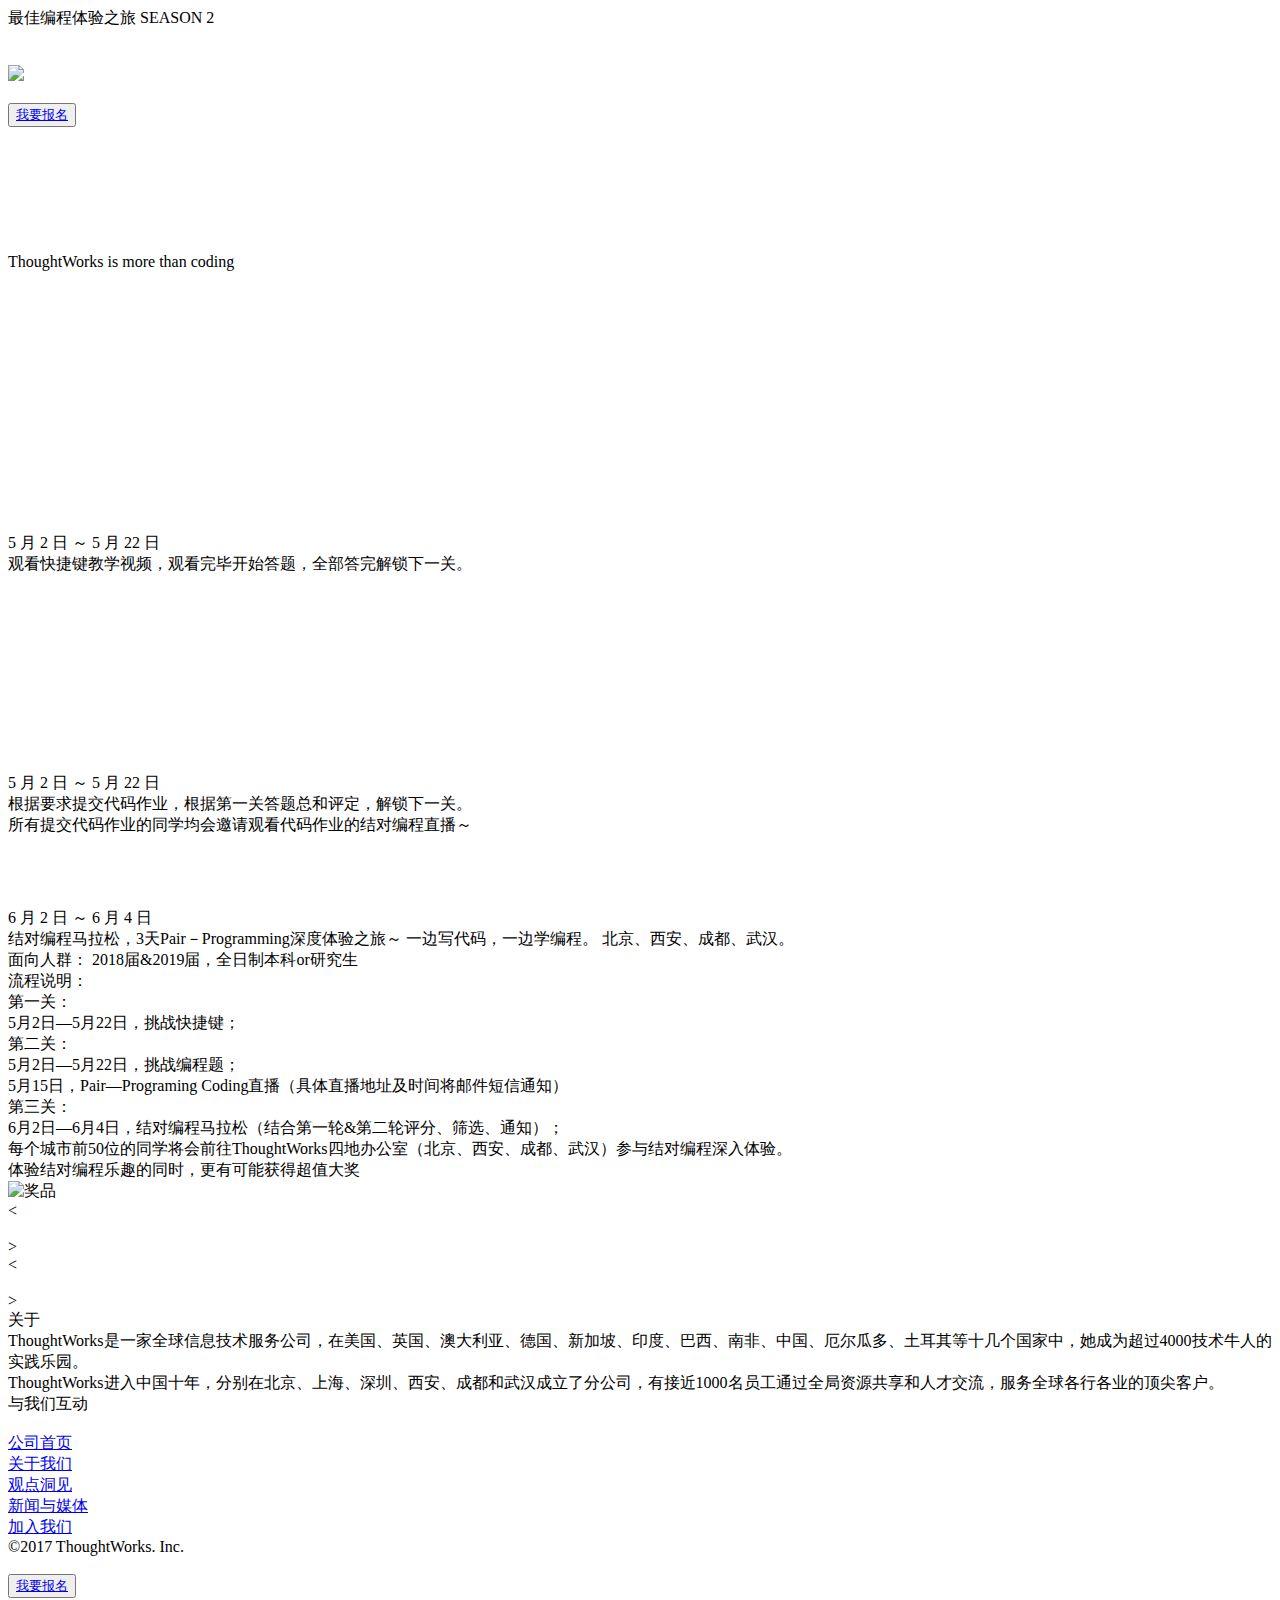
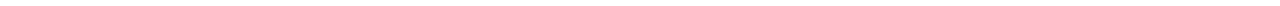
==== index.html @ 56cae60b "modified data-num" ====
<!DOCTYPE html>
<html lang="en">
<head>
    <meta charset="UTF-8">
    <meta name="viewport" content="width=device-width, initial-scale=1, user-scalable=no" />
    <link rel="stylesheet" href="style/index.css"/>
    <link rel="stylesheet" media="screen and (max-width:800px)" href="style/mobile.css" type="text/css"/>
    <link rel="stylesheet" media="screen and (min-width:800px)" href="style/PC.css" type="text/css"/>
    <link rel="stylesheet" type="text/css" href="style/shake.css">
    <link rel="stylesheet" type="text/css" href="style/fixed-positioning.css">
    <link rel="stylesheet" type="text/css" href="style/level1-light-animation.css">
    <title>ThoughtWorks Pair Programming</title>
</head>
<body>
<div class="level1-level2-level3__back-ground"></div>
<section>
    <div class="begin"
         data-start="top:0%" data-300="display:flex;justify-content: center;height:100%"
         data-1400="justify-content:center;"
         data-1600="top: -100%; display: none">
        <div class="begin__header">
            最佳编程体验之旅 SEASON 2
        </div>
        <div class="begin__body">
            <div class="keep-width-element">
                <img src="img/background-horizontal.png" alt="" class="level3__background-horizontal">
            </div>
            <div class="begin__pair-programming">
                <img src="img/pair-programming.png" alt="">
            </div>
            <div class="begin__pair-programming-cn">
                <img src="img/par-programming-cn.png"/>
            </div>
            <div class="begin__pear">
                <img src="img/pear.png" alt="">
            </div>
            <div class="begin__sign-up">
                <div class="begin__sign-up__button">
                    <button><a href="https://school.thoughtworks.cn/learn-demo/register.html#register">我要报名</a></button>
                </div>
                <img src="img/ground.png" alt="" class="begin__sign-up__ground">
            </div>
            <div class="heavenly-body__left1"
                 data-9="opacity: 0" data-10="top: 100%; opacity: 1"
                 data-200="top: 10%; display:block;" data-800="display:block; top:10%"
                 data-1000="top: -50%;opacity: 0;">
                <img src="img/heavenly-body/left1.png" alt="">
            </div>
            <div class="heavenly-body__right2"
                 data-9="opacity: 0" data-10="top: 100%; opacity: 1"
                 data-200="top:10%;" data-800="display:block; top:0%"
                 data-1000="top: -50%;opacity: 0;">
                <img src="img/heavenly-body/right2.png" alt="">
            </div>
            <div class="heavenly-body__left3"
                 data-199="opacity: 0" data-200="top: 100%; opacity: 1"
                 data-400="top: 31%;display:block;" data-1000="display:block; top:31%"
                 data-1200="top: -50%;opacity: 0;">
                <img src="img/heavenly-body/left3.png" alt="">
            </div>
            <div class="heavenly-body__right3"
                 data-39="opacity: 0" data-200="top: 100%; opacity: 1"
                 data-400="top: 33%;display:block;" data-1000="display:block; top:33%"
                 data-1200="top: -50%;opacity: 0;">
                <img src="img/heavenly-body/right3.png" alt="">
            </div>
            <div class="heavenly-body__left2"
                 data-299="opacity: 0" data-300="top: 100%; opacity: 1"
                 data-600="top: 44%;display:block;" data-1200="display:block; top:44%"
                 data-1400="top: -50%;opacity: 0;">
                <img src="img/heavenly-body/left2.png" alt="">
            </div>
            <div class="heavenly-body__right1"
                 data-299="opacity: 0" data-300="top: 100%; opacity: 1"
                 data-600="top: 42%;display:block;" data-1200="display:block; top:42%"
                 data-1400="top: -50%;opacity: 0;">
                <img src="img/heavenly-body/right1.png" alt="">
            </div>
        </div>
    </div>
</section>
<section>
    <div class="video"
         data-1400="top:100%"
         data-1600="top:0%"
         data-2400="display:flex;justify-content: center;height:100%"
         data-2600="top:-110% display: none">
        <div class="video__header">
            ThoughtWorks is more than coding
        </div>
        <div class="keep-width-element">
            <img src="img/background-horizontal.png" alt="" class="level3__background-horizontal">
        </div>
        <div class="video__body">
            <div class="video-frame__layer1"
                 data-1600="top:12%"
                 data-1800="top: 6%" data-2200="display: block;"
                 data-2400="top: 0%"></div>
            <div class="video-frame__layer2"
                 data-1600="top:30%"
                 data-1800="top: 16%" data-2200="display: block;"
                 data-2400="top: 0%"></div>
            <div class="video-frame__layer3"
                 data-1600="top:35%"
                 data-1800="top: 19%" data-2200="display: block;"
                 data-2400="top: 0%"></div>
            <div class="video__body__watch-video"
                 data-1600="top:74%"
                 data-1800="top: 40%" data-2200="top: 40%"
                 data-2400="top: 1%">
                <img src="img/watch-video.png" alt="">
            </div>
            <div class="video-frame__layer4"
                 data-1600="top: 53%"
                 data-1800="top: 28%" data-2200="display: block;"
                 data-2400="top: 0%">
                <div class="video__body__background">
                    <div class="video__body__watch-video-cn" onClick="videoPlayPause()">
                        <video id="video-programming-tour" poster="img/">
                            <source src="video/thoughtWorks-programming-tour.mp4"> </source>
                        </video>
                        <img src="img/watch-video-cn.png" alt="">
                    </div>
                </div>
            </div>
        </div>
    </div>
</section>
<section>
    <div class="level1"
         data-2400="top:100%"
         data-2600="top:0%;"
         data-3000="display:flex;justify-content: center;height:100%"
         data-3200="top:-100%; display: none">
        <div class="level1__header">
            <img src="img/level1-header.png" alt="">
        </div>
        <div class="level1__body">
            <div class="level1__background"
                 data-2600="opacity: 0;"
                 data-2800="opacity: 1;"
                 data-3000="opacity: 0;">
                <div class="light-relative-position">
                    <div class="level1__background-red1--position">
                        <div class="level1__background-red1">
                            <div class="level1__background-red1--space"></div>
                        </div>
                    </div>
                    <div class="level1__background-orange1--position">
                        <div class="level1__background-orange1">
                            <div class="level1__background-orange1--space"></div>
                        </div>
                    </div>
                    <div class="level1__background-orangered1--position">
                        <div class="level1__background-orangered1">
                            <div class="level1__background-orangered1--space"></div>
                        </div>
                    </div>
                    <div class="level1__background-red2--position">
                        <div class="level1__background-red2">
                            <div class="level1__background-red2--space"></div>
                        </div>
                    </div>
                    <div class="level1__background-orange2--position">
                        <div class="level1__background-orange2">
                            <div class="level1__background-orange2--space"></div>
                        </div>
                    </div>
                    <div class="level1__background-orangered2--position">
                        <div class="level1__background-orangered2">
                            <div class="level1__background-orangered2--space"></div>
                        </div>
                    </div>
                    <div class="level1__background-red3--position">
                        <div class="level1__background-red3">
                            <div class="level1__background-red3--space"></div>
                        </div>
                    </div>
                    <div class="level1__background-red4--position">
                        <div class="level1__background-red4">
                            <div class="level1__background-red4--space"></div>
                        </div>
                    </div>
                    <div class="level1__background-orange3--position">
                        <div class="level1__background-orange3">
                            <div class="level1__background-orange3--space"></div>
                        </div>
                    </div>
                </div>
            </div>
            <div class="level1__keys">
                <div class="level1__keys--row">
                    <img src="img/keys/S.png" alt="" class="shake-slow shake-constant">
                    <img src="img/keys/H.png" alt="" class="shake-slow shake-constant">
                    <img src="img/keys/O.png" alt="" class="shake-slow shake-constant">
                    <img src="img/keys/R.png" alt="" class="shake-slow shake-constant">
                    <img src="img/keys/T.png" alt="" class="shake-slow shake-constant">
                </div>
                <div class="level1__keys--row2">
                    <img src="img/keys/⌘.png" alt="" class="shake-slow shake-constant">
                    <img src="img/keys/C.png" alt="" class="shake-slow shake-constant">
                    <img src="img/keys/U.png" alt="" class="shake-slow shake-constant">
                    <img src="img/keys/T2.png" alt="" class="shake-slow shake-constant">
                </div>
                <div class="keep-width-element">
                    <img src="img/background-horizontal.png" alt="" class="level3__background-horizontal">
                </div>
            </div>
        </div>
        <div class="level1__time">
            <span class="level1__number">5</span>
            <span>月</span>
            <span class="level1__number">2</span>
            <span>日</span>
            <span class="level1__tiled"> ～ </span>
            <span class="level1__number">5</span>
            <span>月</span>
            <span class="level1__number">22</span>
            <span>日</span>

        </div>
        <div class="level1__description">
            观看快捷键教学视频，观看完毕开始答题，全部答完解锁下一关。
        </div>
    </div>
</section>
<section>
    <div class="level2"
         data-3000="top:100%;"
         data-3200="top:0%;"
         data-5200="display:flex;justify-content: center;height:100%;"
         data-5400="top:-100%; display: none">
        <div class="level2__header">
            <img src="img/level2-header.png" alt="">
        </div>
        <div class="level2__body">
            <div class="keep-width-element">
                <img src="img/background-horizontal.png" alt="" class="level3__background-horizontal">
            </div>
            <div>
                <div class="level2__body__floor-back-ground">
                    <img src="img/floor.png" alt="" class="level2__body__floor">
                    <img src="img/floor.png" alt="" class="level2__body__floor">
                    <img src="img/floor-light.png" alt="" class="level2__body__floor-light">
                </div>
            </div>
            <div>
                <div class="level2__body__mac">
                    <img src="img/mac.png" alt="">
                    <img src="img/pear/hand.png" alt="" class="level2__body__hand">
                    <img src="img/pear/body.png" alt="" class="level2__body__pear">
                    <img src="img/pear/white-of-eye.png" alt="" class="level2__body__pear-eye-white">
                    <img src="img/pear/eyeball.png" alt=""
                         class="level2__body__pear-eye-ball shake-little shake-constant">
                    <img src="img/pear/mouth.png" alt="" class="level2__body__pear-mouth">
                </div>
            </div>
            <img src="img/lights/light1.png" alt="" class="heavenly-body__light heavenly-body__light1">
            <img src="img/lights/light2.png" alt="" class="heavenly-body__light heavenly-body__light2">
            <img src="img/lights/light3.png" alt="" class="heavenly-body__light heavenly-body__light3">
            <img src="img/lights/light4.png" alt="" class="heavenly-body__light heavenly-body__light4">
            <div class="heavenly-body__left1"
                 data-3399="opacity: 0"
                 data-3400="top: 140%; opacity: 1"
                 data-3600="top: 10%; opacity: 1"
                 data-4200='top:10%; display:block;'
                 data-4400="top: -160%;opacity: 0">
                <img src="img/heavenly-body/left1.png" alt="">
            </div>
            <div class="heavenly-body__right2"
                 data-3399="opacity: 0"
                 data-3400="top: 140%; opacity: 1"
                 data-3600="top: 0%;"
                 data-4200="top: 0%; display:block;"
                 data-4400="top: -150%;opacity: 0">
                <img src="img/heavenly-body/right2.png" alt="">
            </div>
            <div class="heavenly-body__left3"
                 data-3599="opacity: 0"
                 data-3600="top: 140%; opacity:1"
                 data-4000="top: 31%; display:block;"
                 data-4400="top: 31%; display:block;"
                 data-4600="top: -181%;opacity: 0">
                <img src="img/heavenly-body/left3.png" alt="">
            </div>
            <div class="heavenly-body__right3"
                 data-3599="opacity: 0"
                 data-3600="top: 140%; opacity:1"
                 data-4000="top: 33%; display:block;"
                 data-4400="top: 33%; display:block;"
                 data-4600="top: -183%;opacity: 0">
                <img src="img/heavenly-body/right3.png" alt="">
            </div>
            <div class="heavenly-body__left2"
                 data-3799="opacity: 0"
                 data-3800="top: 140%; opacity:1"
                 data-4000="top: 44%;"
                 data-4600="top: 44%; display:block;"
                 data-5200="top: -194%;opacity: 0">
                <img src="img/heavenly-body/left2.png" alt="">
            </div>
            <div class="heavenly-body__right1"
                 data-3799="opacity: 0"
                 data-3800="top: 140%; opacity:1"
                 data-4000="top: 42%;"
                 data-4600="top: 42%; display:block;"
                 data-5200="top: -194%;opacity: 0">
                <img src="img/heavenly-body/right1.png" alt="">
            </div>
        </div>
        <div class="level2__time">
            <span class="level2__number">5</span>
            <span>月</span>
            <span class="level2__number">2</span>
            <span>日</span>
            <span class="level2__tiled"> ～ </span>
            <span class="level2__number">5</span>
            <span>月</span>
            <span class="level2__number">22</span>
            <span>日</span>
        </div>
        <div class="level2__description">
            根据要求提交代码作业，根据第一关答题总和评定，解锁下一关。<br/>
            <span class="level2__description__note">
                   所有提交代码作业的同学均会邀请观看代码作业的结对编程直播～
            </span>
        </div>
    </div>
</section>
<section>
    <div class="level3"
         data-5200="top:100%;"
         data-5400="top:0%;"
         data-6200="top: 0%; display:flex; justify-content: center;height:100%"
         data-6400="top:-100%; display: none">
        <div class="level3__header">
            <img src="img/level3-header.png" alt="">
        </div>
        <div class="level3__body">
            <div class="level3__background">
                <img src="img/background-horizontal.png" alt="" class="level3__background-horizontal">
                <img src="img/background-vertical.png" alt="" class="level3__background-vertical">
            </div>
            <div class="level3__hands">
                <img src="img/left-hand.png" alt="" class="level3__left-hand">
                <img src="img/right-hand.png" alt="" class="level3__right-hand">
            </div>
            <img src="img/stars/red1.png" alt="" class="star__red1" data-5200="top:200%" data-5800="top:88%"  data-6100="top:88%" data-6500="top:-100%">
            <img src="img/stars/red2.png" alt="" class="star__red2" data-5200="top:200%" data-5800="top:0%" data-6100="top:0%" data-6500="top:-100%">
            <img src="img/stars/red3.png" alt="" class="star__red3" data-5200="top:200%" data-5800="top:30%" data-6100="top:30%" data-6500="top:-100%">
            <img src="img/stars/yellow1.png" alt="" class="star__yellow1" data-5200="top:200%" data-5800="top:56%" data-6100="top:56%" data-6500="top:-100%">
            <img src="img/stars/yellow2.png" alt="" class="star__yellow2" data-5200="top:200%" data-5800="top:9%" data-6100="top:9%" data-6500="top:-100%">
            <img src="img/stars/orange1.png" alt="" class="star__orange1" data-5200="top:200%" data-5800="top:63%" data-6100="top:63%" data-6500="top:-100%">
            <img src="img/stars/orange2.png" alt="" class="star__orange2" data-5200="top:200%" data-5800="top:9%" data-6100="top:9%" data-6500="top:-100%">
            <img src="img/stars/orange3.png" alt="" class="star__orange3" data-5200="top:200%" data-5800="top:31%" data-6100="top:31%" data-6500="top:-100%">
        </div>
        <div class="level3__time">
            <span class="level2__number">6</span>
            <span>月</span>
            <span class="level2__number">2</span>
            <span>日</span>
            <span class="level2__tiled"> ～ </span>
            <span class="level2__number">6</span>
            <span>月</span>
            <span class="level2__number">4</span>
            <span>日</span>
        </div>
        <div class="level3__description">
            结对编程马拉松，3天Pair－Programming深度体验之旅～
            一边写代码，一边学编程。
            北京、西安、成都、武汉。
        </div>
    </div>
</section>
<section>
    <div class="activity-and-award"
         data-6200="top:100%;"
         data-6400="top:0%;"
         data-6800="display:flex; justify-content: center; height:110%"
         data-7400="top:-100%; display: none">
        <div class="activity">
            <div class="activity-detail">
                <div class="activity-detail-content">
                    <div class="activity-detail__target">面向人群： 2018届&2019届，全日制本科or研究生</div>
                    <div class="activity-detail__process">
                        <div class="activity-detail__process--head">流程说明：</div>
                        <div class="activity-detail__process--level">
                            <div class="num">第一关：</div>
                            <div class="desciption">5月2日—5月22日，挑战快捷键；</div>
                        </div>
                        <div class="activity-detail__process--level">
                            <div class="num">第二关：</div>
                            <div class="desciption">
                                5月2日—5月22日，挑战编程题；<br/>
                                5月15日，Pair—Programing Coding直播（具体直播地址及时间将邮件短信通知）
                            </div>
                        </div>
                        <div class="activity-detail__process--level">
                            <div class="num">第三关：</div>
                            <div class="desciption">6月2日—6月4日，结对编程马拉松（结合第一轮&第二轮评分、筛选、通知）；</div>
                        </div>
                        <div class="activity-detail__process--end">
                            每个城市前50位的同学将会前往ThoughtWorks四地办公室（北京、西安、成都、武汉）参与结对编程深入体验。
                        </div>
                    </div>
                </div>
            </div>
        </div>
        <div class="awards" id="easing">
            <div class="awards__header">
                体验结对编程乐趣的同时，更有可能获得超值大奖
            </div>
            <div class="awards__img">
                <img src="./img/award.png" alt="奖品">
            </div>
        </div>
    </div>
</section>
<section>
    <div class="last-part-do-not-parallax"
         data-7000="top:200%"
         data-7600="top:-50%"
         data-7800="display:flex; justify-content:flex-end;height:150%;">
        <div class="coaches">
            <div class="coaches__left-arrow" onclick="prevArrow(true)"> <</div>
            <div class="coaches__photos">
                <img src="img/photo/anfeng-yao.png" alt="" class="img--show">
                <img src="img/photo/bin-wu.png" alt="" class="img--show">
                <img src="img/photo/bingyu-lin.png" alt="" class="img--show">
                <img src="img/photo/chongxiao-zhang.png" alt="" class="img--show">
                <img src="img/photo/danni-yu.png" alt="" class="img--show">
                <img src="img/photo/hao-xu.png" alt="" class="img--hide">
                <img src="img/photo/jie-xiong.png" alt="" class="img--hide">
                <img src="img/photo/Jim-Highsmith.png" alt="" class="img--hide">
                <img src="img/photo/jingxian-zhuo.png" alt="" class="img--hide">
                <img src="img/photo/linye-wu.png" alt="" class="img--hide">
                <img src="img/photo/Martin-Fowler.png" alt="" class="img--hide">
                <img src="img/photo/Mike-Mason.png" alt="" class="img--hide">
                <img src="img/photo/Neal-Ford.png" alt="" class="img--hide">
                <img src="img/photo/ni-wang.png" alt="" class="img--hide">
                <img src="img/photo/Ola-Bini-Copy.png" alt="" class="img--hide">
                <img src="img/photo/qihui-qin.png" alt="" class="img--hide">
                <img src="img/photo/ran-xiao.png" alt="" class="img--hide">
                <img src="img/photo/Rebecca-Parsons.png" alt="" class="img--hide">
                <img src="img/photo/rujia-wang.png" alt="" class="img--hide">
                <img src="img/photo/yun-yang.png" alt="" class="img--hide">
            </div>
            <div class="coaches__right-arrow" onclick="nextArrow(true)"> ></div>
        </div>
        <div class="books">
            <div class="books__left-arrow" onClick="prevArrow(false)"> <</div>
            <div class="books__covers">
                <img src="img/books/TW.jpg" alt="" class="book--show">
                <img src="img/books/bad-code.jpg" alt="" class="book--show">
                <img src="img/books/building-microservice.jpg" alt="" class="book--show">
                <img src="img/books/effective-js.jpg" alt="" class="book--show">
                <img src="img/books/TW2.jpg" alt="" class="book--hide">
                <img src="img/books/js-core.jpg" alt="" class="book--hide">
                <img src="img/books/mobile-22.jpg" alt="" class="book--hide">
                <img src="img/books/refactoring.jpg" alt="" class="book--hide">
            </div>
            <div class="books__right-arrow" onClick="nextArrow(false)"> ></div>
        </div>
        <div class="about-us">
            <div class="about-us__content">
                <div class="about-us__tw">
                    <div class="about-us__tw__title">
                        <span>关于</span>
                        <img src="img/tw-logo.png" alt="" class="thought-works-logo">
                    </div>
                    <div class="about-us__tw__detail">
                        ThoughtWorks是一家全球信息技术服务公司，在美国、英国、澳大利亚、德国、新加坡、印度、巴西、南非、中国、厄尔瓜多、土耳其等十几个国家中，她成为超过4000技术牛人的实践乐园。
                    </div>
                    <div class="about-us__tw__detail">
                        ThoughtWorks进入中国十年，分别在北京、上海、深圳、西安、成都和武汉成立了分公司，有接近1000名员工通过全局资源共享和人才交流，服务全球各行各业的顶尖客户。
                    </div>
                </div>
                <div class="about-us__code">
                    <span class="about-us__interactive">与我们互动</span>
                    <img src="img/tw-code.jpg" alt="" class="about-us__QR-Code">
                </div>
            </div>
            <img src="img/background-bottom.png" alt="" class="background-bottom">
        </div>
        <div class="foot">
            <div class="foot__entry-point">
                <div><a href="https://www.thoughtworks.com/cn/">公司首页</a></div>
                <div><a href="https://www.thoughtworks.com/cn/about-us">关于我们</a></div>
                <div><a href="https://www.thoughtworks.com/cn/insights">观点洞见</a></div>
                <div><a href="https://www.thoughtworks.com/cn/news">新闻与媒体</a></div>
                <div><a href="https://www.thoughtworks.com/cn/careers">加入我们</a></div>
            </div>
            <div class="foot__copy-right">
                <span>&copy;2017 ThoughtWorks. Inc.</span>
            </div>
        </div>
    </div>
</section>

<div class="banner"
     data-start="top:0%">
    <div class="banner__logo">
        <img src="img/tw-logo.png" alt="">
    </div>
    <div class="banner__button">
        <div class="fixed__sign-up__button"
             data-1600="opacity: 0;"
             data-1800="display: fixed; top: 10%; right: 6%; opacity: 1">
            <button><a href="https://school.thoughtworks.cn/learn-demo/register.html#register">我要报名</a></button>
        </div>
    </div>
</div>
<script data-main="script/activity-main.js" src="script/activity-require.js"></script>
<script data-main="script/activity-main.js" src="script/index.js"></script>
</body>
</html>
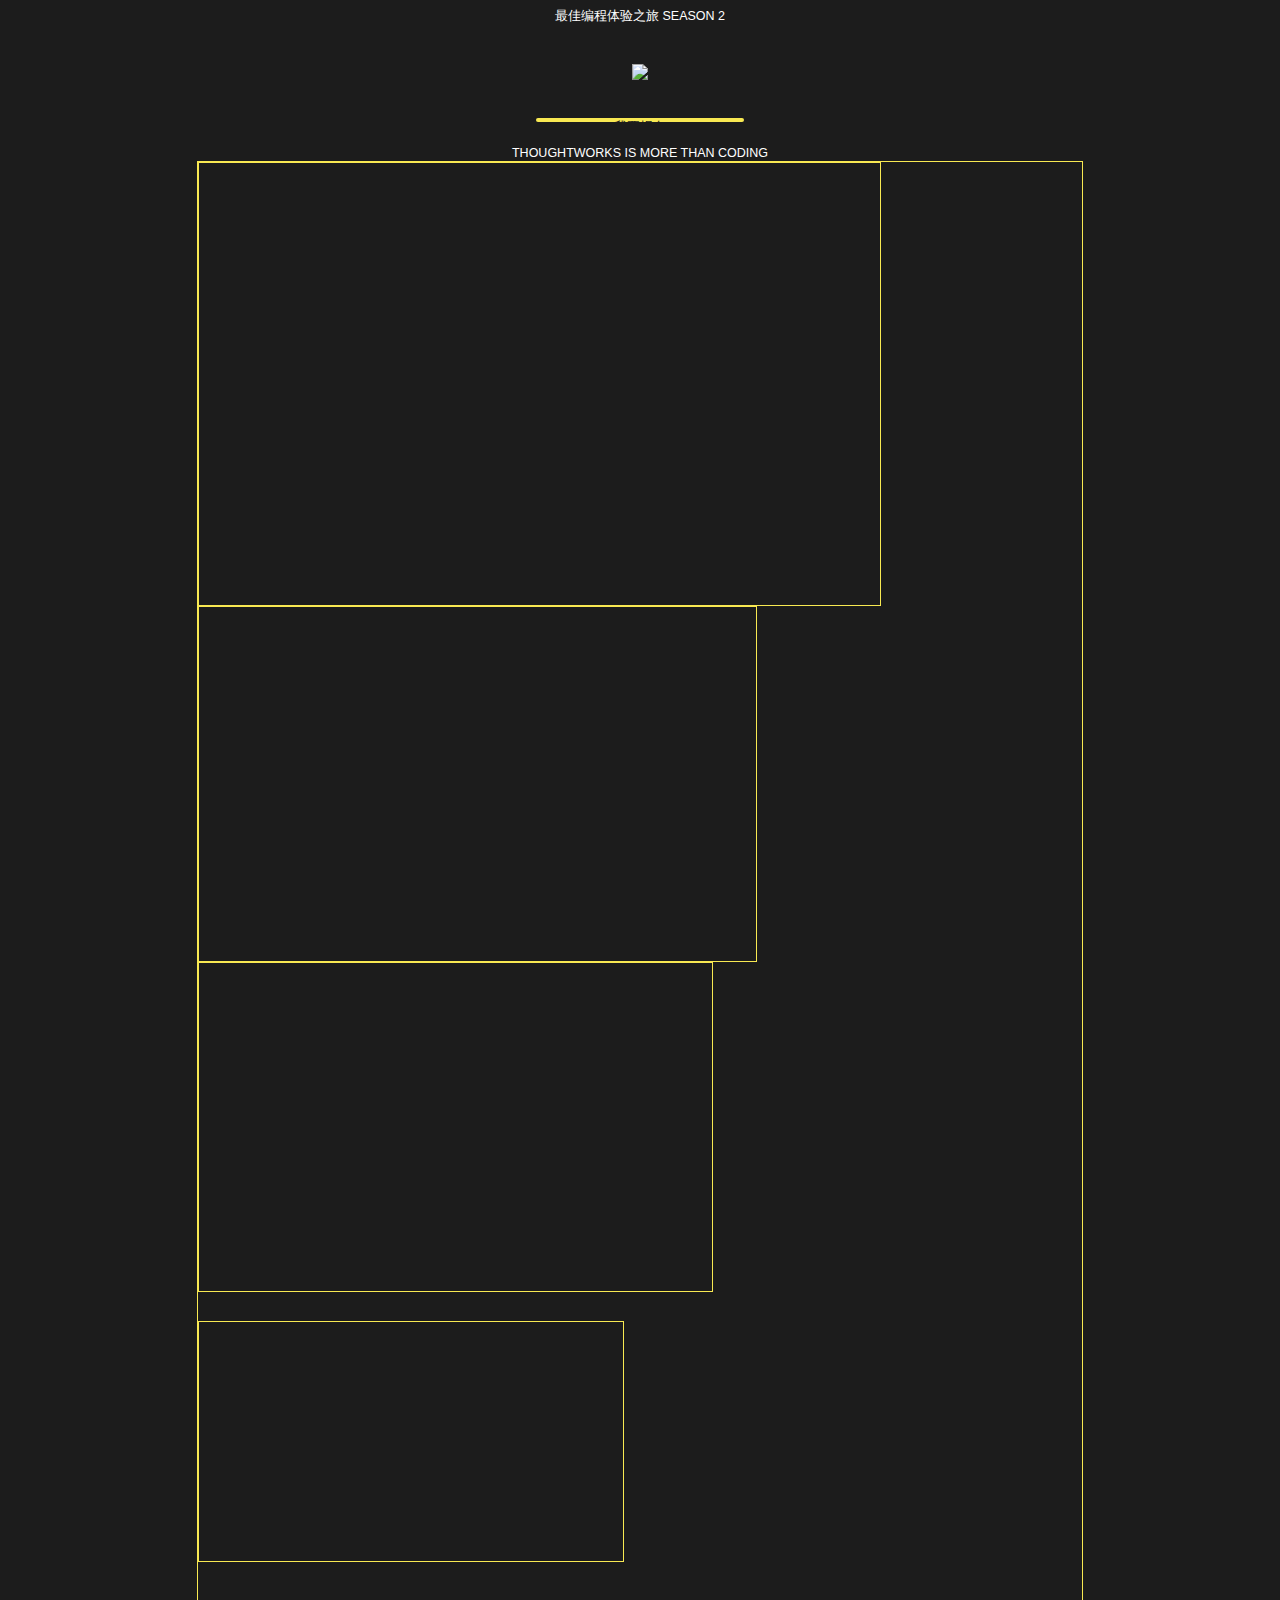
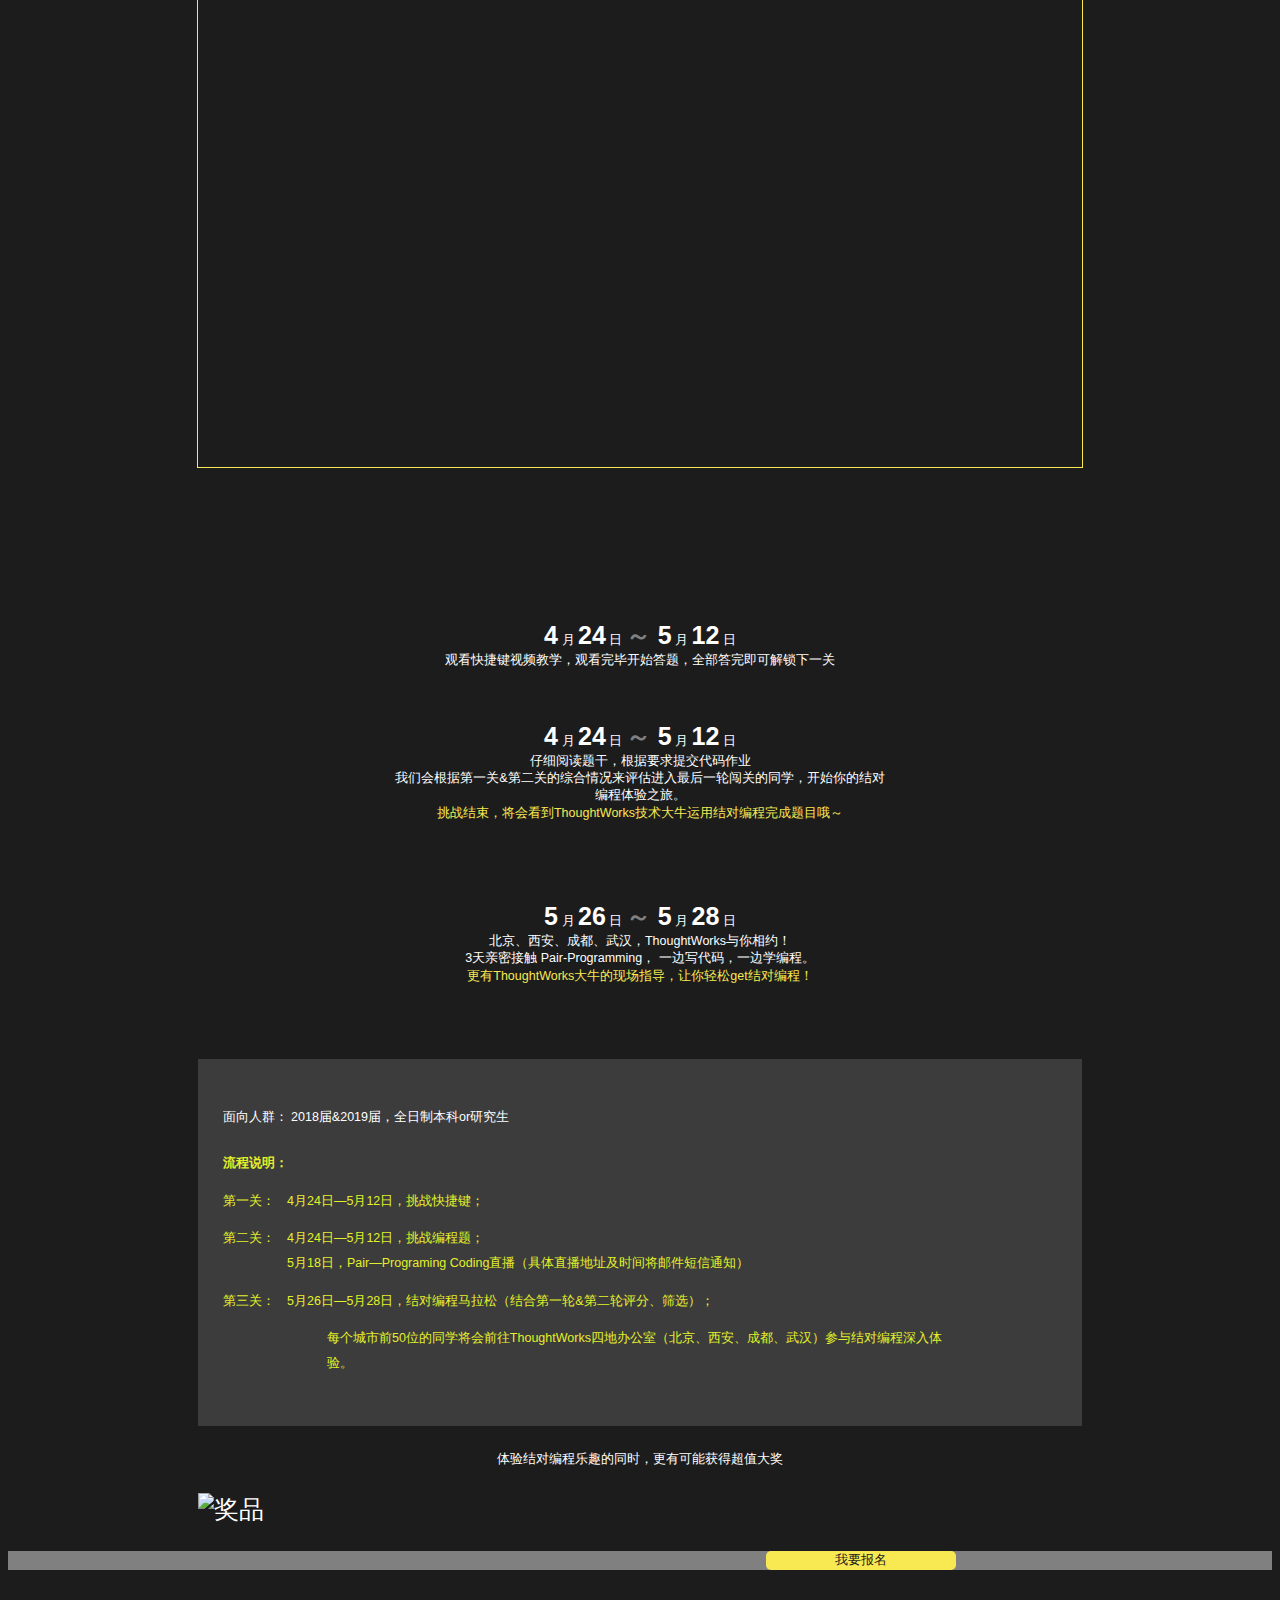
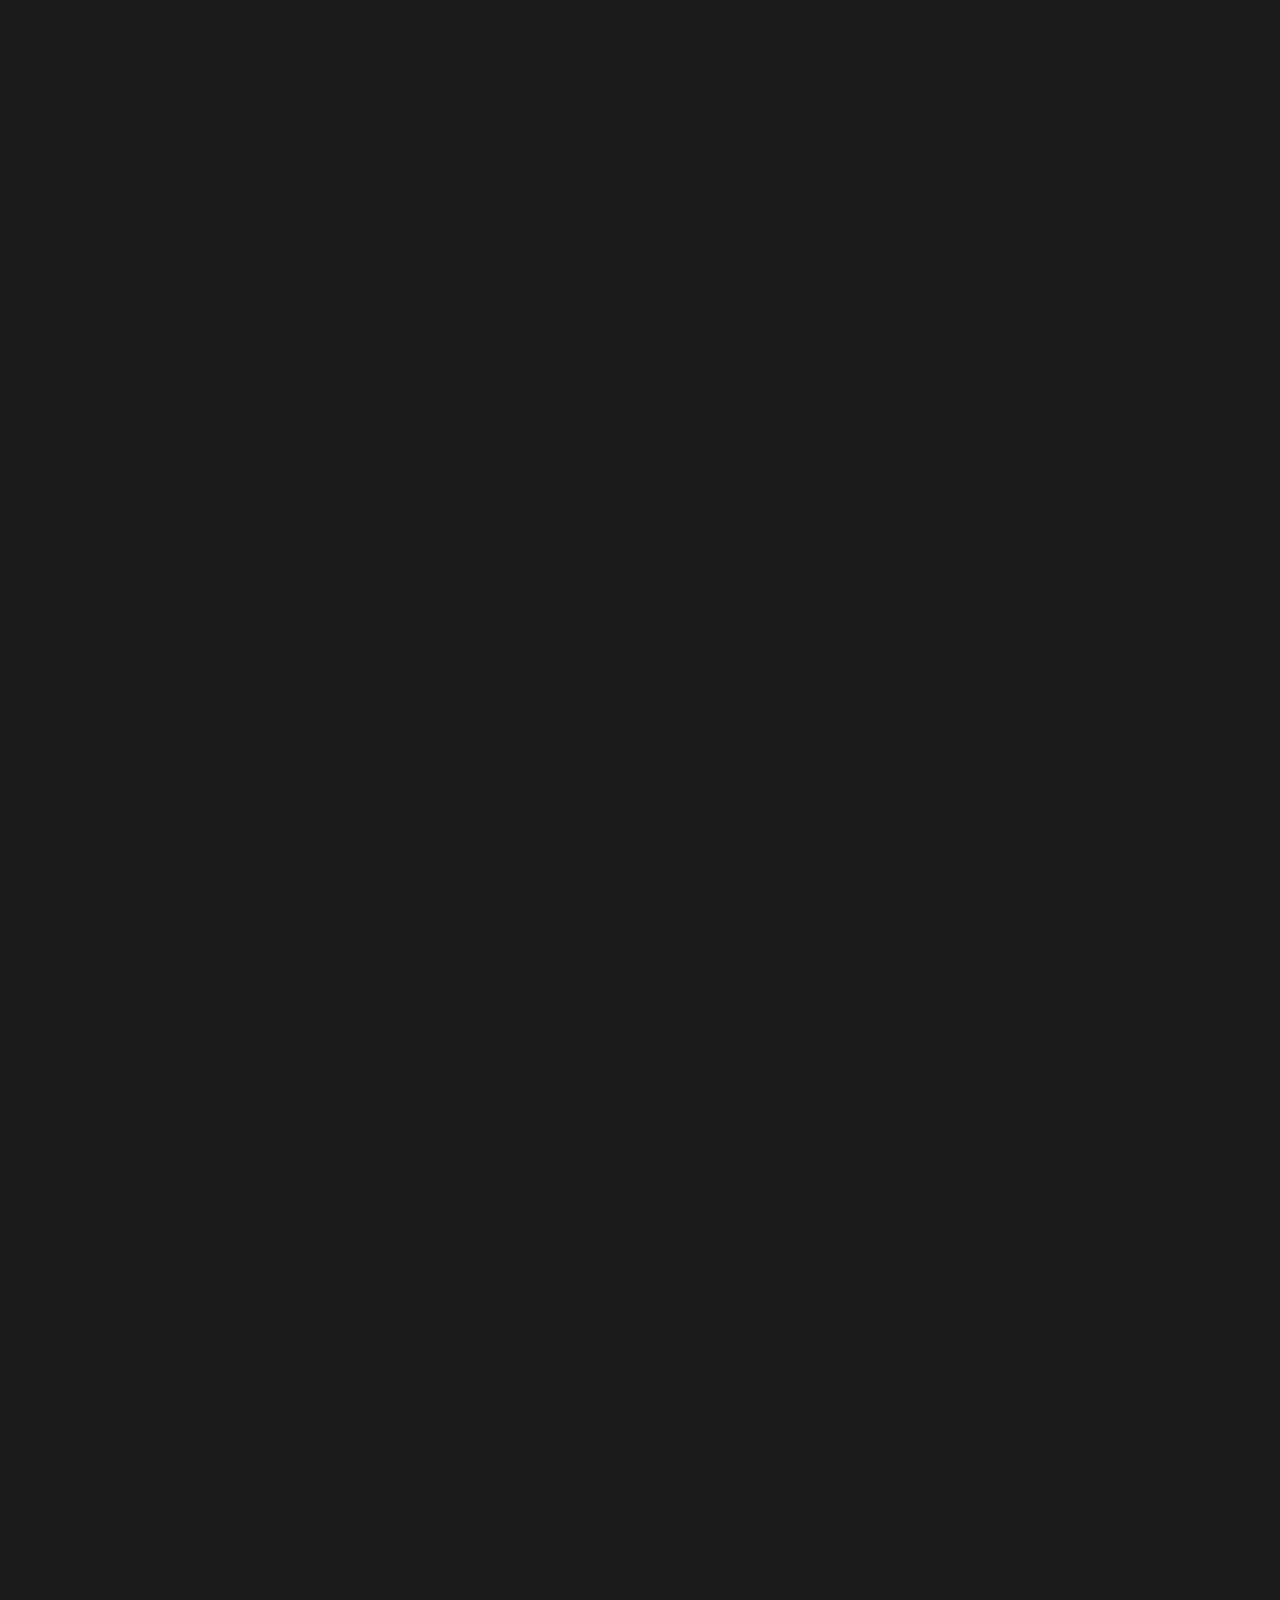
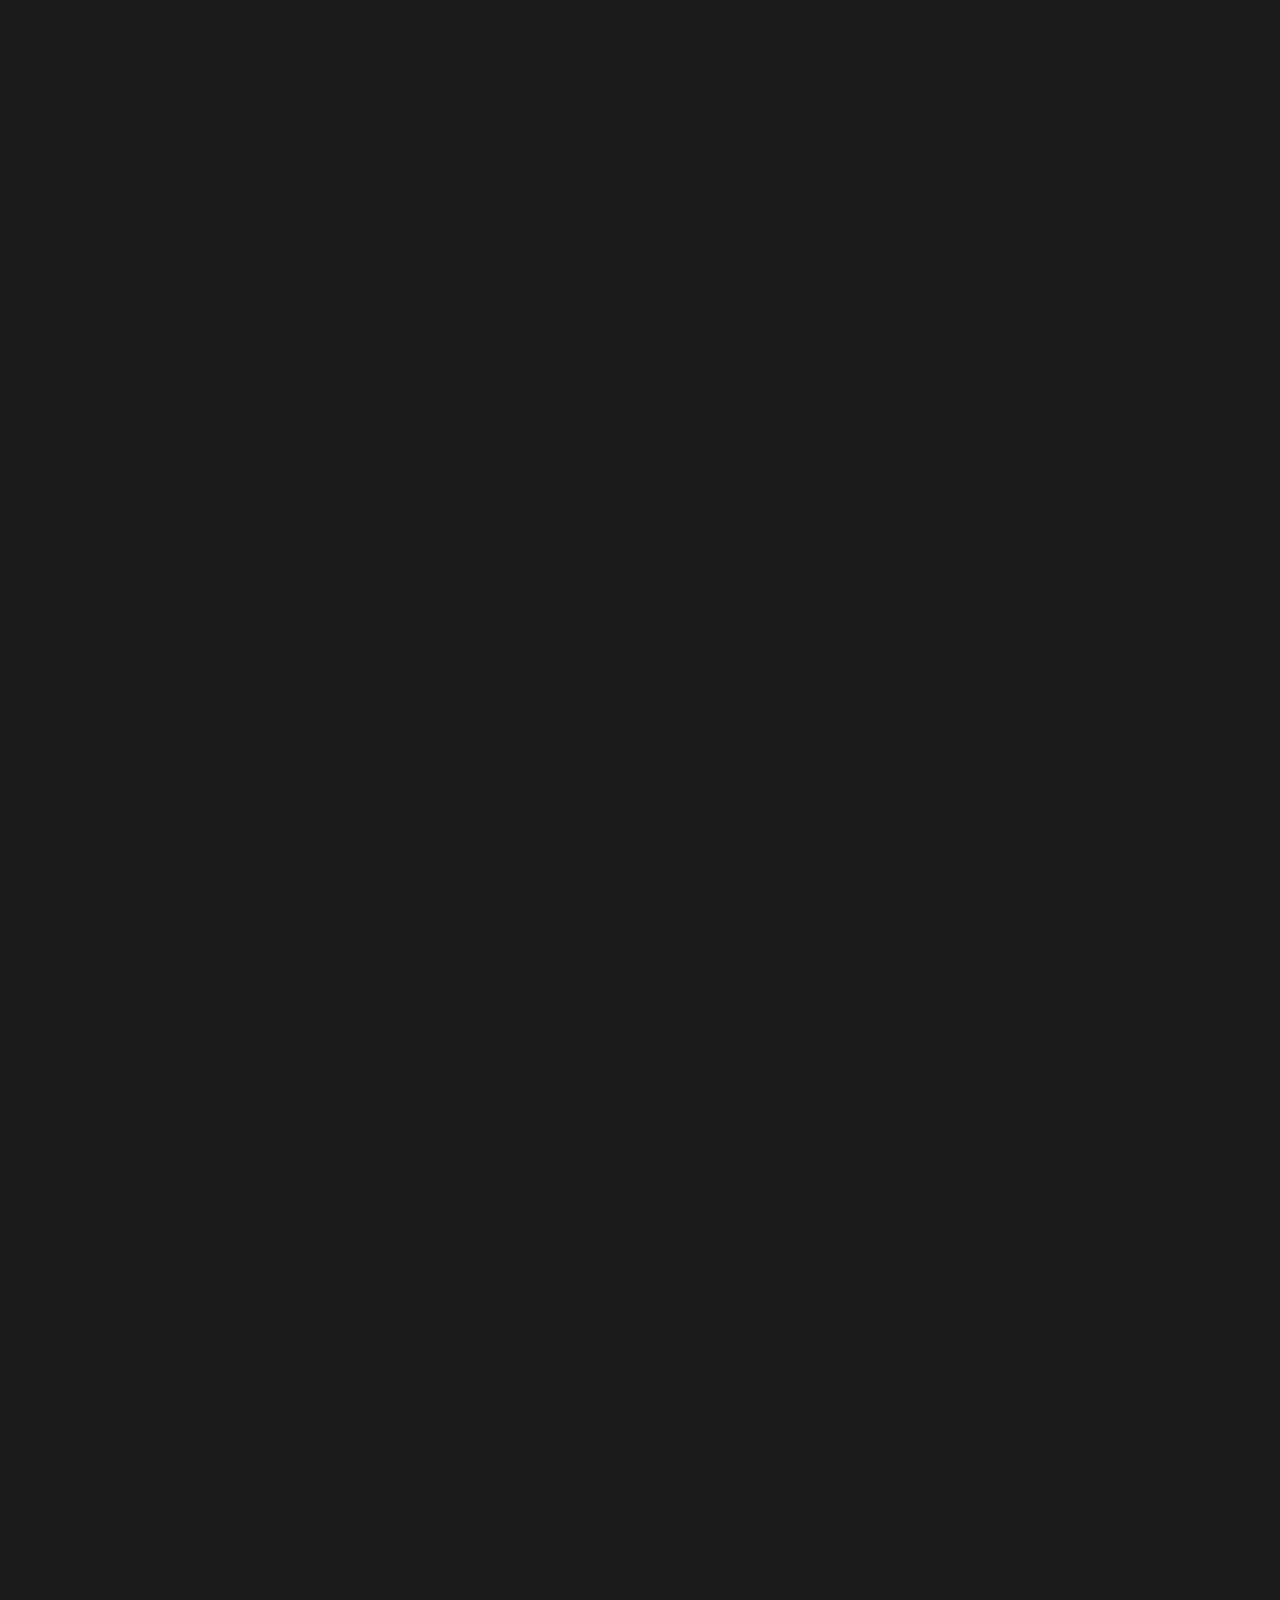
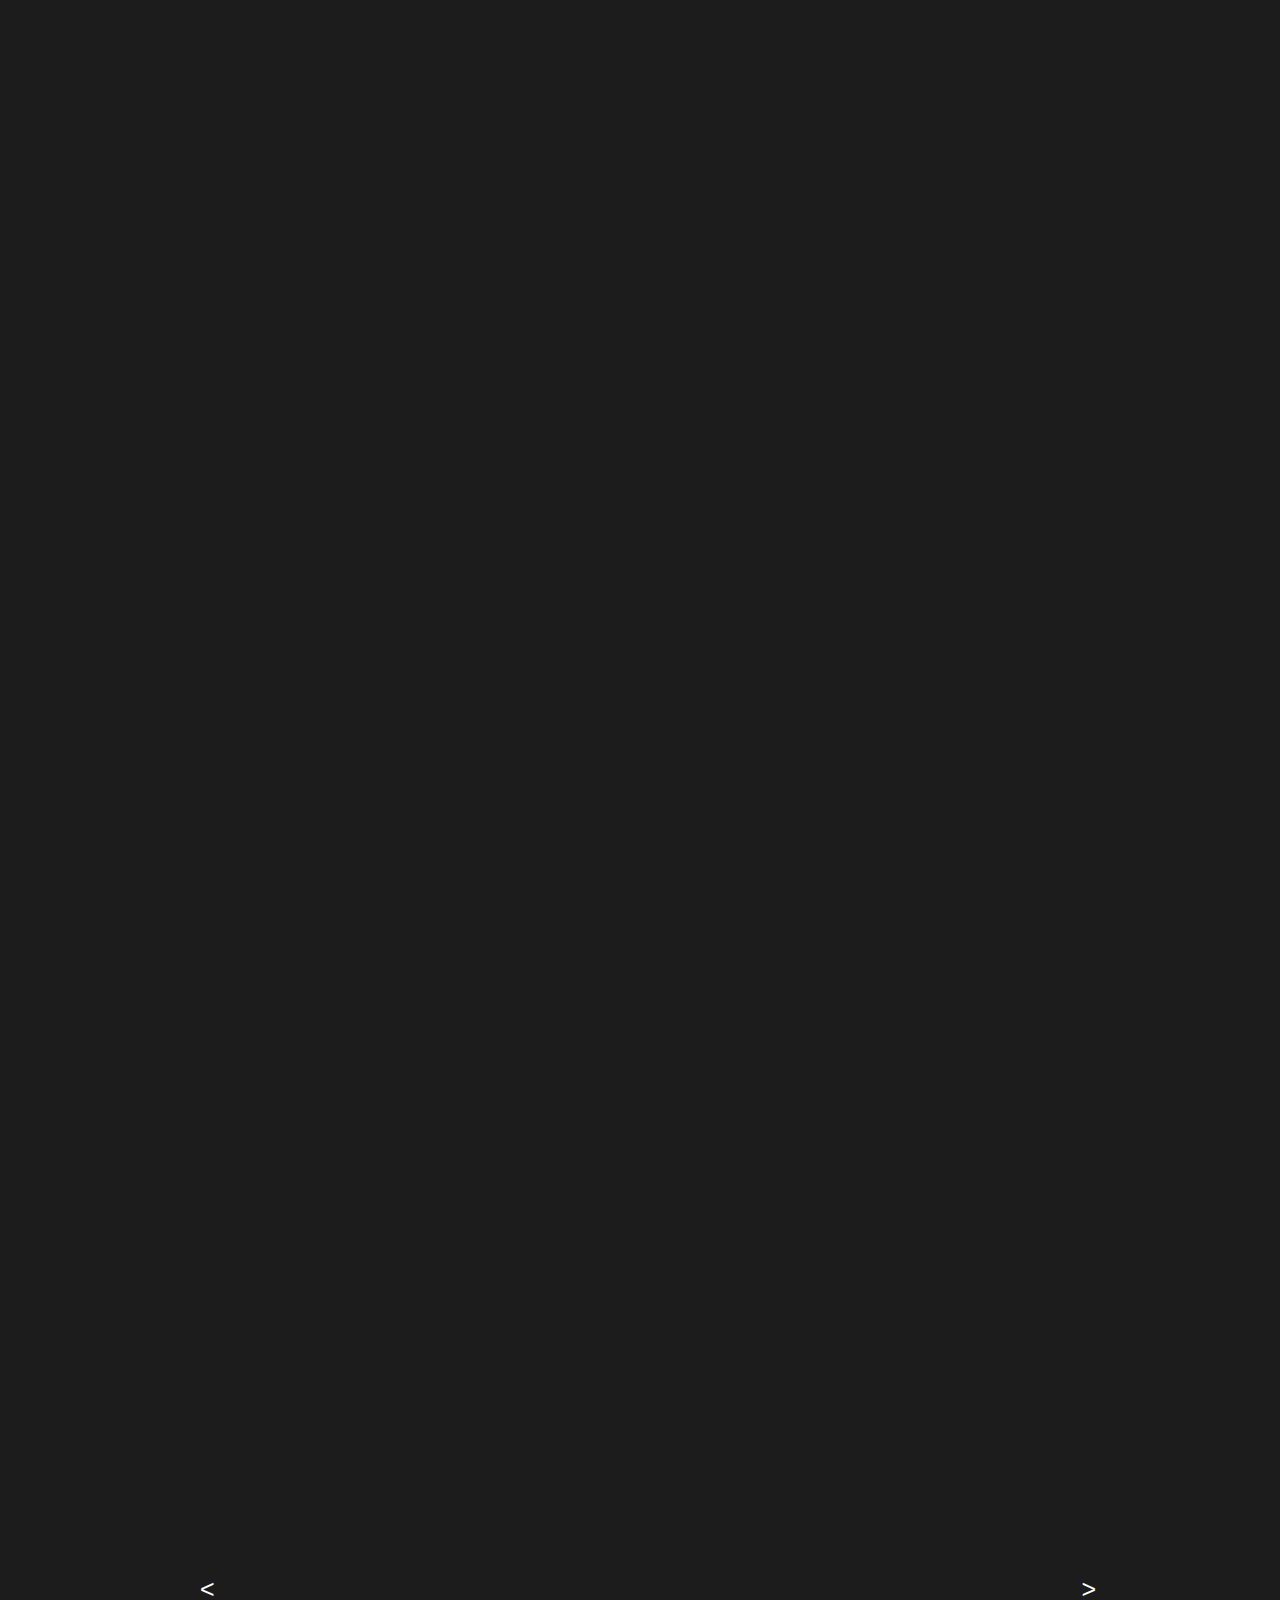
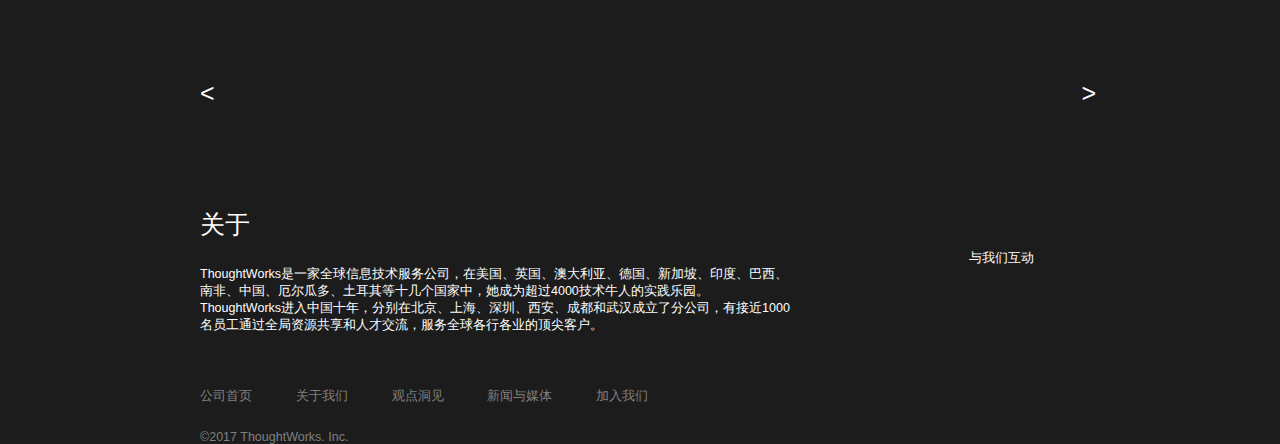
==== commit df1b79ea: "." ====
--- a/index.html
+++ b/index.html
@@ -208,19 +208,19 @@
             </div>
         </div>
         <div class="level1__time">
-            <span class="level1__number">5</span>
+            <span class="level1__number">4</span>
             <span>月</span>
-            <span class="level1__number">2</span>
+            <span class="level1__number">24</span>
             <span>日</span>
             <span class="level1__tiled"> ～ </span>
             <span class="level1__number">5</span>
             <span>月</span>
-            <span class="level1__number">22</span>
+            <span class="level1__number">12</span>
             <span>日</span>
 
         </div>
         <div class="level1__description">
-            观看快捷键教学视频，观看完毕开始答题，全部答完解锁下一关。
+            观看快捷键视频教学，观看完毕开始答题，全部答完即可解锁下一关
         </div>
     </div>
 </section>
@@ -255,10 +255,10 @@
                     <img src="img/pear/mouth.png" alt="" class="level2__body__pear-mouth">
                 </div>
             </div>
-            <img src="img/lights/light1.png" alt="" class="heavenly-body__light heavenly-body__light1">
-            <img src="img/lights/light2.png" alt="" class="heavenly-body__light heavenly-body__light2">
-            <img src="img/lights/light3.png" alt="" class="heavenly-body__light heavenly-body__light3">
-            <img src="img/lights/light4.png" alt="" class="heavenly-body__light heavenly-body__light4">
+            <img src="img/lights/light1.png" alt="" class="heavenly-body__light1">
+            <img src="img/lights/light2.png" alt="" class="heavenly-body__light2">
+            <img src="img/lights/light3.png" alt="" class="heavenly-body__light3">
+            <img src="img/lights/light4.png" alt="" class="heavenly-body__light4">
             <div class="heavenly-body__left1"
                  data-3399="opacity: 0"
                  data-3400="top: 140%; opacity: 1"
@@ -309,21 +309,23 @@
             </div>
         </div>
         <div class="level2__time">
-            <span class="level2__number">5</span>
+            <span class="level2__number">4</span>
             <span>月</span>
-            <span class="level2__number">2</span>
+            <span class="level2__number">24</span>
             <span>日</span>
             <span class="level2__tiled"> ～ </span>
             <span class="level2__number">5</span>
             <span>月</span>
-            <span class="level2__number">22</span>
+            <span class="level2__number">12</span>
             <span>日</span>
         </div>
         <div class="level2__description">
-            根据要求提交代码作业，根据第一关答题总和评定，解锁下一关。<br/>
+            仔细阅读题干，根据要求提交代码作业</br>
+            我们会根据第一关&第二关的综合情况来评估进入最后一轮闯关的同学，开始你的结对</br>
+            编程体验之旅。</br>
             <span class="level2__description__note">
-                   所有提交代码作业的同学均会邀请观看代码作业的结对编程直播～
-            </span>
+                    挑战结束，将会看到ThoughtWorks技术大牛运用结对编程完成题目哦～
+                </span>
         </div>
     </div>
 </section>
@@ -345,30 +347,32 @@
                 <img src="img/left-hand.png" alt="" class="level3__left-hand">
                 <img src="img/right-hand.png" alt="" class="level3__right-hand">
             </div>
-            <img src="img/stars/red1.png" alt="" class="star__red1" data-5200="top:200%" data-5800="top:88%"  data-6100="top:88%" data-6500="top:-100%">
-            <img src="img/stars/red2.png" alt="" class="star__red2" data-5200="top:200%" data-5800="top:0%" data-6100="top:0%" data-6500="top:-100%">
-            <img src="img/stars/red3.png" alt="" class="star__red3" data-5200="top:200%" data-5800="top:30%" data-6100="top:30%" data-6500="top:-100%">
-            <img src="img/stars/yellow1.png" alt="" class="star__yellow1" data-5200="top:200%" data-5800="top:56%" data-6100="top:56%" data-6500="top:-100%">
-            <img src="img/stars/yellow2.png" alt="" class="star__yellow2" data-5200="top:200%" data-5800="top:9%" data-6100="top:9%" data-6500="top:-100%">
-            <img src="img/stars/orange1.png" alt="" class="star__orange1" data-5200="top:200%" data-5800="top:63%" data-6100="top:63%" data-6500="top:-100%">
-            <img src="img/stars/orange2.png" alt="" class="star__orange2" data-5200="top:200%" data-5800="top:9%" data-6100="top:9%" data-6500="top:-100%">
-            <img src="img/stars/orange3.png" alt="" class="star__orange3" data-5200="top:200%" data-5800="top:31%" data-6100="top:31%" data-6500="top:-100%">
+            <img src="img/stars/red1.png" alt="" class="star__red1">
+            <img src="img/stars/red2.png" alt="" class="star__red2">
+            <img src="img/stars/red3.png" alt="" class="star__red3">
+            <img src="img/stars/yellow1.png" alt="" class="star__yellow1">
+            <img src="img/stars/yellow2.png" alt="" class="star__yellow2">
+            <img src="img/stars/orange1.png" alt="" class="star__orange1">
+            <img src="img/stars/orange2.png" alt="" class="star__orange2">
+            <img src="img/stars/orange3.png" alt="" class="star__orange3">
         </div>
         <div class="level3__time">
-            <span class="level2__number">6</span>
+            <span class="level2__number">5</span>
             <span>月</span>
-            <span class="level2__number">2</span>
+            <span class="level2__number">26</span>
             <span>日</span>
             <span class="level2__tiled"> ～ </span>
-            <span class="level2__number">6</span>
+            <span class="level2__number">5</span>
             <span>月</span>
-            <span class="level2__number">4</span>
+            <span class="level2__number">28</span>
             <span>日</span>
         </div>
         <div class="level3__description">
-            结对编程马拉松，3天Pair－Programming深度体验之旅～
-            一边写代码，一边学编程。
-            北京、西安、成都、武汉。
+            北京、西安、成都、武汉，ThoughtWorks与你相约！</br>
+            3天亲密接触 Pair-Programming， 一边写代码，一边学编程。</br>
+            <span class="level3__description__note">
+            更有ThoughtWorks大牛的现场指导，让你轻松get结对编程！
+        </span>
         </div>
     </div>
 </section>
@@ -376,7 +380,7 @@
     <div class="activity-and-award"
          data-6200="top:100%;"
          data-6400="top:0%;"
-         data-6800="display:flex; justify-content: center; height:110%"
+         data-6800="display:flex; justify-content: center;height:100%"
          data-7400="top:-100%; display: none">
         <div class="activity">
             <div class="activity-detail">
@@ -386,21 +390,20 @@
                         <div class="activity-detail__process--head">流程说明：</div>
                         <div class="activity-detail__process--level">
                             <div class="num">第一关：</div>
-                            <div class="desciption">5月2日—5月22日，挑战快捷键；</div>
+                            <div class="desciption">4月24日—5月12日，挑战快捷键；</div>
                         </div>
                         <div class="activity-detail__process--level">
                             <div class="num">第二关：</div>
                             <div class="desciption">
-                                5月2日—5月22日，挑战编程题；<br/>
-                                5月15日，Pair—Programing Coding直播（具体直播地址及时间将邮件短信通知）
+                                4月24日—5月12日，挑战编程题；<br/>
+                                5月18日，Pair—Programing Coding直播（具体直播地址及时间将邮件短信通知）
                             </div>
                         </div>
                         <div class="activity-detail__process--level">
                             <div class="num">第三关：</div>
-                            <div class="desciption">6月2日—6月4日，结对编程马拉松（结合第一轮&第二轮评分、筛选、通知）；</div>
-                        </div>
-                        <div class="activity-detail__process--end">
-                            每个城市前50位的同学将会前往ThoughtWorks四地办公室（北京、西安、成都、武汉）参与结对编程深入体验。
+                            <div class="desciption">5月26日—5月28日，结对编程马拉松（结合第一轮&第二轮评分、筛选）；</div>
+                        </div>
+                        <div class="activity-detail__process--end">每个城市前50位的同学将会前往ThoughtWorks四地办公室（北京、西安、成都、武汉）参与结对编程深入体验。
                         </div>
                     </div>
                 </div>
@@ -417,10 +420,7 @@
     </div>
 </section>
 <section>
-    <div class="last-part-do-not-parallax"
-         data-7000="top:200%"
-         data-7600="top:-50%"
-         data-7800="display:flex; justify-content:flex-end;height:150%;">
+    <div class="last-part-do-not-parallax">
         <div class="coaches">
             <div class="coaches__left-arrow" onclick="prevArrow(true)"> <</div>
             <div class="coaches__photos">
@@ -505,7 +505,7 @@
     <div class="banner__button">
         <div class="fixed__sign-up__button"
              data-1600="opacity: 0;"
-             data-1800="display: fixed; top: 10%; right: 6%; opacity: 1">
+             data-1800="display: fixed; top: 0%; right: 6%; opacity: 1">
             <button><a href="https://school.thoughtworks.cn/learn-demo/register.html#register">我要报名</a></button>
         </div>
     </div>
--- a/style/index.css
+++ b/style/index.css
@@ -0,0 +1,757 @@
+body {
+    background-color: #1c1c1c;
+    color: white;
+    font-family: sans-serif;
+}
+
+img {
+    max-width: 100%;
+}
+
+a {
+    text-decoration: none;
+    color: gray;
+}
+
+button a {
+    color: #1c1c1c;
+}
+
+.banner {
+    background-color: gray;
+    width: 100%;
+    z-index: 6;
+    top: 0%;
+    left: 0%;
+    display: flex;
+    align-items: center;
+    justify-content: space-around;
+}
+
+.banner__logo {
+    position: relative;
+    /*height: 6%;*/
+    width: 30%;
+    /* flex: 1 0 30%; */
+    /* flex-direction: column; */
+    display: flex;
+    align-items: center;
+    /*width: 88%;*/
+    /*align-items: flex-start;*/
+}
+
+.banner__button {
+    position: relative;
+    width: 30%;
+    height: 100%;
+}
+
+.fixed__sign-up__button {
+    border: none;
+    border-radius: 0.2rem;
+    background: #f8e952;
+    /*width: 18%;*/
+    /*max-width: 28rem;*/
+    font-size: 0.5rem;
+    /* padding: 0.4rem 0; */
+    /*top: 5%;*/
+    /*right: 37%;*/
+    width: 50%;
+    top: 0%;
+    right: 0%;
+    height: 100%;
+    display: flex;
+    align-items: center;
+    justify-content: center;
+}
+
+.fixed__sign-up__button button {
+    border: none;
+    background: #f8e952;
+    font-size: 0.5rem;
+}
+
+.begin {
+    display: flex;
+    flex-direction: column;
+    justify-content: center;
+    align-items: center;
+    top: 0%;
+    height: 100%;
+    width: 100%;
+}
+
+.begin__header {
+    display: flex;
+    align-items: center;
+    justify-content: center;
+    height: 5%;
+    width: 70%;
+    font-size: 0.5rem;
+}
+
+.begin__body {
+    position: relative;
+    display: flex;
+    flex-direction: column;
+    align-items: center;
+}
+
+.begin__pair-programming,
+.begin__pair-programming-cn,
+.begin__pear {
+    display: flex;
+    justify-content: center;
+    align-items: center;
+    padding: 0.5rem 0;
+}
+
+.begin__pear {
+    width: 15%;
+}
+.begin__pair-programming {
+    width: 50%;
+}
+
+.begin__pair-programming-cn {
+    width: 20%;
+}
+
+.begin__sign-up__ground {
+    width: 100%;
+}
+.begin__sign-up {
+    position: relative;
+    width: 90%;
+}
+
+.begin__sign-up__button {
+    position: absolute;
+    display: flex;
+    justify-content: center;
+    top: 5%;
+    right: 37%;
+    width: 26%;
+    height: 13%;
+    border: none;
+    border-radius: 0.2rem;
+    background: #f8e952;
+    font-size: 0.5rem;
+}
+
+.begin__sign-up__button button {
+    border: none;
+    background: #f8e952;
+    font-size: 0.5rem;
+}
+
+.heavenly-body__left1 {
+    position: absolute;
+    left: 3%;
+    width: 7%;
+}
+
+.heavenly-body__left2 {
+    position: absolute;
+    left: 11%;
+    width: 4%;
+}
+
+.heavenly-body__left3 {
+    position: absolute;
+    width: 4%;
+    left: 21%;
+}
+
+.heavenly-body__right1 {
+    position: absolute;
+    width: 6%;
+    right: 8%;
+}
+
+.heavenly-body__right2 {
+    position: absolute;
+    width: 7%;
+    right: 7%;
+}
+
+.heavenly-body__right3 {
+    position: absolute;
+    width: 4%;
+    right: 19%;
+}
+
+
+
+
+
+
+
+
+
+.video {
+    display: flex;
+    justify-content: center;
+    align-items: center;
+    flex-direction: column;
+    height: 100%;
+    width: 100%;
+}
+
+.video__header {
+    display: flex;
+    justify-content: center;
+    align-items: center;
+    font-size: 0.5rem;
+    height: 5%;
+    width: 70%;
+    text-transform: uppercase;
+}
+
+.video__body {
+    position: relative;
+    padding-bottom: 40%;
+    width: 70%;
+    border: 1px solid #f8e952;
+}
+
+.video-frame__layer1 {
+    padding-bottom: 50%;
+    height: 0;
+    width: 77%;
+    left: 12%;
+    right: 12%;
+    border: 1px solid #f8e952;
+
+}
+
+.video-frame__layer2 {
+    height: 0;
+    width: 63%;
+    left: 19%;
+    right: 19%;
+    padding-bottom: 40%;
+    border: 1px solid #f8e952;
+
+}
+
+.video-frame__layer3 {
+    height: 0;
+    width: 58%;
+    left: 21%;
+    right: 21%;
+    padding-bottom: 37%;
+    border: 1px solid #f8e952;
+
+}
+
+.video-frame__layer4 {
+    height: 0;
+    width: 48%;
+    left: 26%;
+    right: 26%;
+    padding-bottom: 27%;
+    border: 1px solid #f8e952;
+}
+
+.video__body__background {
+    position: relative;
+}
+
+.video__body__watch-video {
+    width: 35%;
+    left: 34%;
+}
+.video__body__watch-video-cn {
+    position: relative;
+    display: flex;
+    align-items: center;
+    justify-content: center;
+    width: 100%;
+}
+
+.video__body__watch-video-cn img {
+    position: absolute;
+    width: 40%;
+}
+
+.video__body__watch-video-cn video {
+    width: 100%;
+    z-index: 2;
+}
+
+.level1__header, .level2__header, .level3__header {
+    z-index: 1;
+    height: 10%;
+    display: flex;
+    justify-content: center;
+    align-items: center;
+}
+.level1__header img, .level2__header img, .level3__header img {
+    width: 50%;
+    padding-bottom: 1rem;
+}
+
+.level1, .level2 {
+    display: flex;
+    flex-direction: column;
+    align-items: center;
+    justify-content: center;
+    top: 0%;
+    height: 100%;
+    width: 100%;
+}
+
+
+
+.level1__body {
+    position: relative;
+}
+
+.level1__keys {
+    display: flex;
+    flex-direction: column;
+    align-items: center;
+}
+
+.level1__keys--row, .level1__keys--row2 {
+    display: flex;
+    flex-direction: row;
+    align-items: center;
+    justify-content: space-around;
+    width: 50%;
+    padding: 1rem 0;
+}
+
+.level1__keys--row img, .level1__keys--row2 img {
+    width: 15%;
+}
+
+.level1__background {
+    display: flex;
+    justify-content: center;
+    align-items: center;
+    position: absolute;
+    width: 100%;
+    height: 100%;
+    top: 0%;
+    bottom: 0%;
+    left: 0%;
+    right: 0%;
+}
+
+.keep-width-element {
+    height: 1px;
+    visibility: hidden
+}
+
+.level1__time, .level2__time, .level3__time {
+    display: block;
+    font-size: 0.5rem;
+    padding-top: 1rem;
+}
+
+.level1__number, .level1__tiled, .level2__number, .level2__tiled {
+    font-size: 1.0rem;
+    font-weight: bolder;
+}
+
+.level1__tiled, .level2__tiled {
+    color: gray;
+}
+
+.level1__description, .level2__description, .level3__description {
+    text-align: center;
+    font-size: 0.5rem;
+}
+
+
+
+
+.level2__body {
+    position: relative;
+}
+
+.level1-level2-level3__back-ground {
+    background: url(../img/background.png) repeat;
+    background-size: contain;
+    position: absolute;
+    top: 0%;
+    width: 100%;
+}
+
+.level2__body__floor-back-ground :nth-child(1) {
+    visibility: hidden;
+}
+
+.level2__body__floor-back-ground {
+    width: 100%;
+    position: relative;
+    display: flex;
+    flex-direction: column;
+    align-items: center;
+    justify-content: center;
+}
+
+.level2__body__floor {
+    width: 100%;
+}
+
+.level2__body__floor-light {
+    position: absolute;
+    bottom: 0%;
+    left: 44%;
+}
+
+.level2__body__mac {
+    position: absolute;
+    width: 24%;
+    top: 0%;
+    right: 38%;
+}
+
+.level2__body__pear {
+    position: absolute;
+    width: 55%;
+    top: 15%;
+    left: 31%;
+}
+
+.level2__body__pear-mouth {
+    position: absolute;
+    top: 42%;
+    width: 5%;
+    left: 66%;
+}
+
+.level2__body__pear-eye-white {
+    position: absolute;
+    top: 35%;
+    width: 28%;
+    left: 55%;
+}
+
+.level2__body__hand {
+    position: absolute;
+    top: 41%;
+    width: 15%;
+    left: 38%;
+}
+
+.level2__body__pear-eye-ball {
+    position: absolute;
+    top: 35%;
+    width: 23%;
+    left: 55%;
+}
+
+.heavenly-body__light1 {
+    position: absolute;
+    width: 3%;
+    top: 4%;
+    right: 33%;
+}
+
+.heavenly-body__light2 {
+    position: absolute;
+    width: 4%;
+    top: 13%;
+    right: 32%;
+}
+
+.heavenly-body__light3 {
+    position: absolute;
+    width: 4%;
+    top: 25%;
+    right: 32%;
+}
+
+.heavenly-body__light4 {
+    position: absolute;
+    width: 2%;
+    top: 35%;
+    right: 34%;
+}
+
+.level2__description__note, .level3__description__note {
+    color: #f8e952;
+    padding: 0.5rem 0;
+}
+
+.level3 {
+    top: 0%;
+    height: 100%;
+    display: flex;
+    flex-direction: column;
+    justify-content: center;
+    align-items: center;
+}
+
+.level3__body {
+    position: relative;
+    max-width: 140rem;
+}
+
+.level3__background {
+    position: relative;
+}
+
+.level3__background-vertical {
+    position: absolute;
+    top: 0%;
+    right: 40%;
+    width: 19%;
+}
+
+.level3__hands {
+    display: flex;
+    flex-direction: row;
+    justify-content: center;
+    align-items: center;
+    z-index: 2;
+    position: absolute;
+    left: 0;
+    top: 0;
+    right: 0;
+    bottom: 0;
+}
+
+.level3__hands img {
+    width: 40%;
+}
+
+.star__red1 {
+    position: absolute;
+    width: 4%;
+    bottom: -5%;
+    right: 20%;
+}
+
+.star__red2 {
+    position: absolute;
+    width: 2%;
+    top: 9%;
+    right: 32%;
+}
+
+.star__red3 {
+    position: absolute;
+    width: 2%;
+    top: 30%;
+    left: 45%;
+}
+
+.star__yellow1 {
+    position: absolute;
+    width: 4%;
+    top: 57%;
+    left: 3%;
+}
+
+.star__yellow2 {
+    position: absolute;
+    width: 2%;
+    bottom: 3%;
+    left: 29%;
+}
+
+.star__orange1 {
+    position: absolute;
+    width: 2%;
+    bottom: 31%;
+    right: 40%;
+}
+
+.star__orange2 {
+    position: absolute;
+    width: 3%;
+    top: 12%;
+    left: 24%;
+}
+
+.star__orange3 {
+    position: absolute;
+    width: 3%;
+    top: 26%;
+    right: 8%;
+}
+
+/*---------------------------------------------activity-start-----------------------------------------------*/
+.activity, .awards {
+    display: flex;
+    align-items: center;
+    flex-direction: column;
+}
+
+.activity-and-award {
+    top: 0%;
+    height: 100%;
+    width: 100%;;
+    display: flex;
+    justify-content: center;
+    flex-direction: column;
+}
+
+.activity-detail {
+    background-color: #3C3C3C;
+    font-size: .6rem;
+    width: 70%;
+}
+
+.activity-detail-content {
+    padding:1rem;
+}
+
+.activity-detail__target, .activity-detail__process {
+    display: flex;
+    align-items: flex-start;
+    flex-direction: column;
+}
+
+.activity-detail__target {
+}
+
+.activity-detail__process {
+    position: relative;
+    color: #E4F02A;
+}
+
+.activity-detail__process--head {
+    font-weight: bold;
+}
+
+.activity-detail__process--level {
+    display: flex;
+    flex-direction: row;
+    align-items: flex-start;
+    width: 100%;
+}
+
+.activity-detail__process--level .num {
+    align-items: flex-start;
+    padding-right: .5rem;
+}
+
+.activity-detail__process--level .desciption {
+    flex: 9;
+    align-items: flex-start;
+}
+
+.activity-detail__process--end {
+    width: 75%;
+    align-items: center;
+    margin: 0 auto;
+}
+
+/*---------------------------------------------awards-start-----------------------------------------------*/
+.awards {
+    position: relative;
+    width: 100%;
+}
+
+.awards__header {
+    text-align: center;
+}
+
+
+
+
+.coaches__photos, .books__covers {
+    width: 90%;
+    display: flex;
+    align-items: center;
+    justify-content: space-around;
+    flex-direction: row;
+}
+
+.coaches__photos img {
+    width: 17%;
+}
+
+.img--show {
+    display: block;
+}
+
+.img--hide {
+    display: none;
+}
+
+.books__covers img {
+    width: 22%;
+}
+
+.book--show {
+    display: block;
+}
+
+.book--hide {
+    display: none;
+}
+
+.about-us__content {
+    display: flex;
+    flex-direction: row;
+    justify-content: center;
+}
+
+.about-us__tw {
+    display: flex;
+    flex-direction: column;
+    justify-content: space-between;
+}
+
+.about-us__tw__title {
+    display: flex;
+    flex-direction: row;
+}
+
+.about-us__tw__detail {
+    font-size: 0.5rem;
+}
+
+.about-us__code {
+    display: flex;
+    flex-direction: column;
+    justify-content: center;
+    align-items: flex-end;
+}
+
+.about-us__interactive {
+    font-size: 0.5rem;
+    padding: 1rem 0;
+}
+
+.about-us__QR-Code {
+    width: 50%;
+}
+
+.foot {
+    align-items: flex-start;
+    color: gray;
+    font-size: 0.5rem;
+}
+
+.foot__entry-point {
+    display: flex;
+    flex-direction: row;
+    padding: 1rem 0;
+}
+
+.foot__copy-right {
+
+}
+
+
+.last-part-do-not-parallax {
+    width: 100%;
+    display: flex;
+    flex-direction: column;
+    align-items: center;
+}
+
+.coaches, .books {
+    display: flex;
+    align-items: center;
+    flex-direction: row;
+    justify-content: space-between;
+}--- a/style/mobile.css
+++ b/style/mobile.css
@@ -0,0 +1,95 @@
+html {
+    font-size: 16px;
+}
+
+.level1-level2-level3__back-ground {
+    height: 900%;
+}
+
+.banner {
+    height: 4%;
+}
+
+.begin__body {
+    width: 100%;
+}
+
+.foot__entry-point {
+    width: 100%;
+    justify-content: space-between;
+}
+
+.thought-works-logo {
+    width: 70%;
+}
+
+.level2__body__floor-light {
+    width: 43%;
+}
+
+.activity {
+    padding: 2rem 0;
+}
+
+.activity-detail {
+    font-size: .6rem;
+    padding: 1rem 0;
+    width: 80%;
+}
+
+.activity-detail__target {
+    font-size: .8rem;
+}
+
+.activity-detail__process {
+    padding-top: 1rem;
+    line-height: 1.2rem;
+}
+
+.activity-detail__process--end {
+    line-height: 1.2rem;
+    padding-top: 1rem;
+}
+
+.awards__header {
+    font-size: .8rem;
+    padding-bottom: 2rem;
+    line-height: 1.5rem;
+}
+
+.awards {
+    padding-bottom: 2rem;
+}
+
+.awards__img {
+    width: 80%
+}
+
+.last-part-do-not-parallax {
+    position: absolute;
+    top: 7800px;
+}
+
+.about-us__tw {
+    flex: 1 0 80%;
+}
+
+.about-us__code {
+    flex: 1 0 20%;
+}
+
+.about-us__QR-Code {
+    width: 90%;
+}
+
+.books, .coaches, .about-us, .foot {
+    width: 80%;
+}
+
+.coaches {
+    padding: 6rem 0;
+}
+
+.books {
+    padding-bottom: 6rem;
+}--- a/style/PC.css
+++ b/style/PC.css
@@ -0,0 +1,108 @@
+html {
+    font-size: 25px;
+}
+
+.level1-level2-level3__back-ground {
+    height: 850%;
+}
+
+.banner {
+    height: 6%;
+}
+
+.level2__body, .level3__body, .begin__body {
+    width: 70%;
+}
+
+.level2__body__floor-light {
+    width: 42%;
+}
+
+.awards__img {
+    width: 70%
+}
+
+.foot__entry-point {
+    width: 50%;
+    justify-content: space-between;
+}
+
+.last-part-do-not-parallax {
+    position: absolute;
+    top: 7900px;
+}
+
+.about-us__tw__title {
+    padding: 1rem 0;
+    width: 100%;
+}
+
+.about-us__tw {
+    flex: 1 0 63%;
+}
+
+.about-us__code {
+    flex: 1 0 30%;
+}
+
+.about-us__QR-Code {
+    width: 50%;
+}
+
+.thought-works-logo {
+    width: 40%;
+}
+
+.activity {
+    padding: 1rem 0;
+}
+
+.activity-detail {
+    font-size: .5rem;
+    padding: 1rem 0;
+    margin-top: 2rem;
+    width: 70%;
+}
+
+.activity-detail__target {
+    font-size: .5rem;
+}
+
+.activity-detail__process {
+    padding-top: 1rem;
+    line-height: 1rem;
+}
+
+.activity-detail__process--level {
+    padding-top: 0.5rem;
+}
+
+.activity-detail__process--end {
+    line-height: 1rem;
+    padding-top: 0.5rem;
+}
+
+.awards__header {
+    font-size: .5rem;
+    padding-bottom: 1rem;
+}
+
+.awards {
+    padding-bottom: 1rem;
+}
+
+.about-us__interactive {
+    padding-right: 2.5rem;
+}
+
+.books, .coaches, .about-us, .foot {
+    width: 70%;
+}
+
+.coaches {
+    padding: 3rem 0;
+}
+
+.books {
+    padding-bottom: 3rem;
+}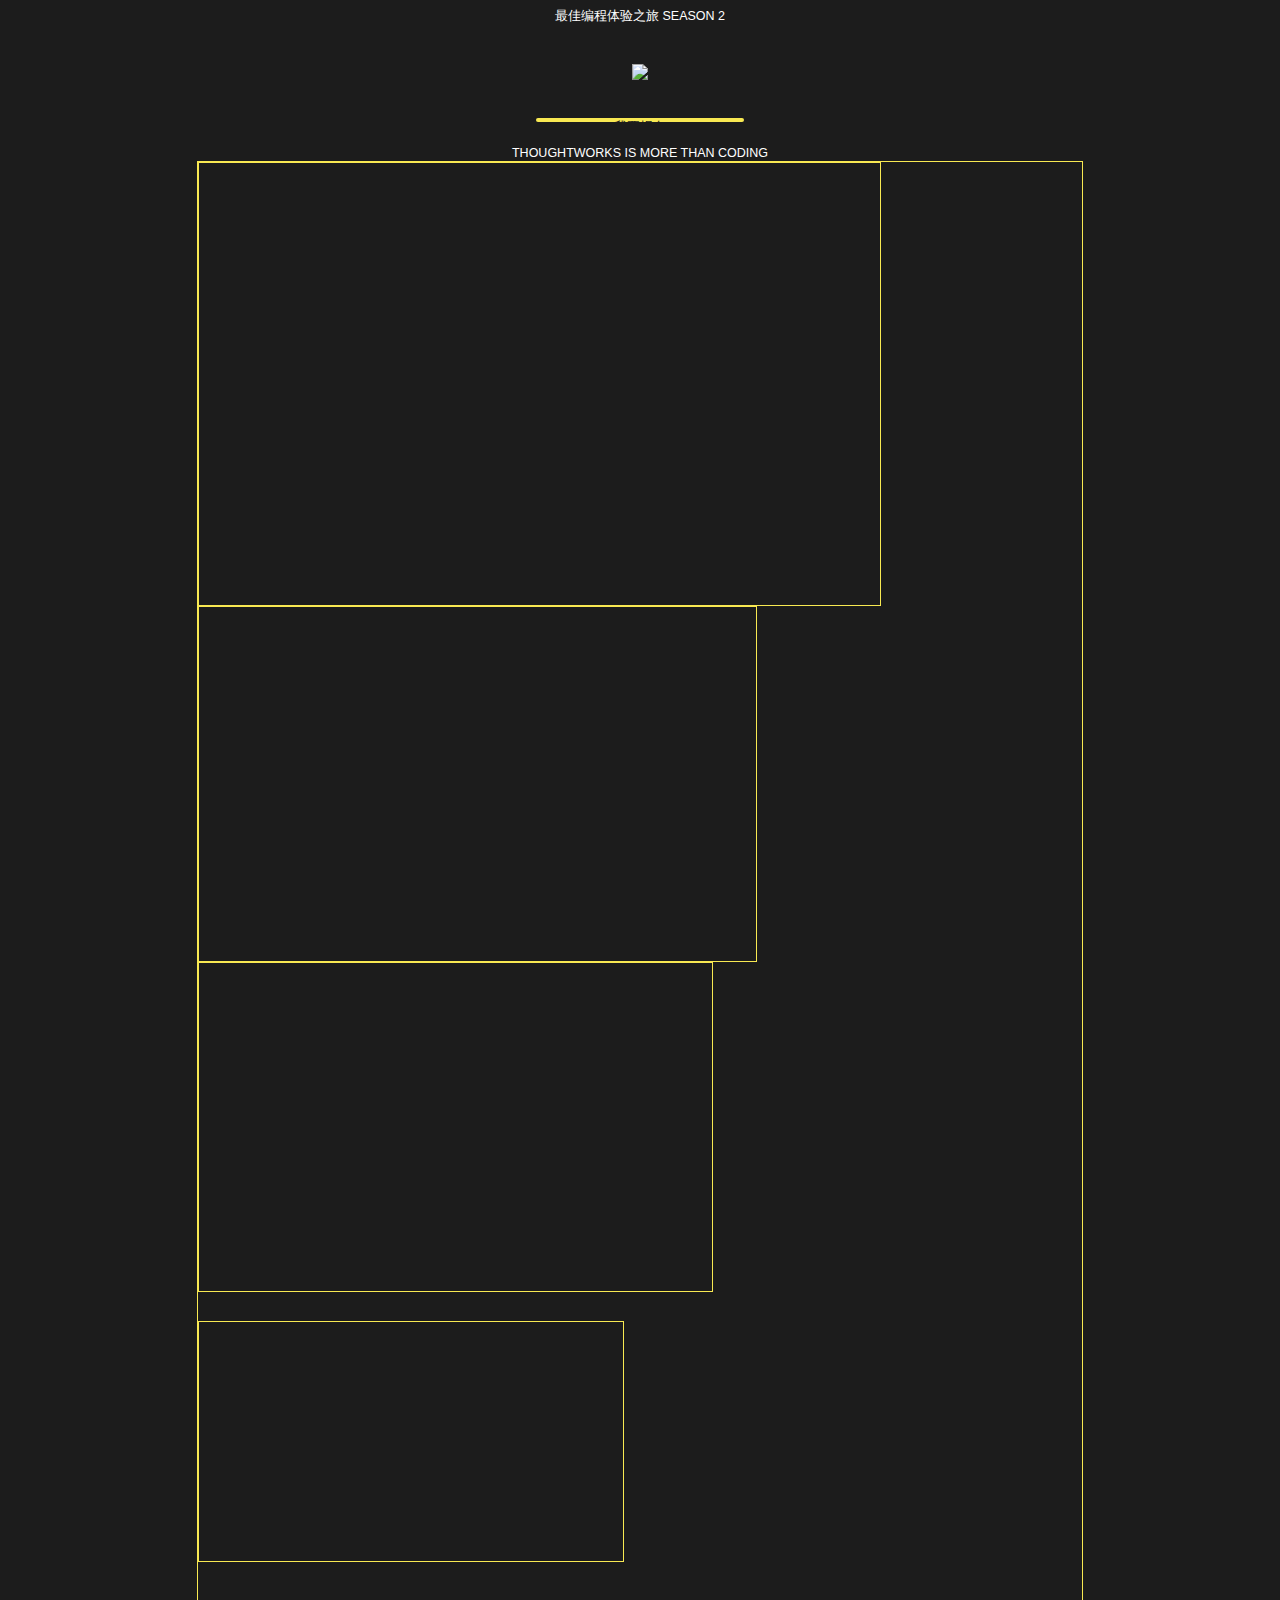
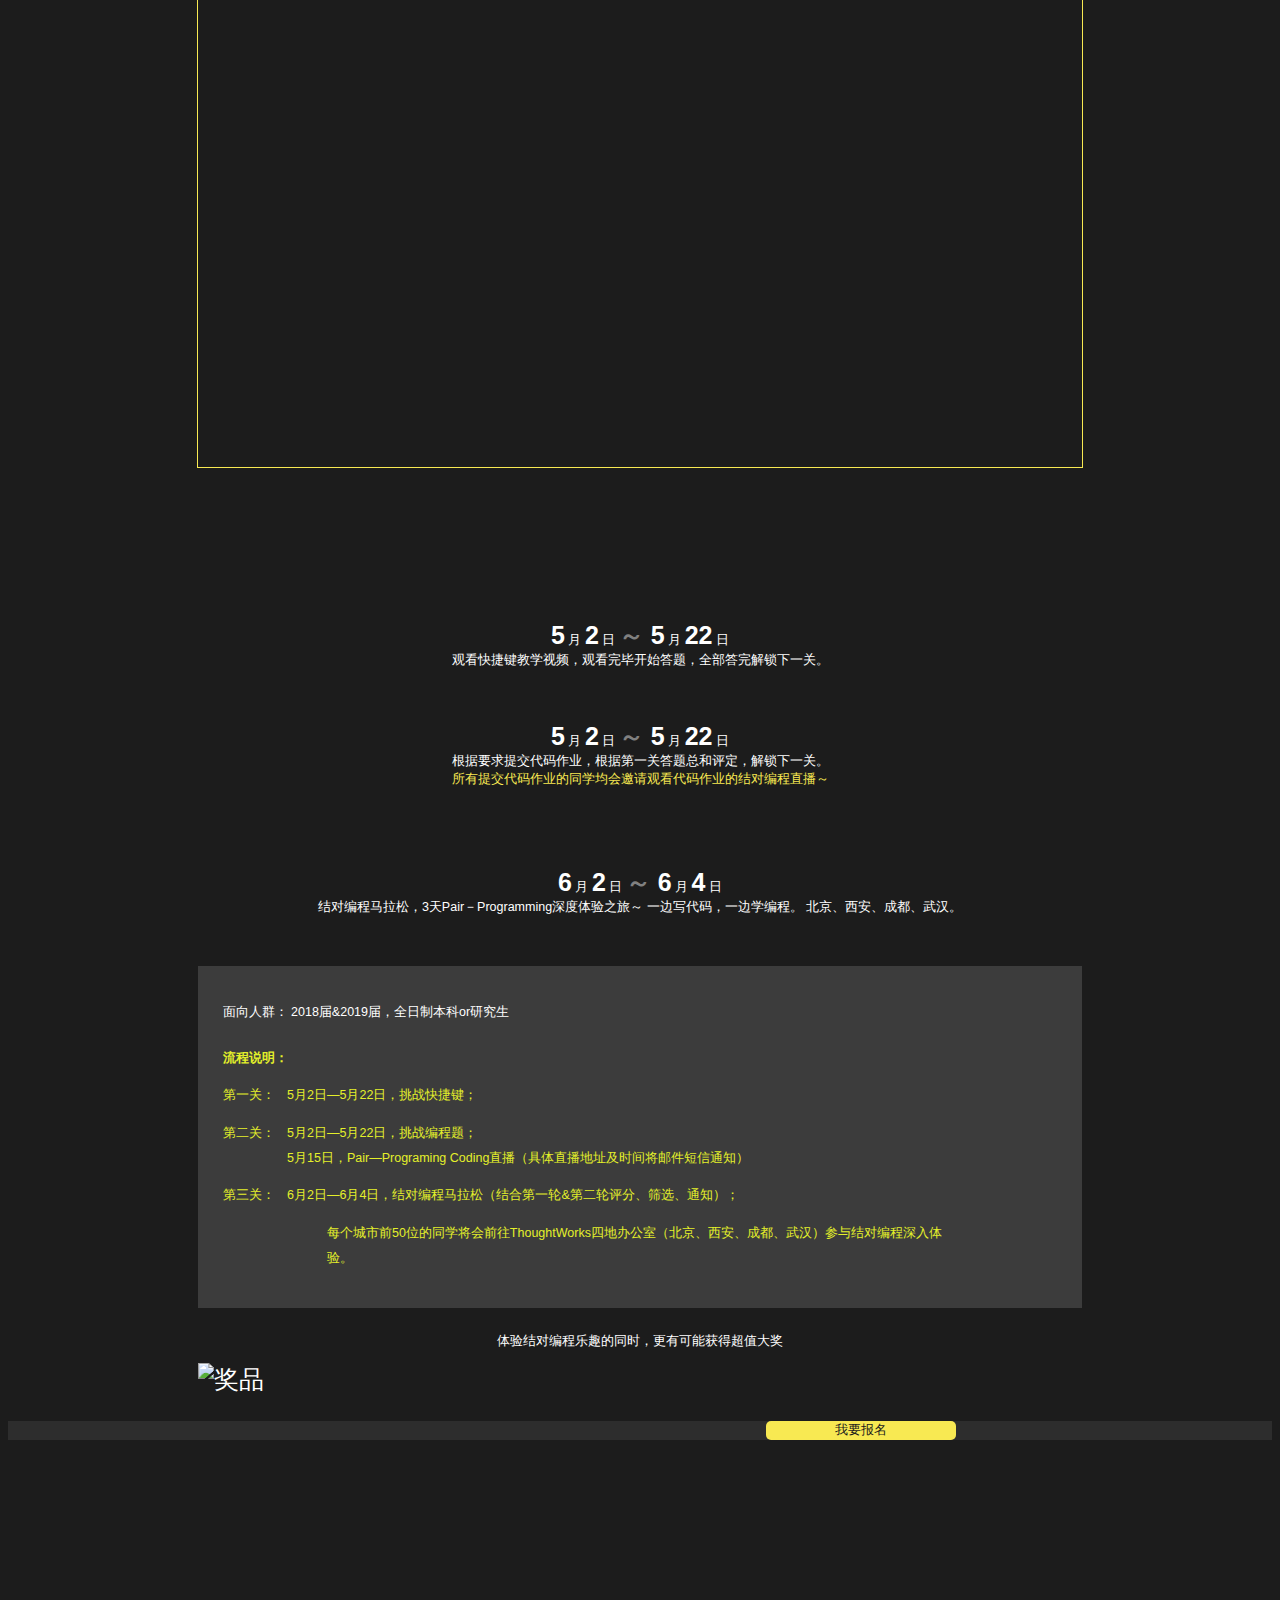
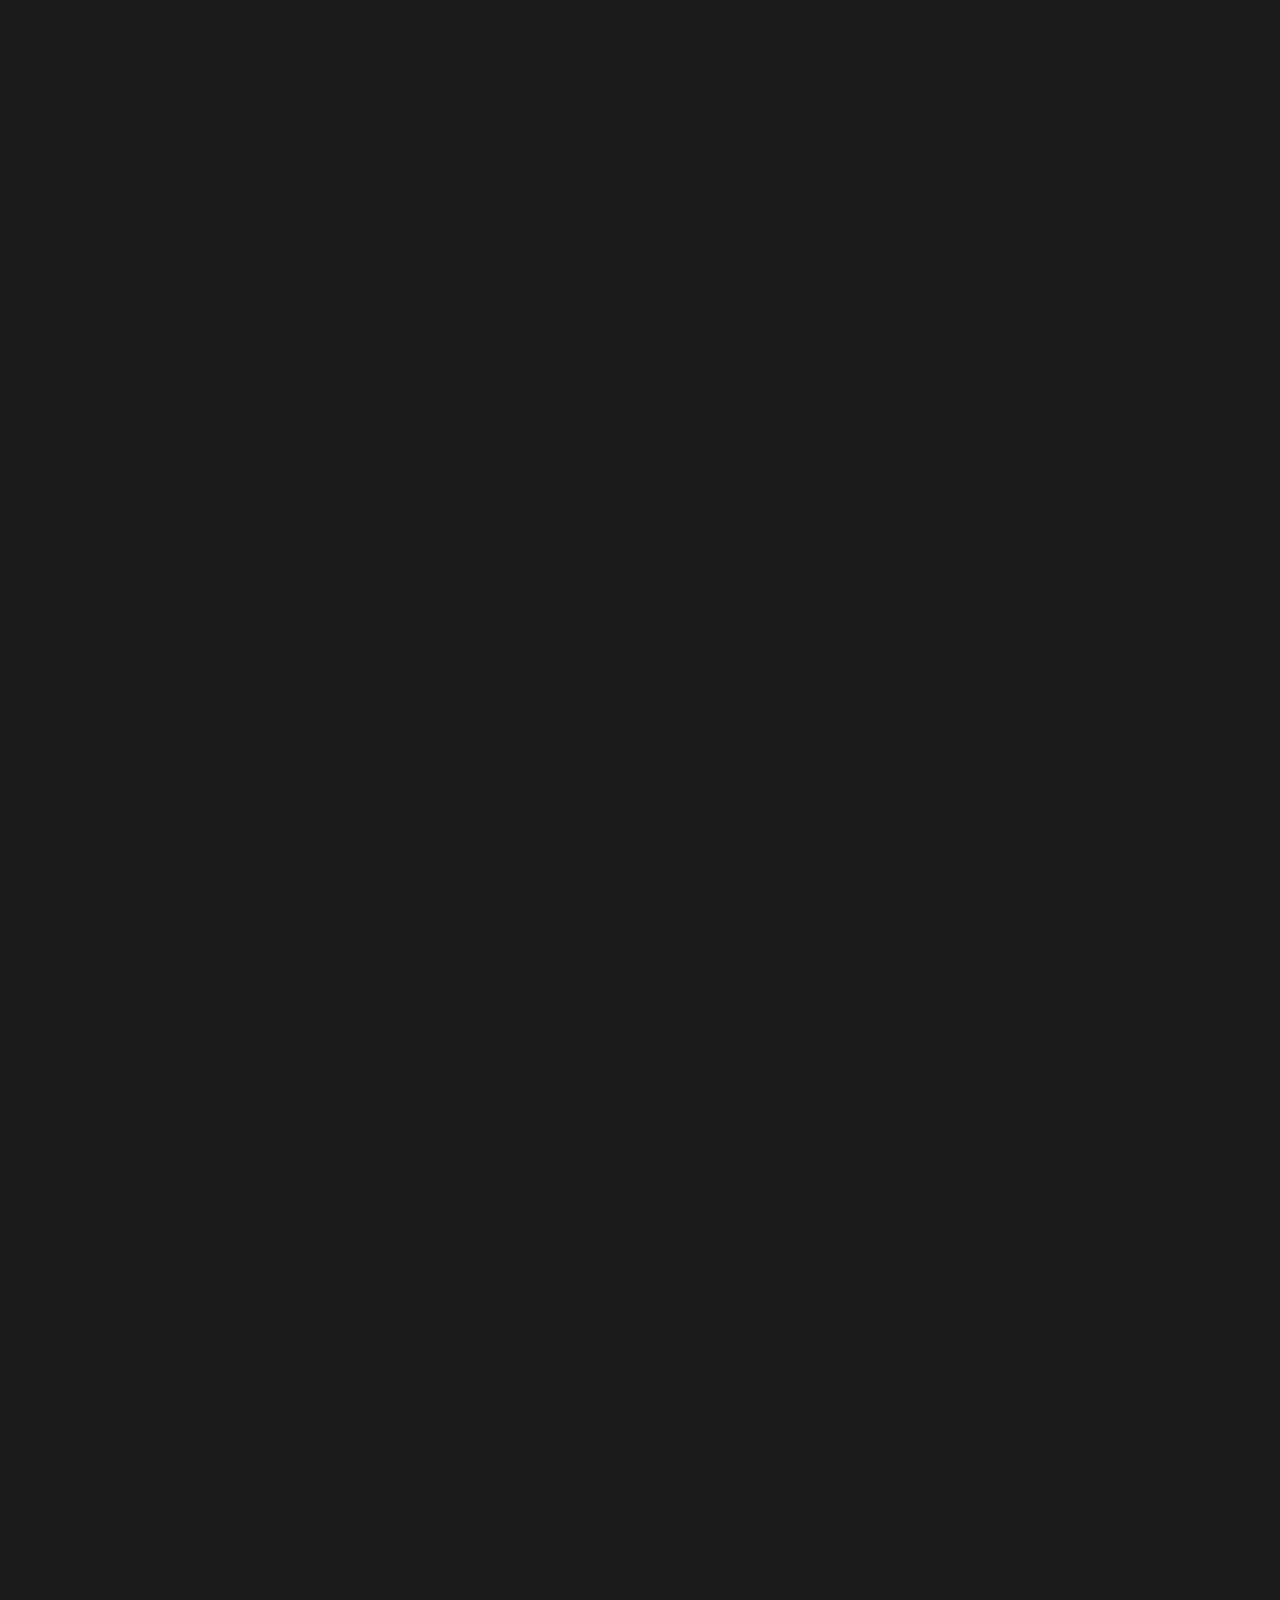
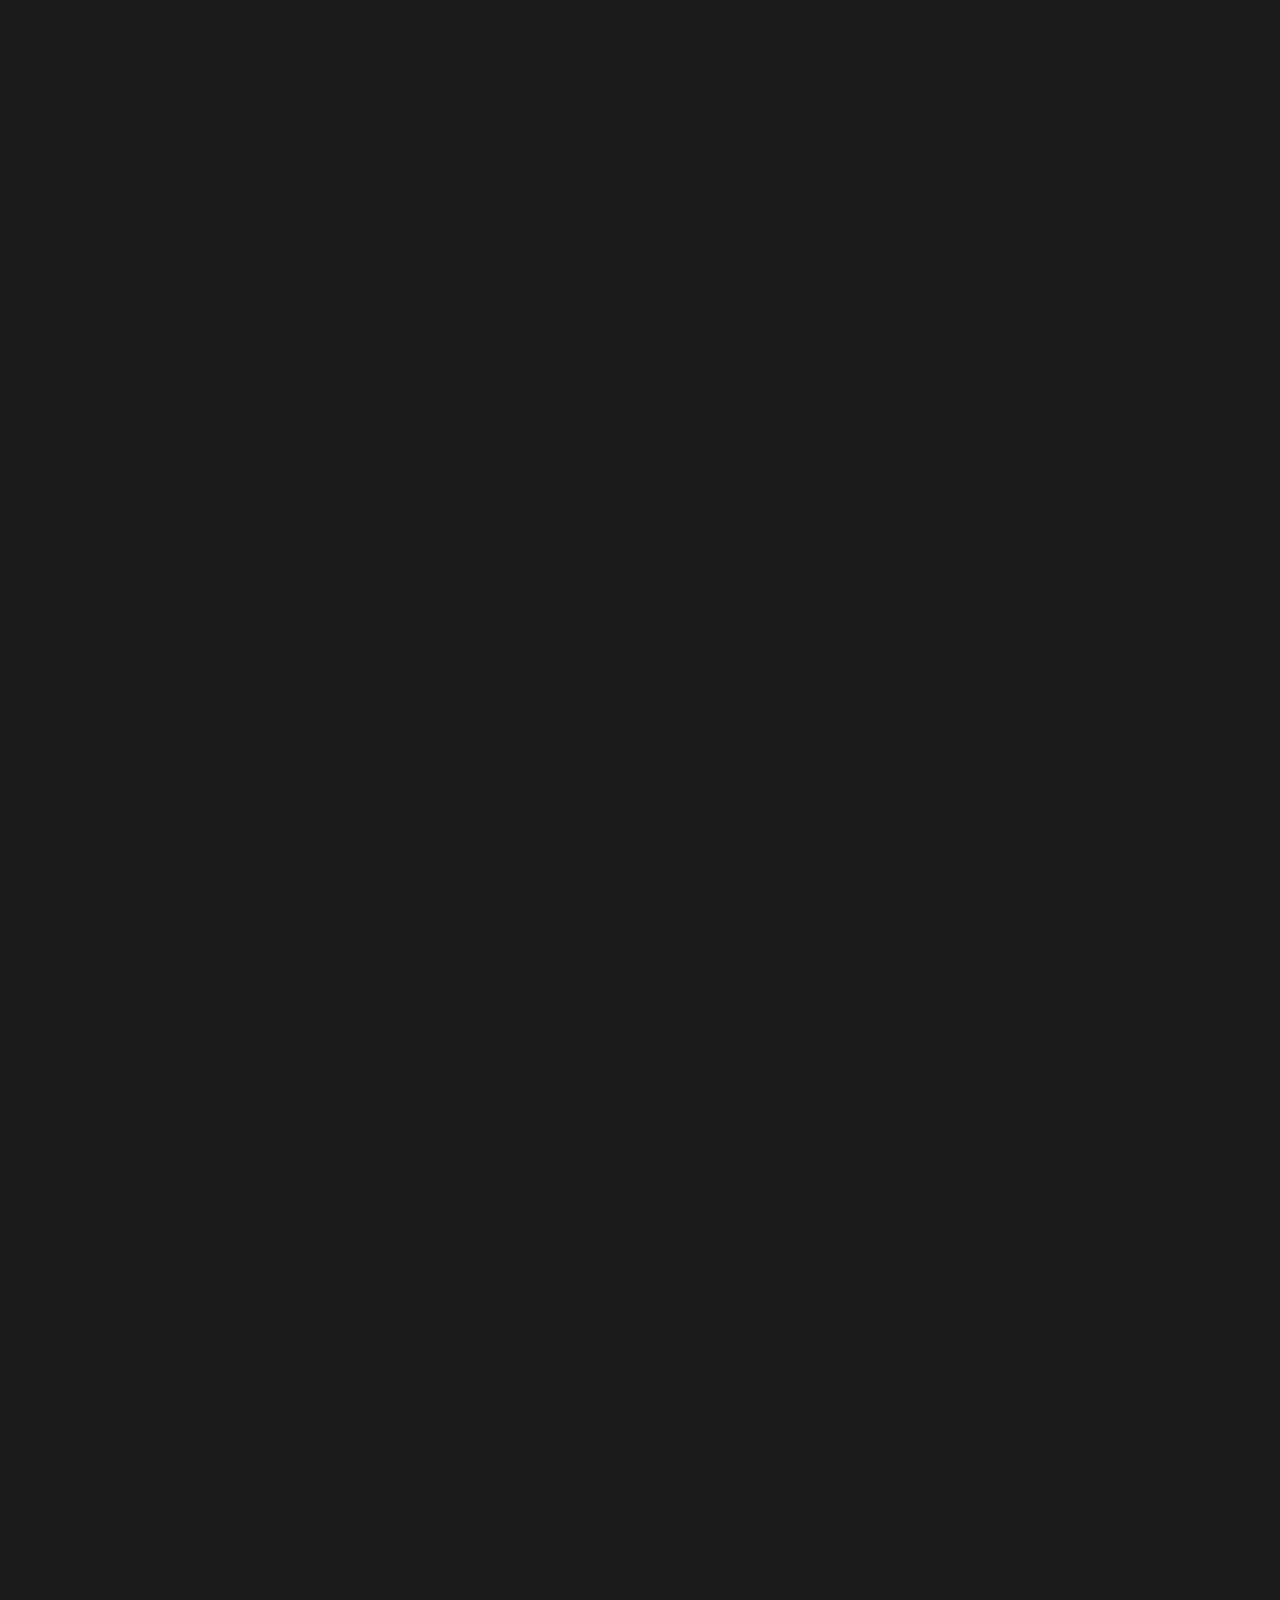
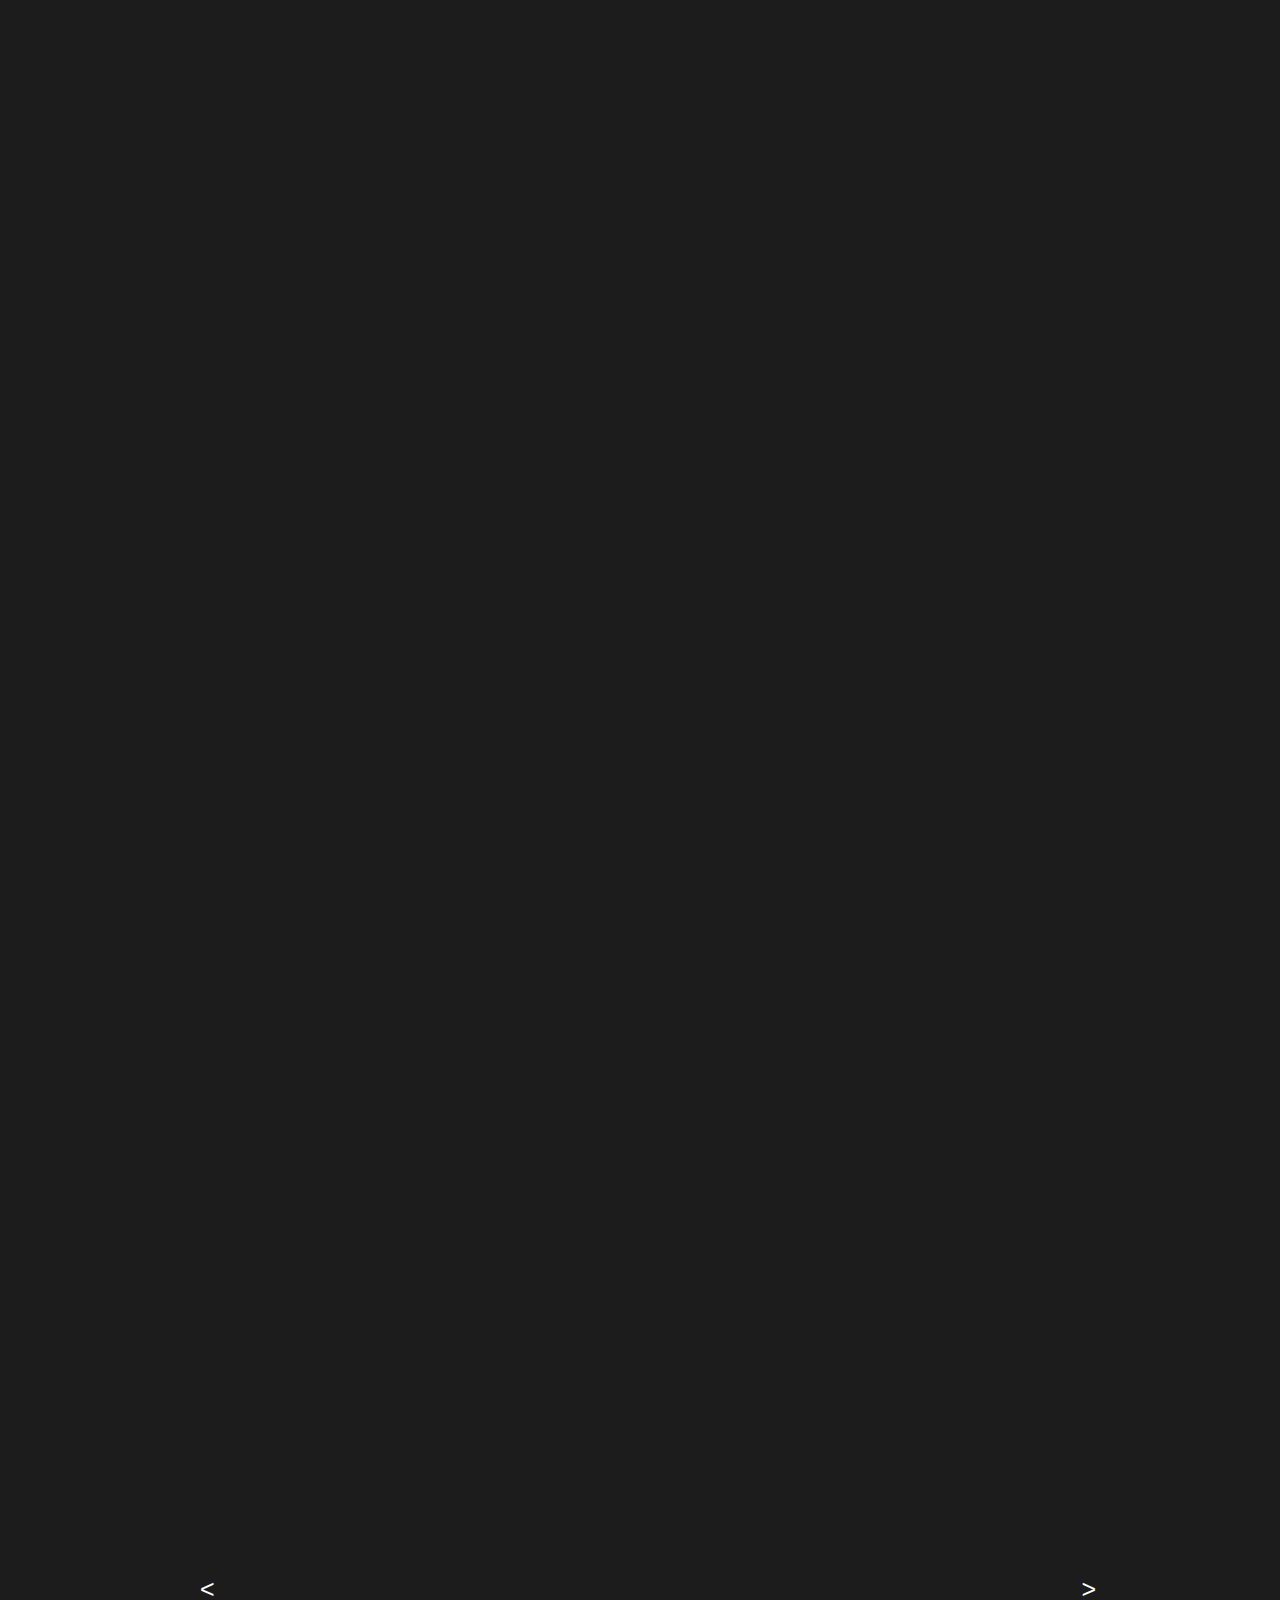
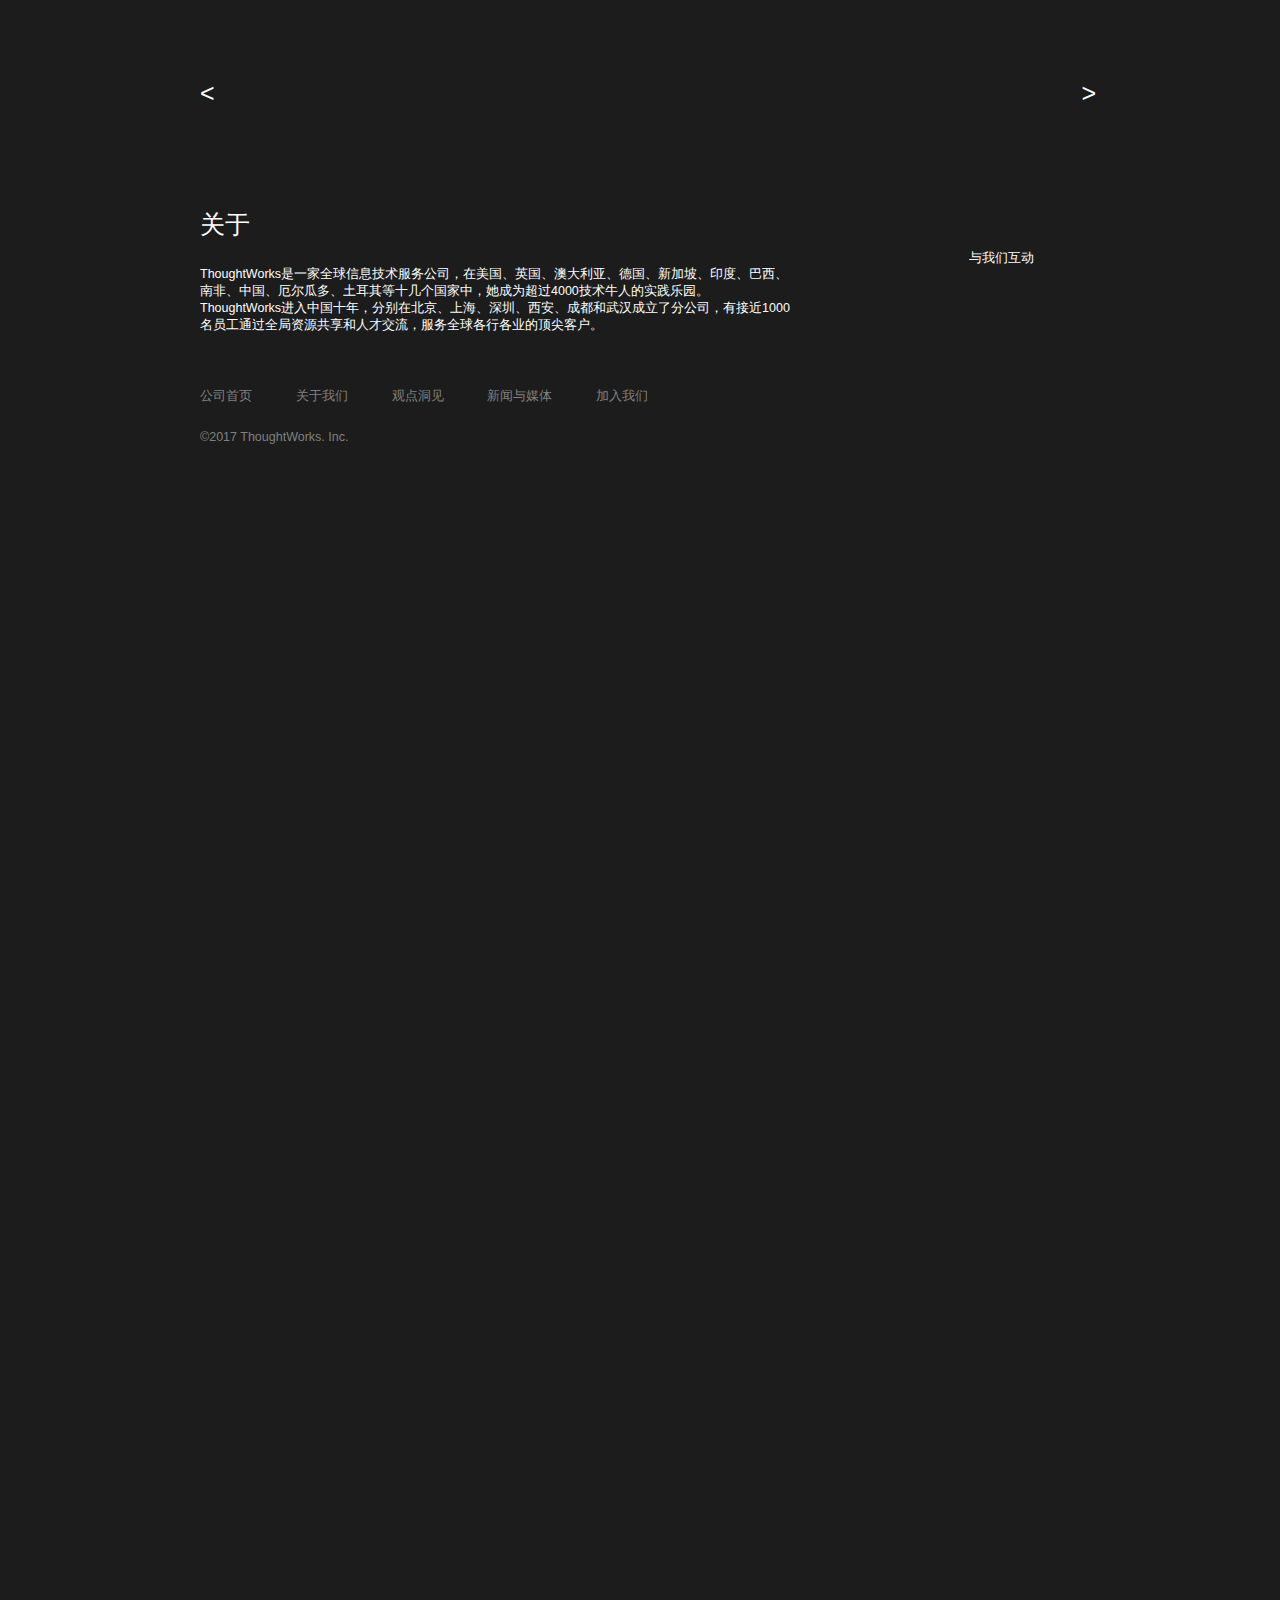
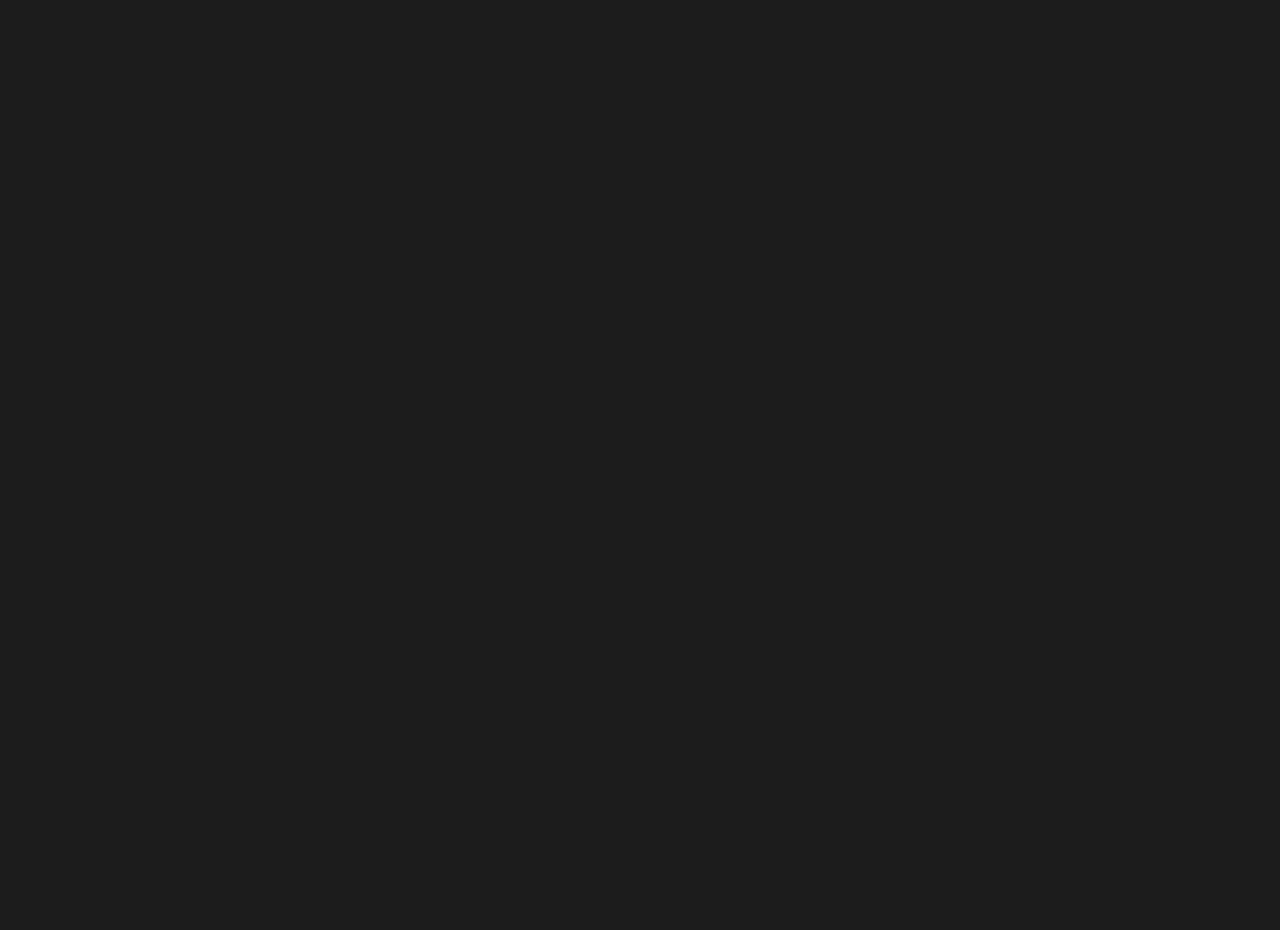
==== commit 9421d05d: ".." ====
--- a/index.html
+++ b/index.html
@@ -117,7 +117,7 @@
                 <div class="video__body__background">
                     <div class="video__body__watch-video-cn" onClick="videoPlayPause()">
                         <video id="video-programming-tour" poster="img/">
-                            <source src="video/thoughtWorks-programming-tour.mp4"> </source>
+                            <source src="video/thoughtWorks-programming-tour.mp4"></source>
                         </video>
                         <img src="img/watch-video-cn.png" alt="">
                     </div>
@@ -208,19 +208,19 @@
             </div>
         </div>
         <div class="level1__time">
-            <span class="level1__number">4</span>
+            <span class="level1__number">5</span>
             <span>月</span>
-            <span class="level1__number">24</span>
+            <span class="level1__number">2</span>
             <span>日</span>
             <span class="level1__tiled"> ～ </span>
             <span class="level1__number">5</span>
             <span>月</span>
-            <span class="level1__number">12</span>
+            <span class="level1__number">22</span>
             <span>日</span>
 
         </div>
         <div class="level1__description">
-            观看快捷键视频教学，观看完毕开始答题，全部答完即可解锁下一关
+            观看快捷键教学视频，观看完毕开始答题，全部答完解锁下一关。
         </div>
     </div>
 </section>
@@ -255,10 +255,10 @@
                     <img src="img/pear/mouth.png" alt="" class="level2__body__pear-mouth">
                 </div>
             </div>
-            <img src="img/lights/light1.png" alt="" class="heavenly-body__light1">
-            <img src="img/lights/light2.png" alt="" class="heavenly-body__light2">
-            <img src="img/lights/light3.png" alt="" class="heavenly-body__light3">
-            <img src="img/lights/light4.png" alt="" class="heavenly-body__light4">
+            <img src="img/lights/light1.png" alt="" class="heavenly-body__light heavenly-body__light1">
+            <img src="img/lights/light2.png" alt="" class="heavenly-body__light heavenly-body__light2">
+            <img src="img/lights/light3.png" alt="" class="heavenly-body__light heavenly-body__light3">
+            <img src="img/lights/light4.png" alt="" class="heavenly-body__light heavenly-body__light4">
             <div class="heavenly-body__left1"
                  data-3399="opacity: 0"
                  data-3400="top: 140%; opacity: 1"
@@ -309,23 +309,21 @@
             </div>
         </div>
         <div class="level2__time">
-            <span class="level2__number">4</span>
+            <span class="level2__number">5</span>
             <span>月</span>
-            <span class="level2__number">24</span>
+            <span class="level2__number">2</span>
             <span>日</span>
             <span class="level2__tiled"> ～ </span>
             <span class="level2__number">5</span>
             <span>月</span>
-            <span class="level2__number">12</span>
+            <span class="level2__number">22</span>
             <span>日</span>
         </div>
         <div class="level2__description">
-            仔细阅读题干，根据要求提交代码作业</br>
-            我们会根据第一关&第二关的综合情况来评估进入最后一轮闯关的同学，开始你的结对</br>
-            编程体验之旅。</br>
+            根据要求提交代码作业，根据第一关答题总和评定，解锁下一关。<br/>
             <span class="level2__description__note">
-                    挑战结束，将会看到ThoughtWorks技术大牛运用结对编程完成题目哦～
-                </span>
+                   所有提交代码作业的同学均会邀请观看代码作业的结对编程直播～
+            </span>
         </div>
     </div>
 </section>
@@ -347,32 +345,30 @@
                 <img src="img/left-hand.png" alt="" class="level3__left-hand">
                 <img src="img/right-hand.png" alt="" class="level3__right-hand">
             </div>
-            <img src="img/stars/red1.png" alt="" class="star__red1">
-            <img src="img/stars/red2.png" alt="" class="star__red2">
-            <img src="img/stars/red3.png" alt="" class="star__red3">
-            <img src="img/stars/yellow1.png" alt="" class="star__yellow1">
-            <img src="img/stars/yellow2.png" alt="" class="star__yellow2">
-            <img src="img/stars/orange1.png" alt="" class="star__orange1">
-            <img src="img/stars/orange2.png" alt="" class="star__orange2">
-            <img src="img/stars/orange3.png" alt="" class="star__orange3">
+            <img src="img/stars/red1.png" alt="" class="star__red1" data-5200="top:200%" data-5800="top:88%"  data-6100="top:88%" data-6500="top:-100%">
+            <img src="img/stars/red2.png" alt="" class="star__red2" data-5200="top:200%" data-5800="top:0%" data-6100="top:0%" data-6500="top:-100%">
+            <img src="img/stars/red3.png" alt="" class="star__red3" data-5200="top:200%" data-5800="top:30%" data-6100="top:30%" data-6500="top:-100%">
+            <img src="img/stars/yellow1.png" alt="" class="star__yellow1" data-5200="top:200%" data-5800="top:56%" data-6100="top:56%" data-6500="top:-100%">
+            <img src="img/stars/yellow2.png" alt="" class="star__yellow2" data-5200="top:200%" data-5800="top:9%" data-6100="top:9%" data-6500="top:-100%">
+            <img src="img/stars/orange1.png" alt="" class="star__orange1" data-5200="top:200%" data-5800="top:63%" data-6100="top:63%" data-6500="top:-100%">
+            <img src="img/stars/orange2.png" alt="" class="star__orange2" data-5200="top:200%" data-5800="top:9%" data-6100="top:9%" data-6500="top:-100%">
+            <img src="img/stars/orange3.png" alt="" class="star__orange3" data-5200="top:200%" data-5800="top:31%" data-6100="top:31%" data-6500="top:-100%">
         </div>
         <div class="level3__time">
-            <span class="level2__number">5</span>
+            <span class="level2__number">6</span>
             <span>月</span>
-            <span class="level2__number">26</span>
+            <span class="level2__number">2</span>
             <span>日</span>
             <span class="level2__tiled"> ～ </span>
-            <span class="level2__number">5</span>
+            <span class="level2__number">6</span>
             <span>月</span>
-            <span class="level2__number">28</span>
+            <span class="level2__number">4</span>
             <span>日</span>
         </div>
         <div class="level3__description">
-            北京、西安、成都、武汉，ThoughtWorks与你相约！</br>
-            3天亲密接触 Pair-Programming， 一边写代码，一边学编程。</br>
-            <span class="level3__description__note">
-            更有ThoughtWorks大牛的现场指导，让你轻松get结对编程！
-        </span>
+            结对编程马拉松，3天Pair－Programming深度体验之旅～
+            一边写代码，一边学编程。
+            北京、西安、成都、武汉。
         </div>
     </div>
 </section>
@@ -390,20 +386,21 @@
                         <div class="activity-detail__process--head">流程说明：</div>
                         <div class="activity-detail__process--level">
                             <div class="num">第一关：</div>
-                            <div class="desciption">4月24日—5月12日，挑战快捷键；</div>
+                            <div class="desciption">5月2日—5月22日，挑战快捷键；</div>
                         </div>
                         <div class="activity-detail__process--level">
                             <div class="num">第二关：</div>
                             <div class="desciption">
-                                4月24日—5月12日，挑战编程题；<br/>
-                                5月18日，Pair—Programing Coding直播（具体直播地址及时间将邮件短信通知）
+                                5月2日—5月22日，挑战编程题；<br/>
+                                5月15日，Pair—Programing Coding直播（具体直播地址及时间将邮件短信通知）
                             </div>
                         </div>
                         <div class="activity-detail__process--level">
                             <div class="num">第三关：</div>
-                            <div class="desciption">5月26日—5月28日，结对编程马拉松（结合第一轮&第二轮评分、筛选）；</div>
-                        </div>
-                        <div class="activity-detail__process--end">每个城市前50位的同学将会前往ThoughtWorks四地办公室（北京、西安、成都、武汉）参与结对编程深入体验。
+                            <div class="desciption">6月2日—6月4日，结对编程马拉松（结合第一轮&第二轮评分、筛选、通知）；</div>
+                        </div>
+                        <div class="activity-detail__process--end">
+                            每个城市前50位的同学将会前往ThoughtWorks四地办公室（北京、西安、成都、武汉）参与结对编程深入体验。
                         </div>
                     </div>
                 </div>
@@ -505,7 +502,7 @@
     <div class="banner__button">
         <div class="fixed__sign-up__button"
              data-1600="opacity: 0;"
-             data-1800="display: fixed; top: 0%; right: 6%; opacity: 1">
+             data-1800="display: fixed; top: 10%; right: 6%; opacity: 1">
             <button><a href="https://school.thoughtworks.cn/learn-demo/register.html#register">我要报名</a></button>
         </div>
     </div>
--- a/style/index.css
+++ b/style/index.css
@@ -18,7 +18,7 @@
 }
 
 .banner {
-    background-color: gray;
+    background-color: rgba(193, 193, 193, .1);
     width: 100%;
     z-index: 6;
     top: 0%;
@@ -59,7 +59,7 @@
     width: 50%;
     top: 0%;
     right: 0%;
-    height: 100%;
+    height: 80%;
     display: flex;
     align-items: center;
     justify-content: center;
@@ -109,6 +109,7 @@
 .begin__pear {
     width: 15%;
 }
+
 .begin__pair-programming {
     width: 50%;
 }
@@ -120,6 +121,7 @@
 .begin__sign-up__ground {
     width: 100%;
 }
+
 .begin__sign-up {
     position: relative;
     width: 90%;
@@ -181,14 +183,6 @@
     right: 19%;
 }
 
-
-
-
-
-
-
-
-
 .video {
     display: flex;
     justify-content: center;
@@ -287,6 +281,7 @@
     justify-content: center;
     align-items: center;
 }
+
 .level1__header img, .level2__header img, .level3__header img {
     width: 50%;
     padding-bottom: 1rem;
@@ -302,8 +297,6 @@
     width: 100%;
 }
 
-
-
 .level1__body {
     position: relative;
 }
@@ -364,9 +357,6 @@
     text-align: center;
     font-size: 0.5rem;
 }
-
-
-
 
 .level2__body {
     position: relative;
@@ -599,7 +589,7 @@
 }
 
 .activity-detail-content {
-    padding:1rem;
+    padding: 1rem;
 }
 
 .activity-detail__target, .activity-detail__process {
@@ -653,9 +643,6 @@
     text-align: center;
 }
 
-
-
-
 .coaches__photos, .books__covers {
     width: 90%;
     display: flex;
@@ -741,7 +728,6 @@
 
 }
 
-
 .last-part-do-not-parallax {
     width: 100%;
     display: flex;
--- a/style/mobile.css
+++ b/style/mobile.css
@@ -3,7 +3,7 @@
 }
 
 .level1-level2-level3__back-ground {
-    height: 900%;
+    height: 1150%;
 }
 
 .banner {
--- a/style/PC.css
+++ b/style/PC.css
@@ -3,7 +3,7 @@
 }
 
 .level1-level2-level3__back-ground {
-    height: 850%;
+    height: 1170%;
 }
 
 .banner {
@@ -59,8 +59,8 @@
 
 .activity-detail {
     font-size: .5rem;
-    padding: 1rem 0;
-    margin-top: 2rem;
+    padding: .5rem 0;
+    margin-top: 1rem;
     width: 70%;
 }
 
@@ -84,7 +84,7 @@
 
 .awards__header {
     font-size: .5rem;
-    padding-bottom: 1rem;
+    padding-bottom: .5rem;
 }
 
 .awards {
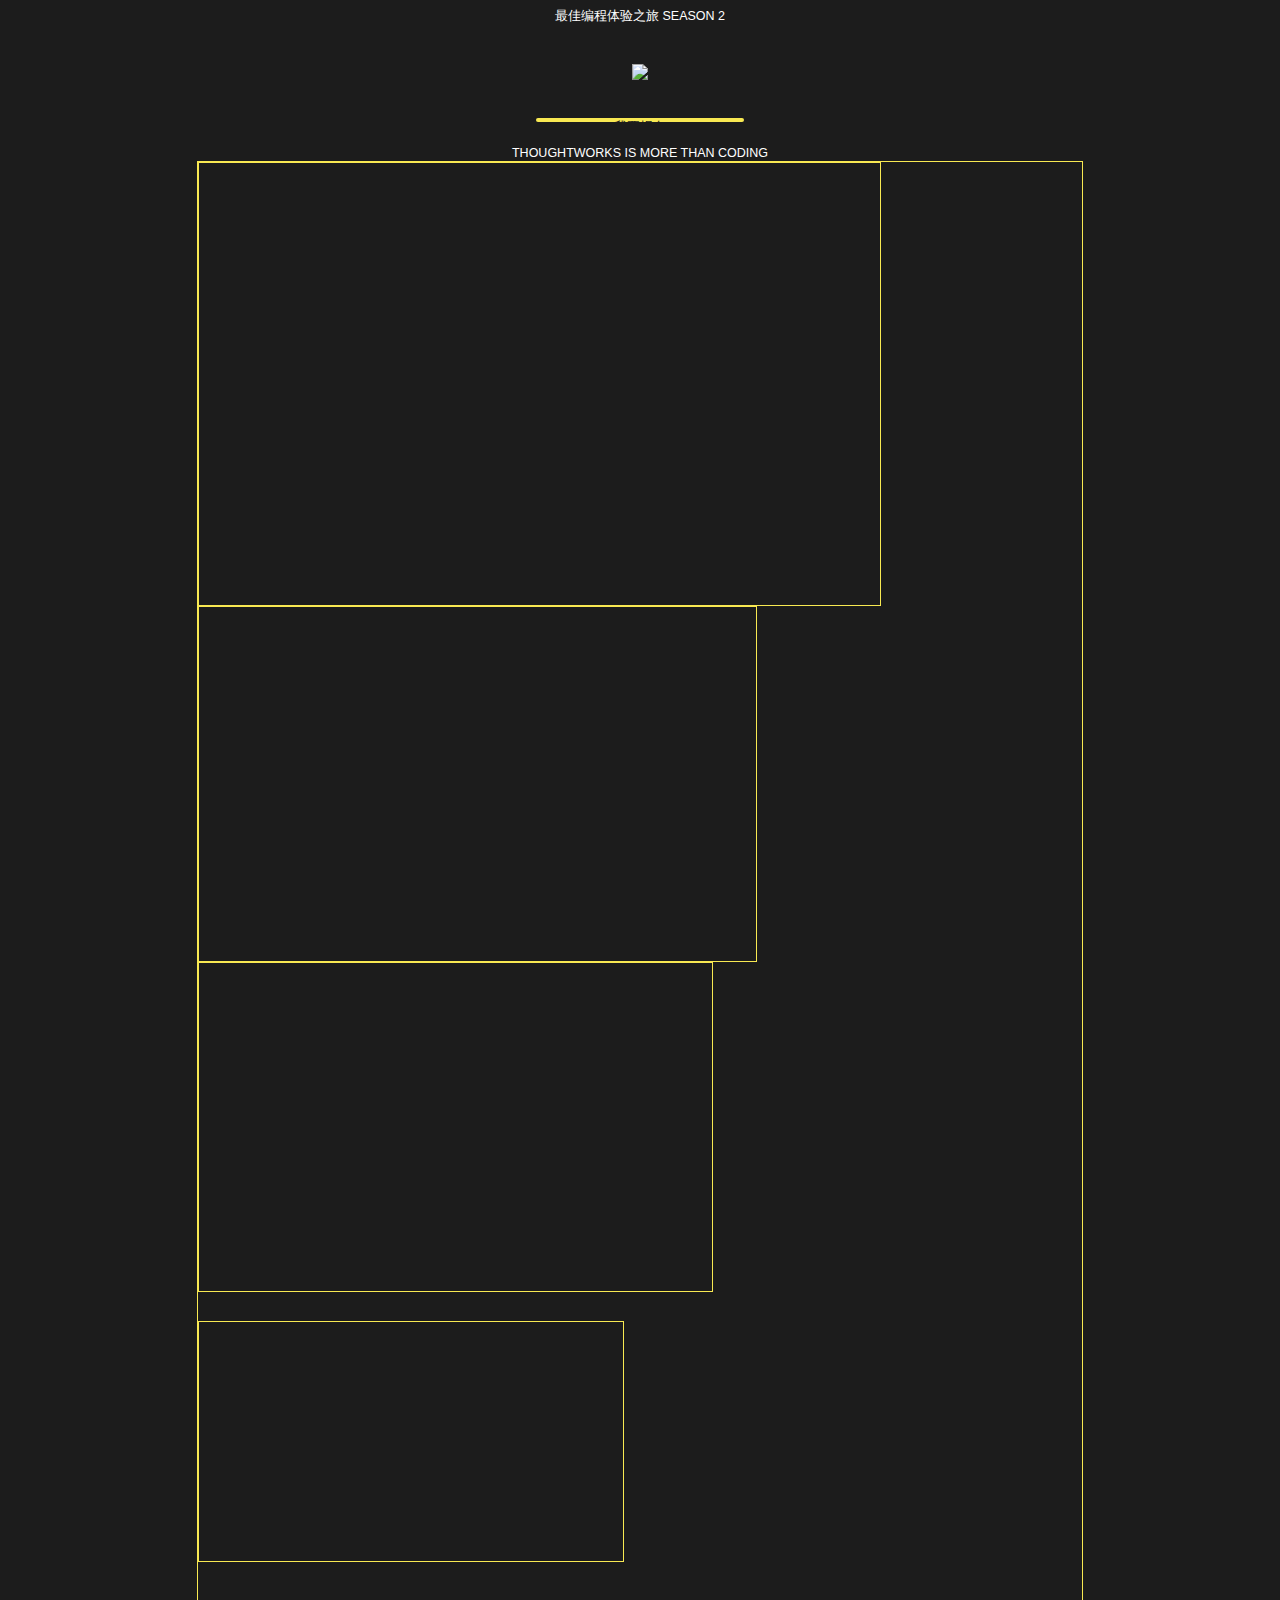
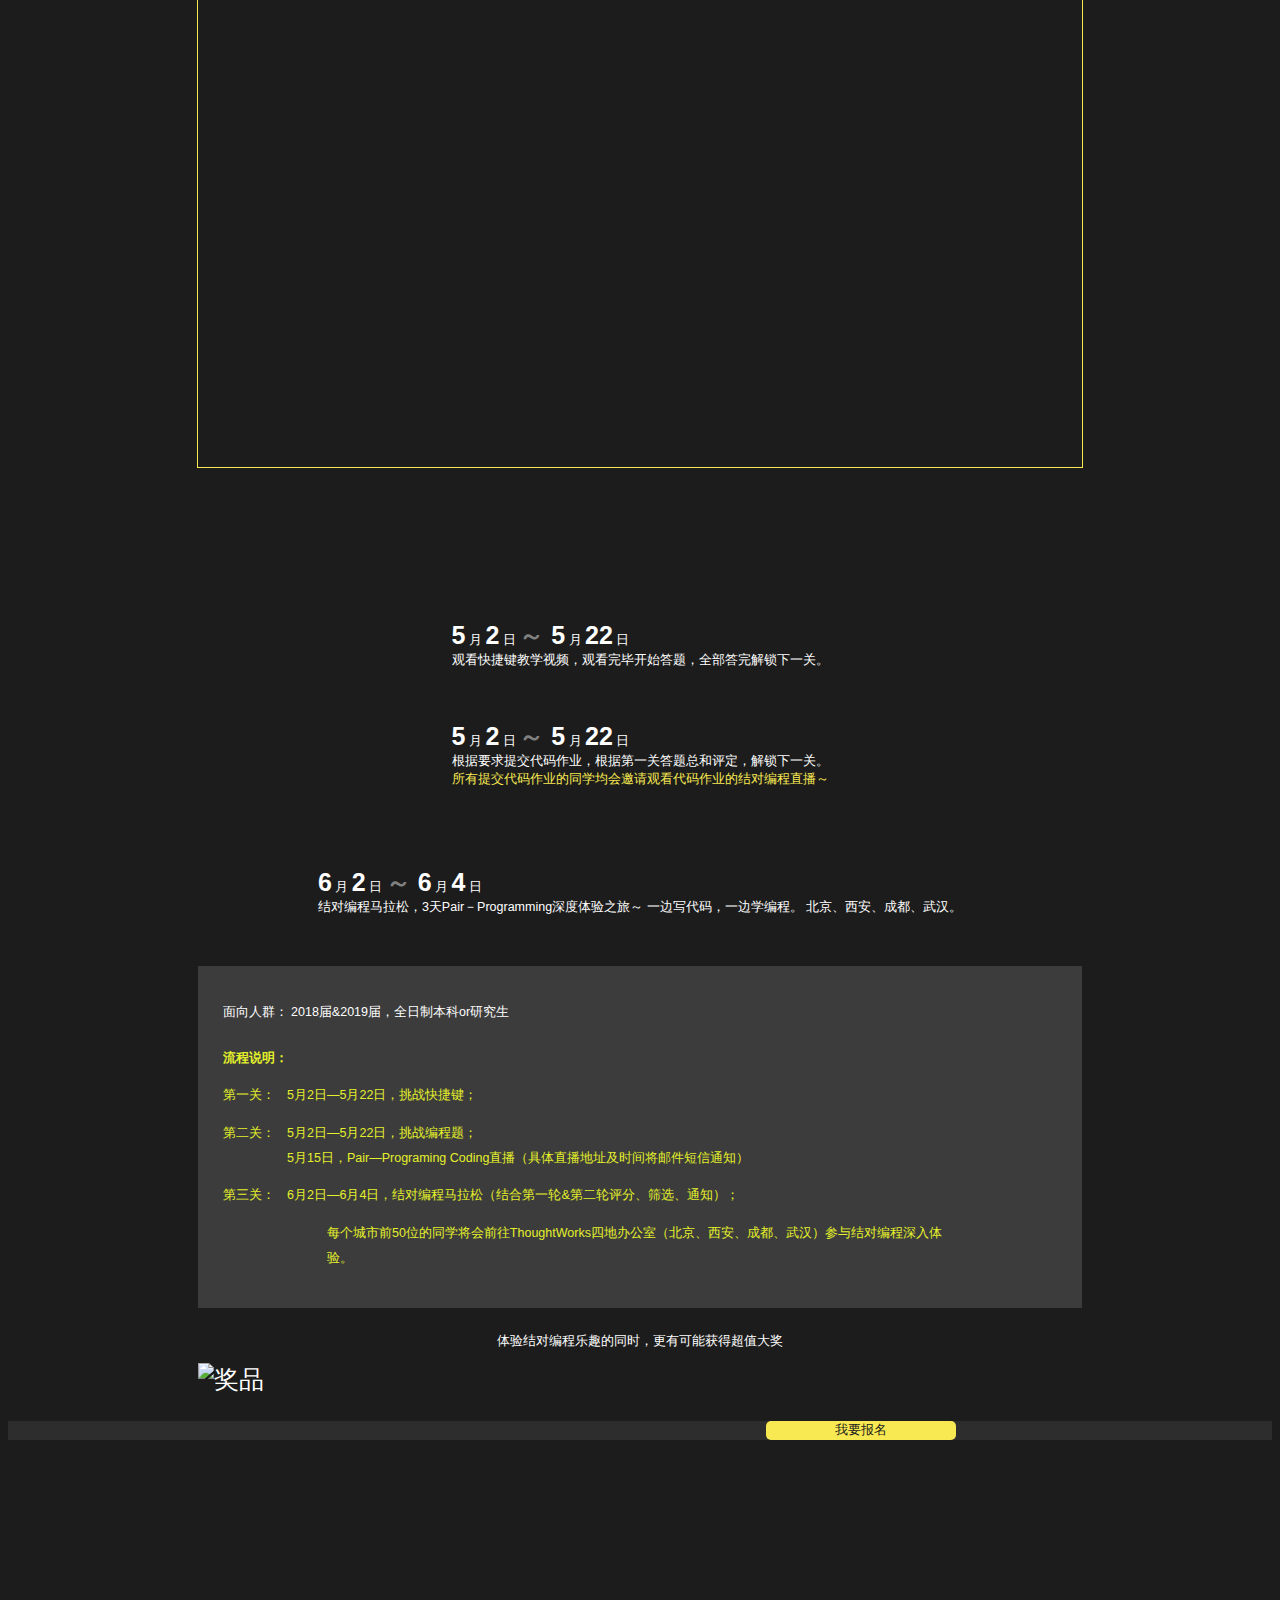
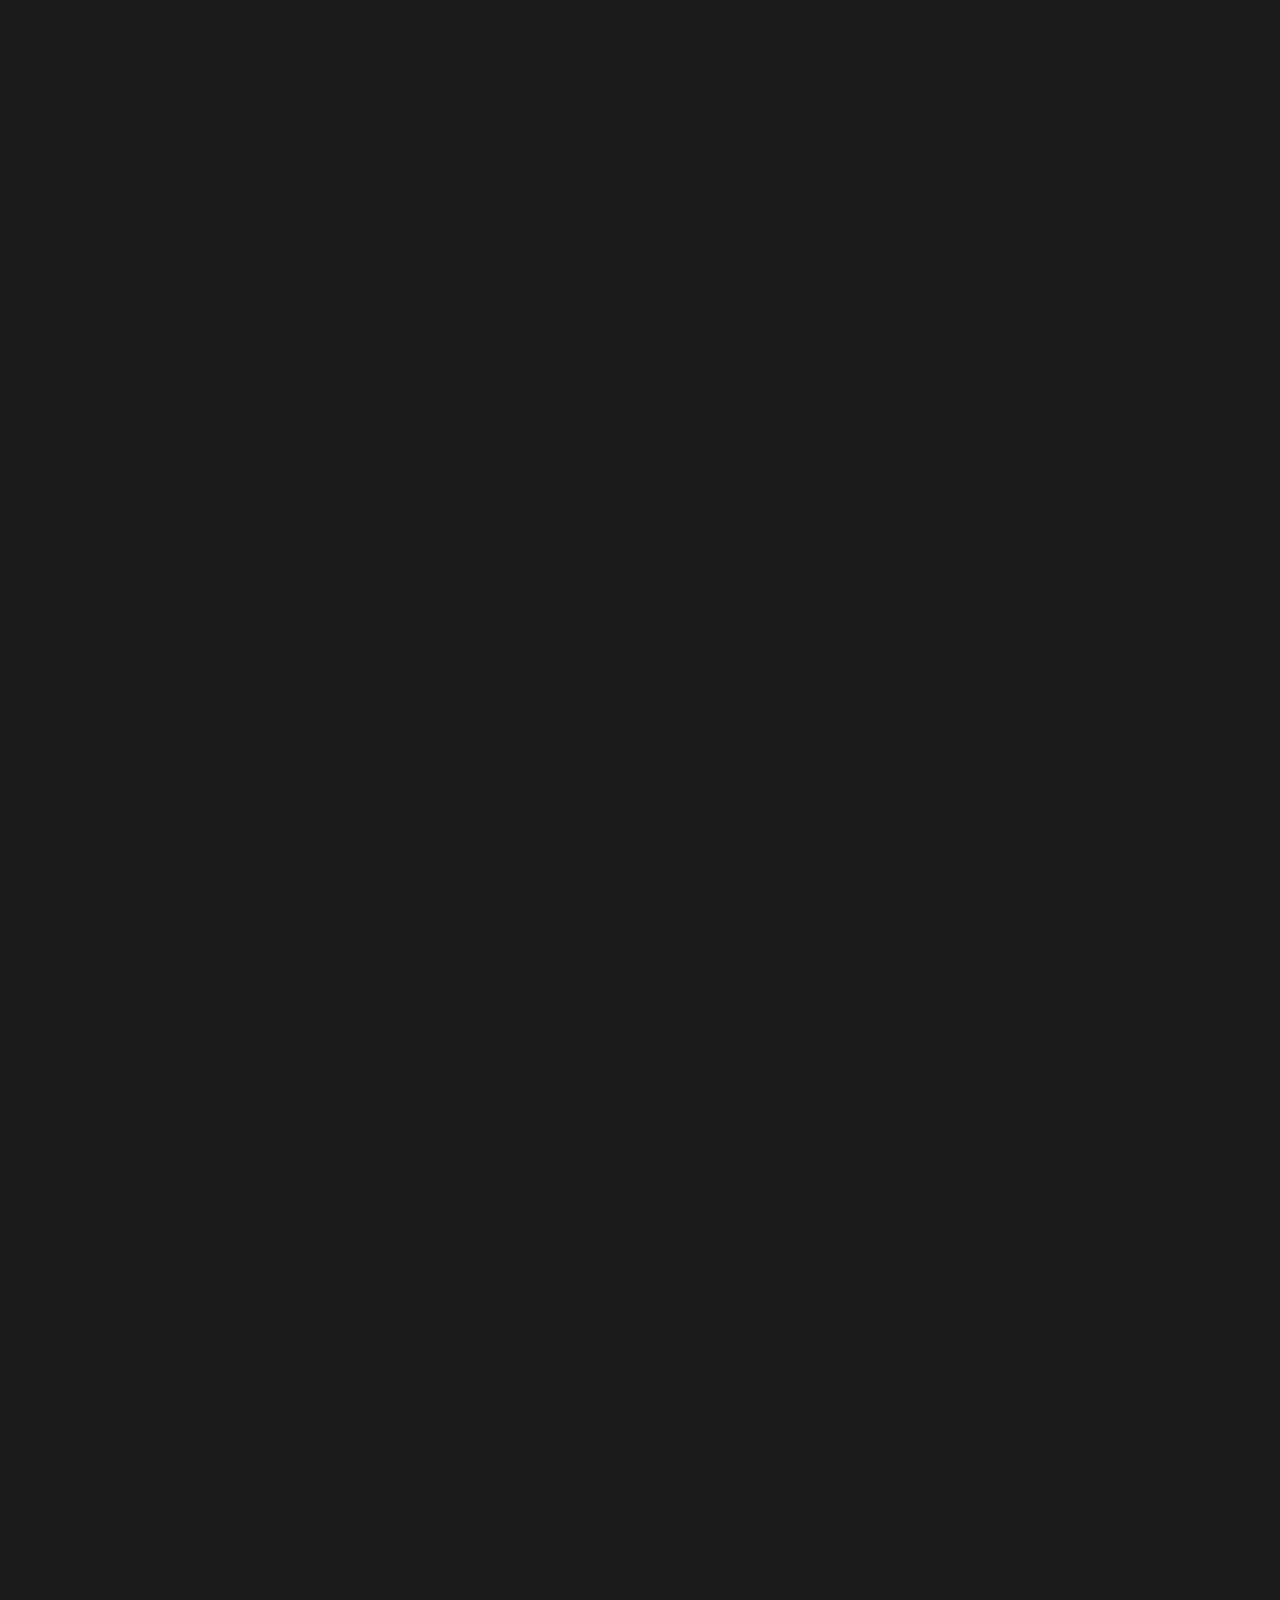
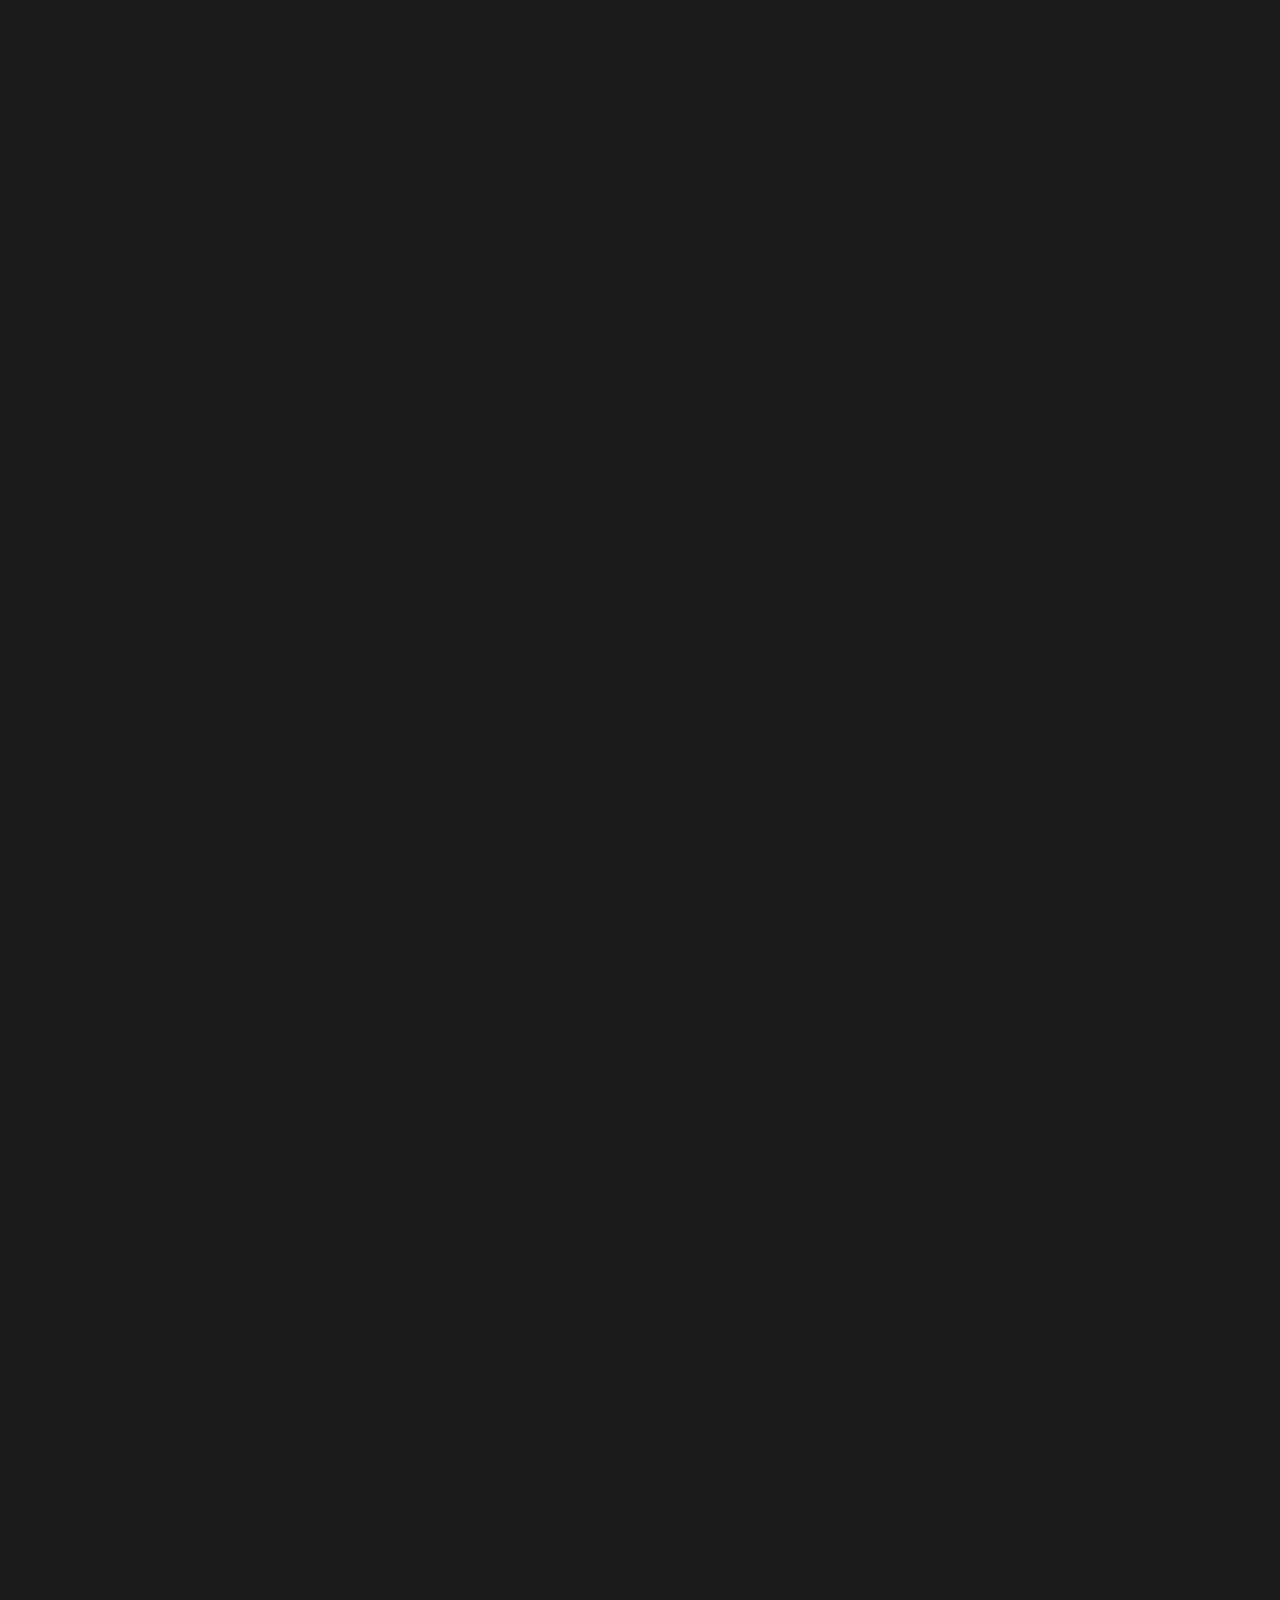
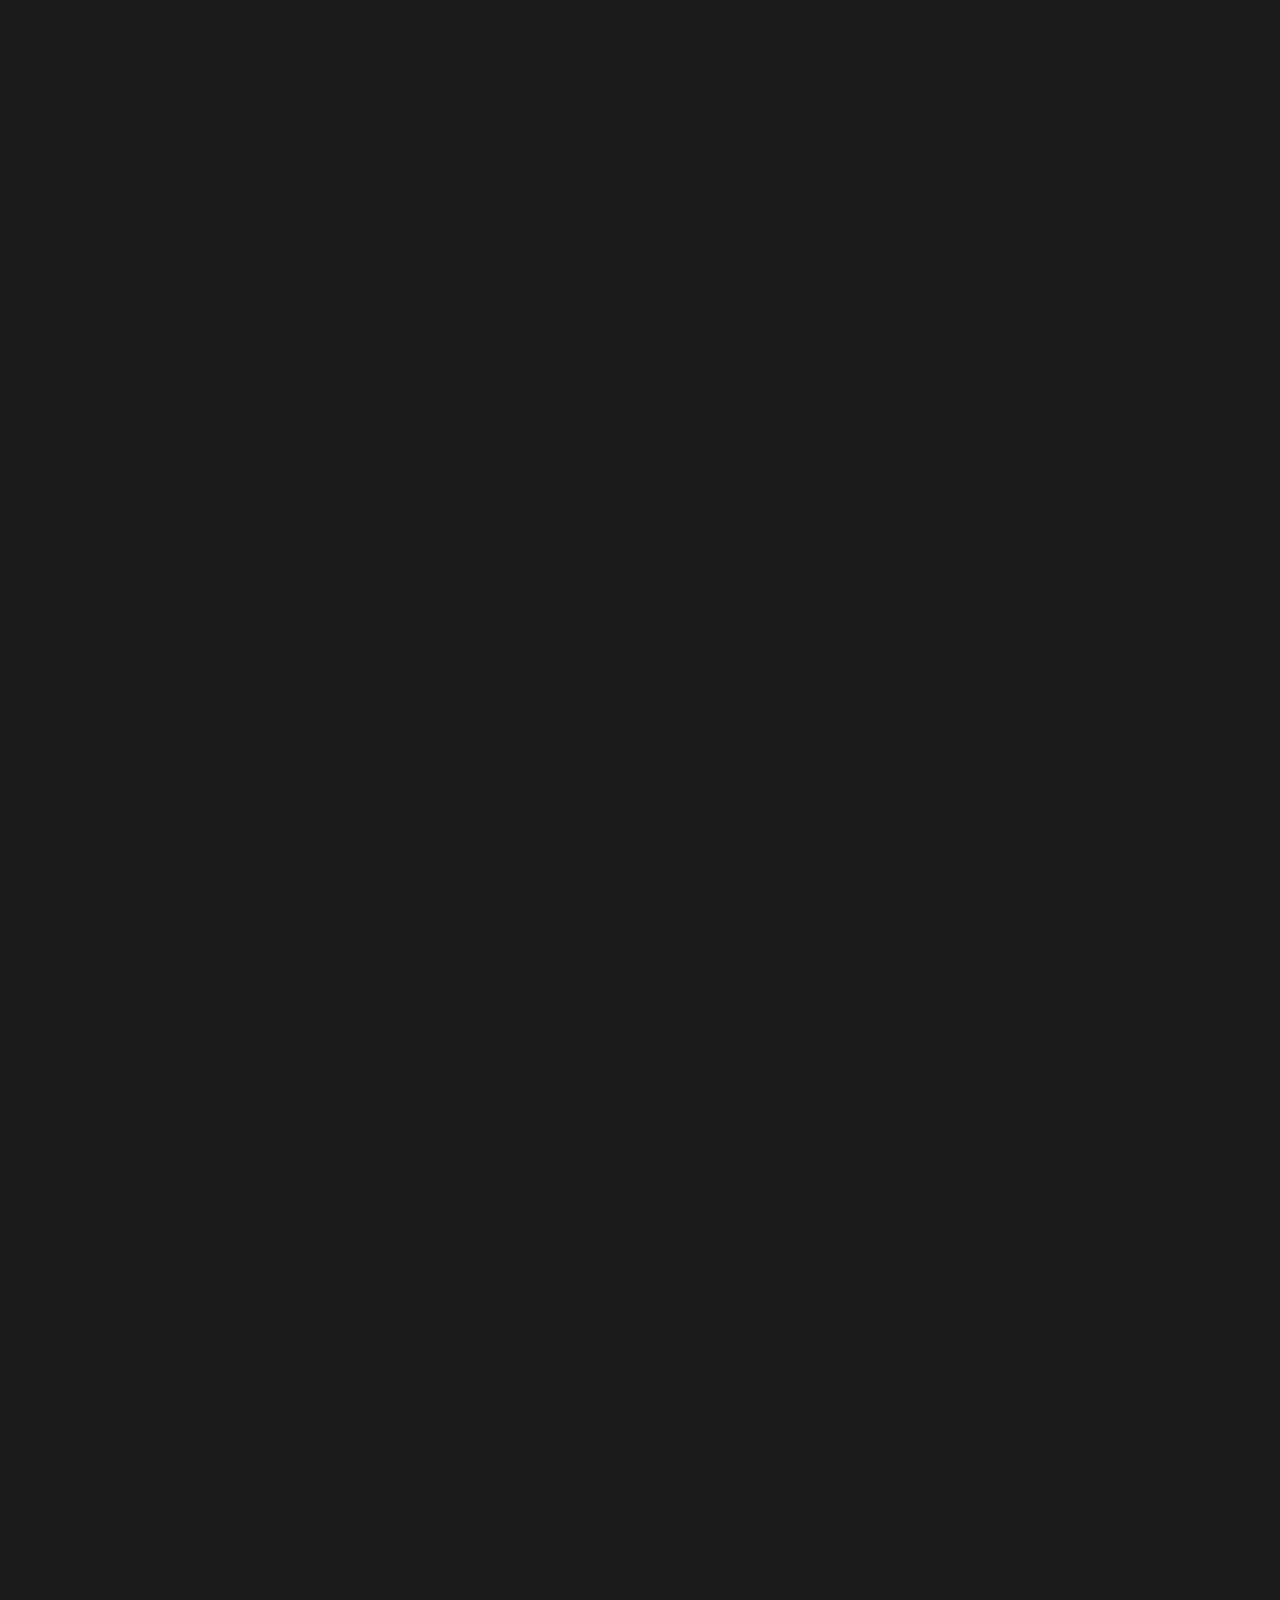
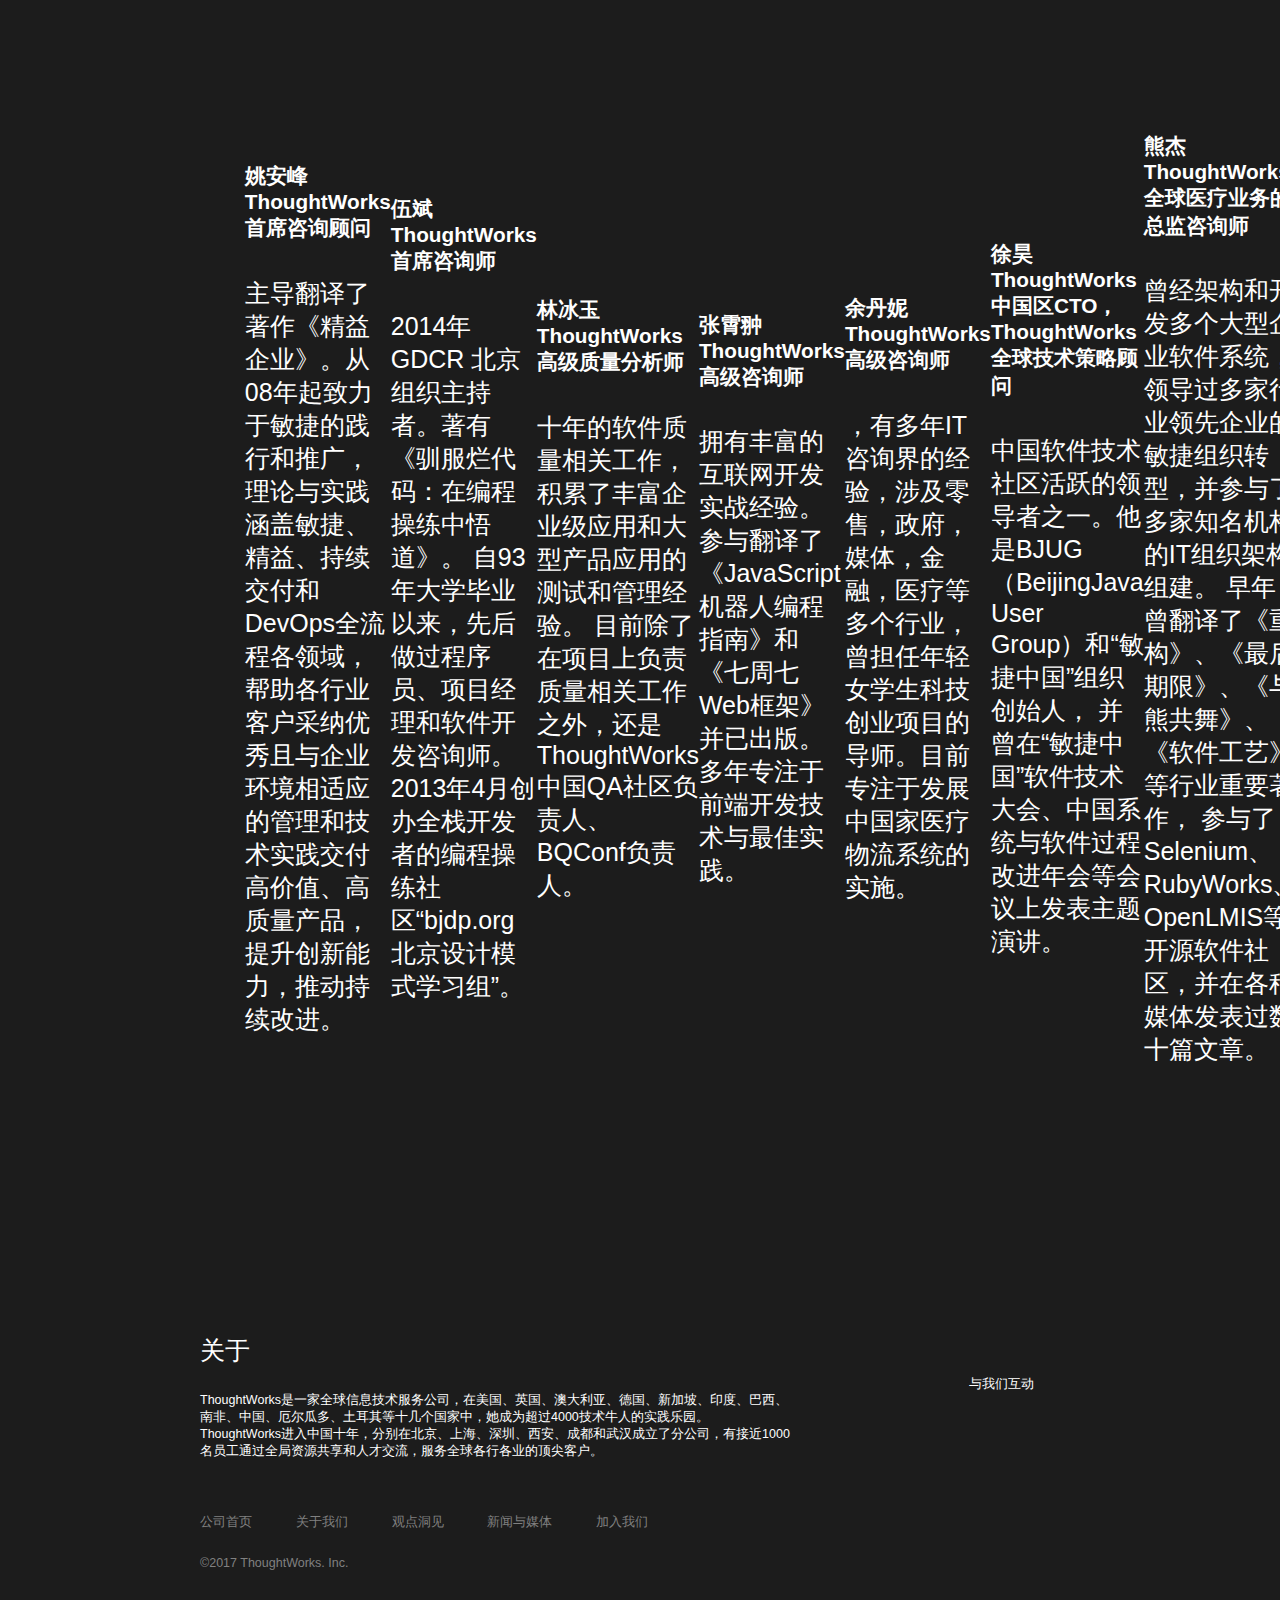
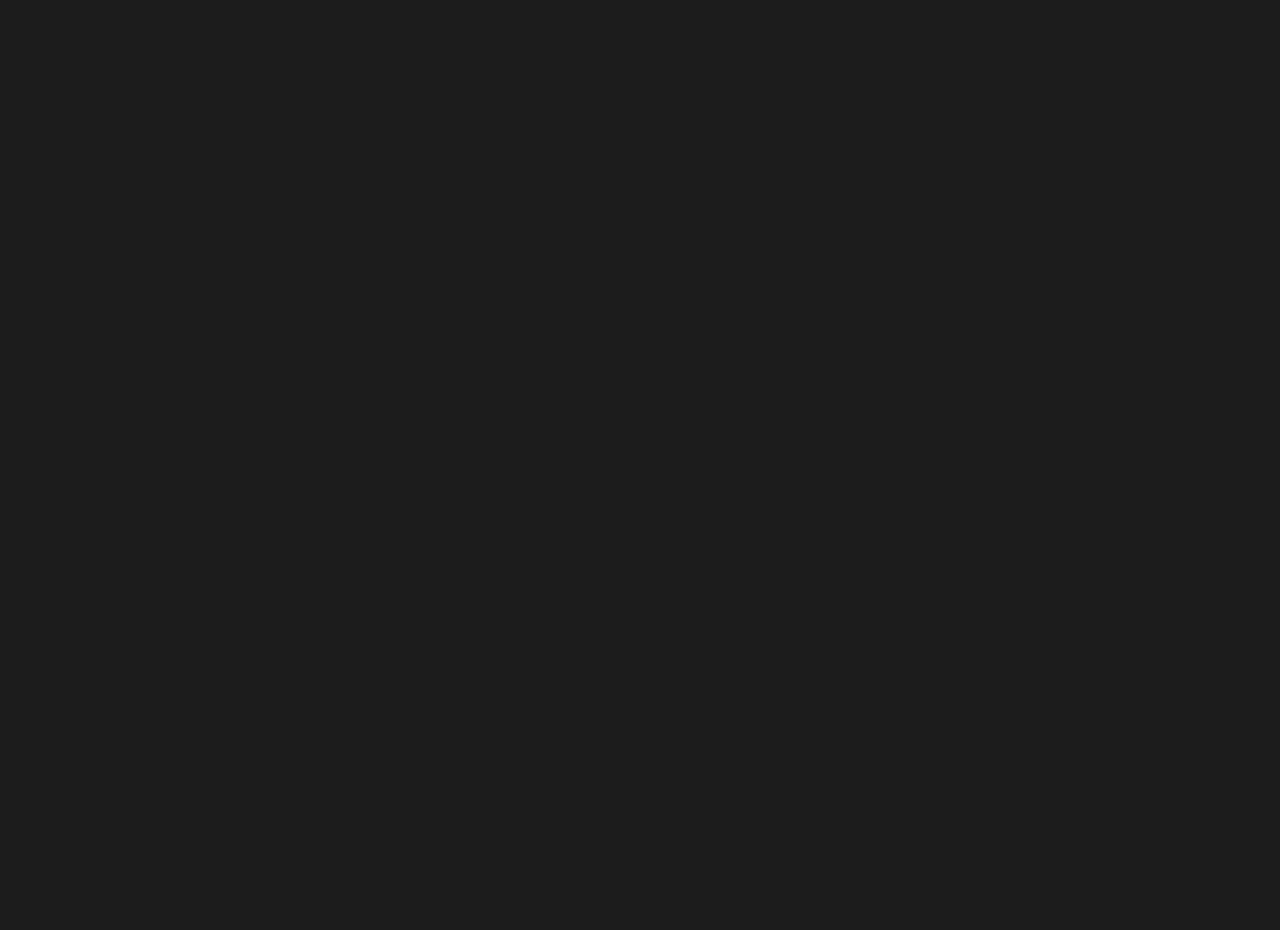
==== commit 8e4a36bc: "with loading" ====
--- a/index.html
+++ b/index.html
@@ -2,512 +2,811 @@
 <html lang="en">
 <head>
     <meta charset="UTF-8">
-    <meta name="viewport" content="width=device-width, initial-scale=1, user-scalable=no" />
+    <meta name="viewport" content="width=device-width, initial-scale=1, user-scalable=no"/>
     <link rel="stylesheet" href="style/index.css"/>
     <link rel="stylesheet" media="screen and (max-width:800px)" href="style/mobile.css" type="text/css"/>
     <link rel="stylesheet" media="screen and (min-width:800px)" href="style/PC.css" type="text/css"/>
     <link rel="stylesheet" type="text/css" href="style/shake.css">
     <link rel="stylesheet" type="text/css" href="style/fixed-positioning.css">
     <link rel="stylesheet" type="text/css" href="style/level1-light-animation.css">
+    <script src="script/siema.min.js"></script>
     <title>ThoughtWorks Pair Programming</title>
+    <script type="text/javascript">
+        var start_time = new Date();
+        var end_time = "";
+
+        function displayLoading() {
+            document.getElementById("over").style.display = "none";
+            document.getElementById('layout').style.display = 'none';
+            document.getElementById('main').style.opacity = '1';
+        }
+
+        var t = setInterval(function () {
+            if (document.readyState == "complete") {
+                aa();
+                displayLoading();
+            }
+        }, 500);
+
+        function aa() {
+            end_time = new Date();
+            clearInterval(t);
+        }
+    </script>
 </head>
 <body>
-<div class="level1-level2-level3__back-ground"></div>
-<section>
-    <div class="begin"
-         data-start="top:0%" data-300="display:flex;justify-content: center;height:100%"
-         data-1400="justify-content:center;"
-         data-1600="top: -100%; display: none">
-        <div class="begin__header">
-            最佳编程体验之旅 SEASON 2
+<div id="over" class="over"></div>
+<div id="layout" class="layout"><img src="http://files.jb51.net/file_images/article/201311/2013112931.gif" alt=""/>
+</div>
+<div id="main">
+    <div class="level1-level2-level3__back-ground" id="skrollr-body"></div>
+    <section>
+        <div class="begin"
+             data-start="top:0%;"
+             data-1400="top:0%;display:flex;height:100%"
+             data-1800="top:-100%; display: none">
+            <div class="begin__header">
+                最佳编程体验之旅 SEASON 2
+            </div>
+            <div class="begin__body">
+                <div class="keep-width-element">
+                    <img src="img/background-horizontal.png" alt="" class="level3__background-horizontal">
+                </div>
+                <div class="begin__pair-programming">
+                    <img src="img/pair-programming.png" alt="">
+                </div>
+                <div class="begin__pair-programming-cn">
+                    <img src="img/par-programming-cn.png"/>
+                </div>
+                <div class="begin__pear">
+                    <img src="img/pear.png" alt="">
+                </div>
+                <div class="begin__sign-up">
+                    <div class="begin__sign-up__button">
+                        <button><a href="/learn/register.html#register">我要报名</a></button>
+                    </div>
+                    <img src="img/ground.png" alt="" class="begin__sign-up__ground">
+                </div>
+                <div class="heavenly-body__left1"
+                     data-9="opacity:0" data-10="top:100%; opacity:1"
+                     data-200="top:10%;" data-800="top:10%"
+                     data-1000="top:-50%;opacity:0;">
+                    <img src="img/heavenly-body/left1.png" alt="">
+                </div>
+                <div class="heavenly-body__right2"
+                     data-9="opacity: 0" data-10="top: 100%; opacity: 1"
+                     data-200="top:10%;" data-800="display:block; top:0%"
+                     data-1000="top: -50%;opacity: 0;">
+                    <img src="img/heavenly-body/right2.png" alt="">
+                </div>
+                <div class="heavenly-body__left3"
+                     data-199="opacity: 0" data-200="top: 100%; opacity: 1"
+                     data-400="top: 31%;" data-1000="top:31%"
+                     data-1200="top: -50%;opacity: 0;">
+                    <img src="img/heavenly-body/left3.png" alt="">
+                </div>
+                <div class="heavenly-body__right3"
+                     data-39="opacity: 0" data-200="top: 100%; opacity: 1"
+                     data-400="top: 33%;" data-1000="top:33%"
+                     data-1200="top: -50%;opacity: 0;">
+                    <img src="img/heavenly-body/right3.png" alt="">
+                </div>
+                <div class="heavenly-body__left2"
+                     data-299="opacity: 0" data-300="top: 100%; opacity: 1"
+                     data-600="top: 44%;" data-1200="top:44%"
+                     data-1400="top: -50%;opacity: 0;">
+                    <img src="img/heavenly-body/left2.png" alt="">
+                </div>
+                <div class="heavenly-body__right1"
+                     data-299="opacity: 0" data-300="top: 100%; opacity: 1"
+                     data-600="top: 42%;" data-1200="top:42%"
+                     data-1400="top: -50%;opacity: 0;">
+                    <img src="img/heavenly-body/right1.png" alt="">
+                </div>
+            </div>
         </div>
-        <div class="begin__body">
+    </section>
+    <section>
+        <div class="video"
+             data-1400="top:100%;"
+             data-1800="top:0%;"
+             data-3000="top:0%;display:flex;height:100%"
+             data-3500="top:-110%; display: none;">
+            <div class="video__header">
+                ThoughtWorks is more than coding
+            </div>
             <div class="keep-width-element">
                 <img src="img/background-horizontal.png" alt="" class="level3__background-horizontal">
             </div>
-            <div class="begin__pair-programming">
-                <img src="img/pair-programming.png" alt="">
-            </div>
-            <div class="begin__pair-programming-cn">
-                <img src="img/par-programming-cn.png"/>
-            </div>
-            <div class="begin__pear">
-                <img src="img/pear.png" alt="">
-            </div>
-            <div class="begin__sign-up">
-                <div class="begin__sign-up__button">
-                    <button><a href="https://school.thoughtworks.cn/learn-demo/register.html#register">我要报名</a></button>
-                </div>
-                <img src="img/ground.png" alt="" class="begin__sign-up__ground">
-            </div>
-            <div class="heavenly-body__left1"
-                 data-9="opacity: 0" data-10="top: 100%; opacity: 1"
-                 data-200="top: 10%; display:block;" data-800="display:block; top:10%"
-                 data-1000="top: -50%;opacity: 0;">
-                <img src="img/heavenly-body/left1.png" alt="">
-            </div>
-            <div class="heavenly-body__right2"
-                 data-9="opacity: 0" data-10="top: 100%; opacity: 1"
-                 data-200="top:10%;" data-800="display:block; top:0%"
-                 data-1000="top: -50%;opacity: 0;">
-                <img src="img/heavenly-body/right2.png" alt="">
-            </div>
-            <div class="heavenly-body__left3"
-                 data-199="opacity: 0" data-200="top: 100%; opacity: 1"
-                 data-400="top: 31%;display:block;" data-1000="display:block; top:31%"
-                 data-1200="top: -50%;opacity: 0;">
-                <img src="img/heavenly-body/left3.png" alt="">
-            </div>
-            <div class="heavenly-body__right3"
-                 data-39="opacity: 0" data-200="top: 100%; opacity: 1"
-                 data-400="top: 33%;display:block;" data-1000="display:block; top:33%"
-                 data-1200="top: -50%;opacity: 0;">
-                <img src="img/heavenly-body/right3.png" alt="">
-            </div>
-            <div class="heavenly-body__left2"
-                 data-299="opacity: 0" data-300="top: 100%; opacity: 1"
-                 data-600="top: 44%;display:block;" data-1200="display:block; top:44%"
-                 data-1400="top: -50%;opacity: 0;">
-                <img src="img/heavenly-body/left2.png" alt="">
-            </div>
-            <div class="heavenly-body__right1"
-                 data-299="opacity: 0" data-300="top: 100%; opacity: 1"
-                 data-600="top: 42%;display:block;" data-1200="display:block; top:42%"
-                 data-1400="top: -50%;opacity: 0;">
-                <img src="img/heavenly-body/right1.png" alt="">
+            <div class="video__body">
+                <div class="video-frame__layer1"
+                     data-1800="top:12%"
+                     data-2400="top: 6%" data-2800="top: 6%"
+                     data-3000="top: 0%"></div>
+                <div class="video-frame__layer2"
+                     data-1800="top:30%"
+                     data-2400="top: 16%" data-2800="top: 16%"
+                     data-3000="top: 0%"></div>
+                <div class="video-frame__layer3"
+                     data-1800="top:35%"
+                     data-2400="top: 19%" data-2800="top: 19%"
+                     data-3000="top: 0%"></div>
+                <div class="video__body__watch-video"
+                     data-1800="top:74%"
+                     data-2400="top: 40%" data-2800="top: 40%"
+                     data-3000="top: 1%">
+                    <img src="img/watch-video.png" alt="">
+                </div>
+                <div class="video-frame__layer4"
+                     data-1800="top: 53%"
+                     data-2400="top: 28%" data-2800="top: 28%"
+                     data-3000="top: 0%">
+                    <div class="video__body__background">
+                        <div class="video__body__watch-video-cn" onClick="videoPlayPause()">
+                            <video id="video-programming-tour" preload="none">
+                                <source src="http://7xlgq2.com1.z0.glb.clouddn.com/final.`">
+                                </source>
+                            </video>
+                            <img src="img/watch-video-cn.png" alt="">
+                        </div>
+                    </div>
+                </div>
             </div>
         </div>
-    </div>
-</section>
-<section>
-    <div class="video"
-         data-1400="top:100%"
-         data-1600="top:0%"
-         data-2400="display:flex;justify-content: center;height:100%"
-         data-2600="top:-110% display: none">
-        <div class="video__header">
-            ThoughtWorks is more than coding
+    </section>
+    <section>
+        <div class="full_width"
+             data-3000="top:100%;"
+             data-3500="top:0%;"
+             data-4450="top:0%;display:flex;height:100%"
+             data-4900="display: none">
+            <div class="level1 relative_the_section">
+                <div data-4000="top:15%"
+                     data-4200="top:-100%;">
+                    <div class="level1__header">
+                        <img src="img/level1-header.png" alt="">
+                    </div>
+                </div>
+                <div class="column_width_height_center level1__body__height"
+                     data-4200="top:30%"
+                     data-4400="top:-100%;">
+                    <div class="level1__body">
+                        <div class="level1__background"
+                             data-3500="opacity: 0;"
+                             data-3600="opacity: 1;">
+                            <div class="light-relative-position">
+                                <div class="level1__background-red1--position">
+                                    <div class="level1__background-red1">
+                                        <div class="level1__background-red1--space"></div>
+                                    </div>
+                                </div>
+                                <div class="level1__background-orange1--position">
+                                    <div class="level1__background-orange1">
+                                        <div class="level1__background-orange1--space"></div>
+                                    </div>
+                                </div>
+                                <div class="level1__background-orangered1--position">
+                                    <div class="level1__background-orangered1">
+                                        <div class="level1__background-orangered1--space"></div>
+                                    </div>
+                                </div>
+                                <div class="level1__background-red2--position">
+                                    <div class="level1__background-red2">
+                                        <div class="level1__background-red2--space"></div>
+                                    </div>
+                                </div>
+                                <div class="level1__background-orange2--position">
+                                    <div class="level1__background-orange2">
+                                        <div class="level1__background-orange2--space"></div>
+                                    </div>
+                                </div>
+                                <div class="level1__background-orangered2--position">
+                                    <div class="level1__background-orangered2">
+                                        <div class="level1__background-orangered2--space"></div>
+                                    </div>
+                                </div>
+                                <div class="level1__background-red3--position">
+                                    <div class="level1__background-red3">
+                                        <div class="level1__background-red3--space"></div>
+                                    </div>
+                                </div>
+                                <div class="level1__background-red4--position">
+                                    <div class="level1__background-red4">
+                                        <div class="level1__background-red4--space"></div>
+                                    </div>
+                                </div>
+                                <div class="level1__background-orange3--position">
+                                    <div class="level1__background-orange3">
+                                        <div class="level1__background-orange3--space"></div>
+                                    </div>
+                                </div>
+                            </div>
+                        </div>
+                        <div class="level1__keys">
+                            <div class="level1__keys--row">
+                                <img src="img/keys/S.png" alt="" class="shake-slow3 shake-constant">
+                                <img src="img/keys/H.png" alt="" class="shake-slow2 shake-constant">
+                                <img src="img/keys/O.png" alt="" class="shake-slow1 shake-constant">
+                                <img src="img/keys/R.png" alt="" class="shake-slow4 shake-constant">
+                                <img src="img/keys/T.png" alt="" class="shake-slow2 shake-constant">
+                            </div>
+                            <div class="level1__keys--row2">
+                                <img src="img/keys/⌘.png" alt="" class="shake-slow shake-constant">
+                                <img src="img/keys/C.png" alt="" class="shake-slow3 shake-constant">
+                                <img src="img/keys/U.png" alt="" class="shake-slow2 shake-constant">
+                                <img src="img/keys/T2.png" alt="" class="shake-slow1 shake-constant">
+                            </div>
+                            <div class="keep-width-element">
+                                <img src="img/background-horizontal.png" alt="" class="level3__background-horizontal">
+                            </div>
+                        </div>
+                    </div>
+                </div>
+                <div class="column_width_height_center full_width"
+                     data-4400="top:80%"
+                     data-4450="top:50%;"
+                     data-4800="opacity:1"
+                     data-4900="opacity:0">
+                    <div class="level1__time">
+                        <span class="level1__number">5</span>
+                        <span>月</span>
+                        <span class="level1__number">2</span>
+                        <span>日</span>
+                        <span class="level1__tiled"> ～ </span>
+                        <span class="level1__number">5</span>
+                        <span>月</span>
+                        <span class="level1__number">22</span>
+                        <span>日</span>
+
+                    </div>
+                    <div class="level1__description">
+                        观看快捷键教学视频，观看完毕开始答题，全部答完解锁下一关。
+                    </div>
+                </div>
+            </div>
         </div>
-        <div class="keep-width-element">
-            <img src="img/background-horizontal.png" alt="" class="level3__background-horizontal">
-        </div>
-        <div class="video__body">
-            <div class="video-frame__layer1"
-                 data-1600="top:12%"
-                 data-1800="top: 6%" data-2200="display: block;"
-                 data-2400="top: 0%"></div>
-            <div class="video-frame__layer2"
-                 data-1600="top:30%"
-                 data-1800="top: 16%" data-2200="display: block;"
-                 data-2400="top: 0%"></div>
-            <div class="video-frame__layer3"
-                 data-1600="top:35%"
-                 data-1800="top: 19%" data-2200="display: block;"
-                 data-2400="top: 0%"></div>
-            <div class="video__body__watch-video"
-                 data-1600="top:74%"
-                 data-1800="top: 40%" data-2200="top: 40%"
-                 data-2400="top: 1%">
-                <img src="img/watch-video.png" alt="">
-            </div>
-            <div class="video-frame__layer4"
-                 data-1600="top: 53%"
-                 data-1800="top: 28%" data-2200="display: block;"
-                 data-2400="top: 0%">
-                <div class="video__body__background">
-                    <div class="video__body__watch-video-cn" onClick="videoPlayPause()">
-                        <video id="video-programming-tour" poster="img/">
-                            <source src="video/thoughtWorks-programming-tour.mp4"></source>
-                        </video>
-                        <img src="img/watch-video-cn.png" alt="">
-                    </div>
-                </div>
-            </div>
-        </div>
-    </div>
-</section>
-<section>
-    <div class="level1"
-         data-2400="top:100%"
-         data-2600="top:0%;"
-         data-3000="display:flex;justify-content: center;height:100%"
-         data-3200="top:-100%; display: none">
-        <div class="level1__header">
-            <img src="img/level1-header.png" alt="">
-        </div>
-        <div class="level1__body">
-            <div class="level1__background"
-                 data-2600="opacity: 0;"
-                 data-2800="opacity: 1;"
-                 data-3000="opacity: 0;">
-                <div class="light-relative-position">
-                    <div class="level1__background-red1--position">
-                        <div class="level1__background-red1">
-                            <div class="level1__background-red1--space"></div>
-                        </div>
-                    </div>
-                    <div class="level1__background-orange1--position">
-                        <div class="level1__background-orange1">
-                            <div class="level1__background-orange1--space"></div>
-                        </div>
-                    </div>
-                    <div class="level1__background-orangered1--position">
-                        <div class="level1__background-orangered1">
-                            <div class="level1__background-orangered1--space"></div>
-                        </div>
-                    </div>
-                    <div class="level1__background-red2--position">
-                        <div class="level1__background-red2">
-                            <div class="level1__background-red2--space"></div>
-                        </div>
-                    </div>
-                    <div class="level1__background-orange2--position">
-                        <div class="level1__background-orange2">
-                            <div class="level1__background-orange2--space"></div>
-                        </div>
-                    </div>
-                    <div class="level1__background-orangered2--position">
-                        <div class="level1__background-orangered2">
-                            <div class="level1__background-orangered2--space"></div>
-                        </div>
-                    </div>
-                    <div class="level1__background-red3--position">
-                        <div class="level1__background-red3">
-                            <div class="level1__background-red3--space"></div>
-                        </div>
-                    </div>
-                    <div class="level1__background-red4--position">
-                        <div class="level1__background-red4">
-                            <div class="level1__background-red4--space"></div>
-                        </div>
-                    </div>
-                    <div class="level1__background-orange3--position">
-                        <div class="level1__background-orange3">
-                            <div class="level1__background-orange3--space"></div>
-                        </div>
-                    </div>
-                </div>
-            </div>
-            <div class="level1__keys">
-                <div class="level1__keys--row">
-                    <img src="img/keys/S.png" alt="" class="shake-slow shake-constant">
-                    <img src="img/keys/H.png" alt="" class="shake-slow shake-constant">
-                    <img src="img/keys/O.png" alt="" class="shake-slow shake-constant">
-                    <img src="img/keys/R.png" alt="" class="shake-slow shake-constant">
-                    <img src="img/keys/T.png" alt="" class="shake-slow shake-constant">
-                </div>
-                <div class="level1__keys--row2">
-                    <img src="img/keys/⌘.png" alt="" class="shake-slow shake-constant">
-                    <img src="img/keys/C.png" alt="" class="shake-slow shake-constant">
-                    <img src="img/keys/U.png" alt="" class="shake-slow shake-constant">
-                    <img src="img/keys/T2.png" alt="" class="shake-slow shake-constant">
-                </div>
-                <div class="keep-width-element">
-                    <img src="img/background-horizontal.png" alt="" class="level3__background-horizontal">
-                </div>
-            </div>
-        </div>
-        <div class="level1__time">
-            <span class="level1__number">5</span>
-            <span>月</span>
-            <span class="level1__number">2</span>
-            <span>日</span>
-            <span class="level1__tiled"> ～ </span>
-            <span class="level1__number">5</span>
-            <span>月</span>
-            <span class="level1__number">22</span>
-            <span>日</span>
-
-        </div>
-        <div class="level1__description">
-            观看快捷键教学视频，观看完毕开始答题，全部答完解锁下一关。
-        </div>
-    </div>
-</section>
-<section>
-    <div class="level2"
-         data-3000="top:100%;"
-         data-3200="top:0%;"
-         data-5200="display:flex;justify-content: center;height:100%;"
-         data-5400="top:-100%; display: none">
-        <div class="level2__header">
-            <img src="img/level2-header.png" alt="">
-        </div>
-        <div class="level2__body">
-            <div class="keep-width-element">
-                <img src="img/background-horizontal.png" alt="" class="level3__background-horizontal">
-            </div>
-            <div>
-                <div class="level2__body__floor-back-ground">
-                    <img src="img/floor.png" alt="" class="level2__body__floor">
-                    <img src="img/floor.png" alt="" class="level2__body__floor">
-                    <img src="img/floor-light.png" alt="" class="level2__body__floor-light">
-                </div>
-            </div>
-            <div>
-                <div class="level2__body__mac">
-                    <img src="img/mac.png" alt="">
-                    <img src="img/pear/hand.png" alt="" class="level2__body__hand">
-                    <img src="img/pear/body.png" alt="" class="level2__body__pear">
-                    <img src="img/pear/white-of-eye.png" alt="" class="level2__body__pear-eye-white">
-                    <img src="img/pear/eyeball.png" alt=""
-                         class="level2__body__pear-eye-ball shake-little shake-constant">
-                    <img src="img/pear/mouth.png" alt="" class="level2__body__pear-mouth">
-                </div>
-            </div>
-            <img src="img/lights/light1.png" alt="" class="heavenly-body__light heavenly-body__light1">
-            <img src="img/lights/light2.png" alt="" class="heavenly-body__light heavenly-body__light2">
-            <img src="img/lights/light3.png" alt="" class="heavenly-body__light heavenly-body__light3">
-            <img src="img/lights/light4.png" alt="" class="heavenly-body__light heavenly-body__light4">
-            <div class="heavenly-body__left1"
-                 data-3399="opacity: 0"
-                 data-3400="top: 140%; opacity: 1"
-                 data-3600="top: 10%; opacity: 1"
-                 data-4200='top:10%; display:block;'
-                 data-4400="top: -160%;opacity: 0">
-                <img src="img/heavenly-body/left1.png" alt="">
-            </div>
-            <div class="heavenly-body__right2"
-                 data-3399="opacity: 0"
-                 data-3400="top: 140%; opacity: 1"
-                 data-3600="top: 0%;"
-                 data-4200="top: 0%; display:block;"
-                 data-4400="top: -150%;opacity: 0">
-                <img src="img/heavenly-body/right2.png" alt="">
-            </div>
-            <div class="heavenly-body__left3"
-                 data-3599="opacity: 0"
-                 data-3600="top: 140%; opacity:1"
-                 data-4000="top: 31%; display:block;"
-                 data-4400="top: 31%; display:block;"
-                 data-4600="top: -181%;opacity: 0">
-                <img src="img/heavenly-body/left3.png" alt="">
-            </div>
-            <div class="heavenly-body__right3"
-                 data-3599="opacity: 0"
-                 data-3600="top: 140%; opacity:1"
-                 data-4000="top: 33%; display:block;"
-                 data-4400="top: 33%; display:block;"
-                 data-4600="top: -183%;opacity: 0">
-                <img src="img/heavenly-body/right3.png" alt="">
-            </div>
-            <div class="heavenly-body__left2"
-                 data-3799="opacity: 0"
-                 data-3800="top: 140%; opacity:1"
-                 data-4000="top: 44%;"
-                 data-4600="top: 44%; display:block;"
-                 data-5200="top: -194%;opacity: 0">
-                <img src="img/heavenly-body/left2.png" alt="">
-            </div>
-            <div class="heavenly-body__right1"
-                 data-3799="opacity: 0"
-                 data-3800="top: 140%; opacity:1"
-                 data-4000="top: 42%;"
-                 data-4600="top: 42%; display:block;"
-                 data-5200="top: -194%;opacity: 0">
-                <img src="img/heavenly-body/right1.png" alt="">
-            </div>
-        </div>
-        <div class="level2__time">
-            <span class="level2__number">5</span>
-            <span>月</span>
-            <span class="level2__number">2</span>
-            <span>日</span>
-            <span class="level2__tiled"> ～ </span>
-            <span class="level2__number">5</span>
-            <span>月</span>
-            <span class="level2__number">22</span>
-            <span>日</span>
-        </div>
-        <div class="level2__description">
-            根据要求提交代码作业，根据第一关答题总和评定，解锁下一关。<br/>
-            <span class="level2__description__note">
+    </section>
+    <section>
+        <div class="full_width"
+             data-4800="top:100%;"
+             data-5200="top:0%;"
+             data-8100="top:0%;display:flex;justify-content: center;height:100%;"
+             data-8101="display: none; top: -100%">
+            <div class="level2 relative_the_section">
+                <div data-7200="top:15%;"
+                     data-7400="top:-100%;">
+                    <div class="level2__header">
+                        <img src="img/level2-header.png" alt="">
+                    </div>
+                </div>
+                <div class="column_width_height_center level2__body__height"
+                     data-7400="top:30%;"
+                     data-7600="top:-100%;">
+                    <div class="level2__body">
+                        <div class="keep-width-element">
+                            <img src="img/background-horizontal.png" alt="" class="level3__background-horizontal">
+                        </div>
+                        <div>
+                            <div class="level2__body__floor-back-ground">
+                                <img src="img/floor.png" alt="" class="level2__body__floor">
+                                <img src="img/floor.png" alt="" class="level2__body__floor">
+                                <img src="img/floor-light.png" alt="" class="level2__body__floor-light">
+                            </div>
+                        </div>
+                        <div>
+                            <div class="level2__body__mac">
+                                <img src="img/mac.png" alt="">
+                                <img src="img/pear/hand.png" alt="" class="level2__body__hand">
+                                <img src="img/pear/body.png" alt="" class="level2__body__pear">
+                                <img src="img/pear/white-of-eye.png" alt="" class="level2__body__pear-eye-white">
+                                <img src="img/pear/eyeball.png" alt=""
+                                     class="level2__body__pear-eye-ball shake-little shake-constant">
+                                <img src="img/pear/mouth.png" alt="" class="level2__body__pear-mouth">
+                            </div>
+                        </div>
+                        <img src="img/lights/light1.png" alt="" class="heavenly-body__light heavenly-body__light1">
+                        <img src="img/lights/light2.png" alt="" class="heavenly-body__light heavenly-body__light2">
+                        <img src="img/lights/light3.png" alt="" class="heavenly-body__light heavenly-body__light3">
+                        <img src="img/lights/light4.png" alt="" class="heavenly-body__light heavenly-body__light4">
+                        <div class="heavenly-body__left1"
+                             data-5399="opacity: 0"
+                             data-5400="top: 140%; opacity: 1"
+                             data-5600="top: 10%; opacity: 1"
+                             data-6200='top:10%; display:block;'
+                             data-6400="top: -160%;opacity: 0">
+                            <img src="img/heavenly-body/left1.png" alt="">
+                        </div>
+                        <div class="heavenly-body__right2"
+                             data-5399="opacity: 0"
+                             data-5400="top: 140%; opacity: 1"
+                             data-5600="top: 0%;"
+                             data-6200="top: 0%; display:block;"
+                             data-6400="top: -150%;opacity: 0">
+                            <img src="img/heavenly-body/right2.png" alt="">
+                        </div>
+                        <div class="heavenly-body__left3"
+                             data-5599="opacity: 0"
+                             data-5600="top: 140%; opacity:1"
+                             data-6000="top: 31%; display:block;"
+                             data-6400="top: 31%; display:block;"
+                             data-6600="top: -181%;opacity: 0">
+                            <img src="img/heavenly-body/left3.png" alt="">
+                        </div>
+                        <div class="heavenly-body__right3"
+                             data-5599="opacity: 0"
+                             data-5600="top: 140%; opacity:1"
+                             data-6000="top: 33%; display:block;"
+                             data-6400="top: 33%; display:block;"
+                             data-6600="top: -183%;opacity: 0">
+                            <img src="img/heavenly-body/right3.png" alt="">
+                        </div>
+                        <div class="heavenly-body__left2"
+                             data-5799="opacity: 0"
+                             data-5800="top: 140%; opacity:1"
+                             data-6000="top: 44%;"
+                             data-6600="top: 44%; display:block;"
+                             data-7200="top: -194%;opacity: 0">
+                            <img src="img/heavenly-body/left2.png" alt="">
+                        </div>
+                        <div class="heavenly-body__right1"
+                             data-5799="opacity: 0"
+                             data-5800="top: 140%; opacity:1"
+                             data-6000="top: 42%;"
+                             data-6600="top: 42%; display:block;"
+                             data-7200="top: -194%;opacity: 0">
+                            <img src="img/heavenly-body/right1.png" alt="">
+                        </div>
+                    </div>
+                </div>
+                <div class="column_width_height_center full_width"
+                     data-7600="top:80%;"
+                     data-7650="top:50%;"
+                     data-8000="opacity: 1"
+                     data-8100="opacity: 0">
+                    <div class="level2__time">
+                        <span class="level2__number">5</span>
+                        <span>月</span>
+                        <span class="level2__number">2</span>
+                        <span>日</span>
+                        <span class="level2__tiled"> ～ </span>
+                        <span class="level2__number">5</span>
+                        <span>月</span>
+                        <span class="level2__number">22</span>
+                        <span>日</span>
+                    </div>
+                    <div class="level2__description">
+                        根据要求提交代码作业，根据第一关答题总和评定，解锁下一关。<br/>
+                        <span class="level2__description__note">
                    所有提交代码作业的同学均会邀请观看代码作业的结对编程直播～
             </span>
+                    </div>
+                </div>
+            </div>
         </div>
-    </div>
-</section>
-<section>
-    <div class="level3"
-         data-5200="top:100%;"
-         data-5400="top:0%;"
-         data-6200="top: 0%; display:flex; justify-content: center;height:100%"
-         data-6400="top:-100%; display: none">
-        <div class="level3__header">
-            <img src="img/level3-header.png" alt="">
+    </section>
+    <section>
+        <div class="full_width"
+             data-8100="top:100%;"
+             data-8400="top: 3%;"
+             data-11000="top: 3%; display:flex; justify-content: center;height:100%"
+             data-11100="display: none">
+            <div class="level3 relative_the_section">
+                <div data-10000="top:10%;"
+                     data-10200="top:-100%;">
+                    <div class="level3__header">
+                        <img src="img/level3-header.png" alt="">
+                    </div>
+                </div>
+                <div class="column_width_height_center level3__body__height"
+                     data-10200="top:28%;"
+                     data-10600="top:-100%;">
+                    <div class="level3__body">
+                        <div class="level3__background">
+                            <img src="img/background-horizontal.png" alt="" class="level3__background-horizontal">
+                            <img src="img/background-vertical.png" alt="" class="level3__background-vertical">
+                        </div>
+                        <div class="level3__hands">
+                            <img src="img/left-hand.png" alt="" class="level3__left-hand">
+                            <img src="img/right-hand.png" alt="" class="level3__right-hand">
+                        </div>
+                        <img src="img/stars/red1.png" alt="" class="star__red1" data-8400="top:200%" data-9000="top:88%"
+                             data-9300="top:88%; opacity: 1;" data-9700="top:-100%; opacity: 0;">
+                        <img src="img/stars/red2.png" alt="" class="star__red2" data-8400="top:200%" data-9000="top:0%"
+                             data-9300="top:0%; opacity: 1;" data-9700="top:-100%; opacity: 0;">
+                        <img src="img/stars/red3.png" alt="" class="star__red3" data-8400="top:200%" data-9000="top:30%"
+                             data-9300="top:30%; opacity: 1;" data-9700="top:-100%; opacity: 0;">
+                        <img src="img/stars/yellow1.png" alt="" class="star__yellow1" data-8400="top:200%"
+                             data-9000="top:56%"
+                             data-9300="top:56%; opacity: 1;" data-9700="top:-100%; opacity: 0;">
+                        <img src="img/stars/yellow2.png" alt="" class="star__yellow2" data-8400="top:200%"
+                             data-9000="top:9%"
+                             data-9300="top:9%; opacity: 1;" data-9700="top:-100%; opacity: 0;">
+                        <img src="img/stars/orange1.png" alt="" class="star__orange1" data-8400="top:200%"
+                             data-9000="top:63%"
+                             data-9300="top:63%; opacity: 1;" data-9700="top:-100%; opacity: 0;">
+                        <img src="img/stars/orange2.png" alt="" class="star__orange2" data-8400="top:200%"
+                             data-9000="top:9%"
+                             data-9300="top:9%; opacity: 1;" data-9700="top:-100%; opacity: 0;">
+                        <img src="img/stars/orange3.png" alt="" class="star__orange3" data-8400="top:200%"
+                             data-9000="top:31%"
+                             data-9300="top:31%; opacity: 1;" data-9700="top:-100%; opacity: 0;">
+                    </div>
+                </div>
+                <div class="column_width_height_center full_width"
+                     data-10600="top:80%;"
+                     data-10700="top:50%;"
+                     data-11000="opacity:1"
+                     data-11100="opacity:0">
+                    <div class="level3__time">
+                        <span class="level2__number">6</span>
+                        <span>月</span>
+                        <span class="level2__number">2</span>
+                        <span>日</span>
+                        <span class="level2__tiled"> ～ </span>
+                        <span class="level2__number">6</span>
+                        <span>月</span>
+                        <span class="level2__number">4</span>
+                        <span>日</span>
+                    </div>
+                    <div class="level3__description">
+                        结对编程马拉松，3天Pair－Programming深度体验之旅～
+                        一边写代码，一边学编程。
+                        北京、西安、成都、武汉。
+                    </div>
+                </div>
+            </div>
         </div>
-        <div class="level3__body">
-            <div class="level3__background">
-                <img src="img/background-horizontal.png" alt="" class="level3__background-horizontal">
-                <img src="img/background-vertical.png" alt="" class="level3__background-vertical">
-            </div>
-            <div class="level3__hands">
-                <img src="img/left-hand.png" alt="" class="level3__left-hand">
-                <img src="img/right-hand.png" alt="" class="level3__right-hand">
-            </div>
-            <img src="img/stars/red1.png" alt="" class="star__red1" data-5200="top:200%" data-5800="top:88%"  data-6100="top:88%" data-6500="top:-100%">
-            <img src="img/stars/red2.png" alt="" class="star__red2" data-5200="top:200%" data-5800="top:0%" data-6100="top:0%" data-6500="top:-100%">
-            <img src="img/stars/red3.png" alt="" class="star__red3" data-5200="top:200%" data-5800="top:30%" data-6100="top:30%" data-6500="top:-100%">
-            <img src="img/stars/yellow1.png" alt="" class="star__yellow1" data-5200="top:200%" data-5800="top:56%" data-6100="top:56%" data-6500="top:-100%">
-            <img src="img/stars/yellow2.png" alt="" class="star__yellow2" data-5200="top:200%" data-5800="top:9%" data-6100="top:9%" data-6500="top:-100%">
-            <img src="img/stars/orange1.png" alt="" class="star__orange1" data-5200="top:200%" data-5800="top:63%" data-6100="top:63%" data-6500="top:-100%">
-            <img src="img/stars/orange2.png" alt="" class="star__orange2" data-5200="top:200%" data-5800="top:9%" data-6100="top:9%" data-6500="top:-100%">
-            <img src="img/stars/orange3.png" alt="" class="star__orange3" data-5200="top:200%" data-5800="top:31%" data-6100="top:31%" data-6500="top:-100%">
+    </section>
+    <section>
+        <div class="activity-and-award"
+             data-10700="top:200%;"
+             data-11500="top:-5%;"
+             data-12000="display:flex; justify-content: center; height:120%"
+             data-12400="top:-120%;">
+            <div class="activity">
+                <div class="activity-detail">
+                    <div class="activity-detail-content">
+                        <div class="activity-detail__target">面向人群： 2018届&2019届，全日制本科or研究生</div>
+                        <div class="activity-detail__process">
+                            <div class="activity-detail__process--head">流程说明：</div>
+                            <div class="activity-detail__process--level">
+                                <div class="num">第一关：</div>
+                                <div class="desciption">5月2日—5月22日，挑战快捷键；</div>
+                            </div>
+                            <div class="activity-detail__process--level">
+                                <div class="num">第二关：</div>
+                                <div class="desciption">
+                                    5月2日—5月22日，挑战编程题；<br/>
+                                    5月15日，Pair—Programing Coding直播（具体直播地址及时间将邮件短信通知）
+                                </div>
+                            </div>
+                            <div class="activity-detail__process--level">
+                                <div class="num">第三关：</div>
+                                <div class="desciption">6月2日—6月4日，结对编程马拉松（结合第一轮&第二轮评分、筛选、通知）；</div>
+                            </div>
+                            <div class="activity-detail__process--end">
+                                每个城市前50位的同学将会前往ThoughtWorks四地办公室（北京、西安、成都、武汉）参与结对编程深入体验。
+                            </div>
+                        </div>
+                    </div>
+                </div>
+            </div>
+            <div class="awards" id="easing">
+                <div class="awards__header">
+                    体验结对编程乐趣的同时，更有可能获得超值大奖
+                </div>
+                <div class="awards__img">
+                    <img src="./img/award.png" alt="奖品">
+                </div>
+            </div>
         </div>
-        <div class="level3__time">
-            <span class="level2__number">6</span>
-            <span>月</span>
-            <span class="level2__number">2</span>
-            <span>日</span>
-            <span class="level2__tiled"> ～ </span>
-            <span class="level2__number">6</span>
-            <span>月</span>
-            <span class="level2__number">4</span>
-            <span>日</span>
+    </section>
+    <section>
+        <div class="last-part-do-not-parallax">
+            <div class="coaches">
+                <div class="coaches__left-arrow bounce-left" onclick="prevArrow(true)"></div>
+                <div class="coaches__photos siema1" onmouseover="clearHuman()" onmouseout="createHuman()">
+                    <div class="human-display">
+                        <img src="img/photo/anfeng-yao.png" alt="">
+                        <div class="instruction">
+                            <h5>姚安峰 ThoughtWorks首席咨询顾问</h5>
+                            主导翻译了著作《精益企业》。从08年起致力于敏捷的践行和推广，
+                            理论与实践涵盖敏捷、精益、持续交付和DevOps全流程各领域，
+                            帮助各行业客户采纳优秀且与企业环境相适应的管理和技术实践交付高价值、高质量产品，提升创新能力，推动持续改进。
+                        </div>
+                    </div>
+                    <div class="human-display">
+                        <img src="img/photo/bin-wu.png" alt="">
+                        <div class="instruction">
+                            <h5>伍斌 ThoughtWorks首席咨询师</h5>
+                            2014年GDCR 北京组织主持者。著有《驯服烂代码：在编程操练中悟道》。
+                            自93年大学毕业以来，先后做过程序员、项目经理和软件开发咨询师。2013年4月创办全栈开发者的编程操练社区“bjdp.org北京设计模式学习组”。
+                        </div>
+                    </div>
+                    <div class="human-display">
+                        <img src="img/photo/bingyu-lin.png" alt="">
+                        <div class="instruction">
+                            <h5>林冰玉 ThoughtWorks高级质量分析师</h5>
+                            十年的软件质量相关工作，积累了丰富企业级应用和大型产品应用的测试和管理经验。
+                            目前除了在项目上负责质量相关工作之外，还是ThoughtWorks中国QA社区负责人、BQConf负责人。
+                        </div>
+                    </div>
+                    <div class="human-display">
+                        <img src="img/photo/chongxiao-zhang.png" alt="">
+                        <div class="instruction">
+                            <h5>张霄翀 ThoughtWorks高级咨询师</h5>
+                            拥有丰富的互联网开发实战经验。
+                            参与翻译了《JavaScript机器人编程指南》和《七周七Web框架》并已出版。多年专注于前端开发技术与最佳实践。
+                        </div>
+                    </div>
+                    <div class="human-display">
+                        <img src="img/photo/danni-yu.png" alt="">
+                        <div class="instruction">
+                            <h5>余丹妮 ThoughtWorks高级咨询师</h5>
+                            ，有多年IT咨询界的经验，涉及零售，政府，媒体，金融，医疗等多个行业，
+                            曾担任年轻女学生科技创业项目的导师。目前专注于发展中国家医疗物流系统的实施。
+                        </div>
+                    </div>
+                    <div class="human-display">
+                        <img src="img/photo/hao-xu.png" alt="">
+                        <div class="instruction">
+                            <h5>徐昊 ThoughtWorks中国区CTO，ThoughtWorks全球技术策略顾问</h5>
+                            中国软件技术社区活跃的领导者之一。他是BJUG（BeijingJava User Group）和“敏捷中国”组织创始人，
+                            并曾在“敏捷中国”软件技术大会、中国系统与软件过程改进年会等会议上发表主题演讲。
+                        </div>
+                    </div>
+                    <div class="human-display">
+                        <img src="img/photo/jie-xiong.png" alt="">
+                        <div class="instruction">
+                            <h5>熊杰 ThoughtWorks全球医疗业务的总监咨询师</h5>
+                            曾经架构和开发多个大型企业软件系统，
+                            领导过多家行业领先企业的敏捷组织转型，并参与了多家知名机构的IT组织架构组建。
+                            早年曾翻译了《重构》、《最后期限》、《与熊共舞》、《软件工艺》等行业重要著作，
+                            参与了Selenium、RubyWorks、OpenLMIS等开源软件社区，并在各种媒体发表过数十篇文章。
+                        </div>
+                    </div>
+                    <div class="human-display">
+                        <img src="img/photo/Jim-Highsmith.png" alt="">
+                        <div class="instruction">
+                            <h5>Jim Highsmith ThoughtWorks总裁顾问，敏捷宣言签署人</h5>
+                            Jim Highsmith在软件开发和IT行业有着超过25年的经验，
+                            也是敏捷宣言的创始人之一、敏捷联盟的发起人和第一任理事。
+                            在美国、欧洲、加拿大、南非、澳大利亚、日本、印度和新西兰等国家的IT行业、产品开发组织和软件公司中有相当大的影响力。
+                        </div>
+                    </div>
+                    <div class="human-display">
+                        <img src="img/photo/jingxian-zhuo.png" alt="">
+                        <div class="instruction">
+                            <h5>禚娴静 ThoughtWorks 首席咨询师</h5>
+                            她拥有多年企业和互联网应用的开发实战经验，
+                            专注于敏捷实践、软件架构和持续交付领域，致力于为客户提供专业的技术改进和咨询服务，
+                            尤其在 .NET 技术栈和微服务架构演化。目前服务于某大型金融项目，带领团队制定技术战略，保证高质量和高效的交付。
+                        </div>
+                    </div>
+                    <div class="human-display">
+                        <img src="img/photo/linye-wu.png" alt="">
+                        <div class="instruction">
+                            <h5>吴琳叶 ThoughtWorks中国区设计总监</h5>
+                            致力于打造多元文化的全功能团队，
+                            曾带领团队服务过国内外多个大型集团客户。并聚集了一批拥有零售、金融等领域丰富经验的专业设计师。
+                            帮助客户进行数字化转型，为颇具行业领导力的客户提供根植业务的创新产品交付和体验设计咨询服务。
+                        </div>
+                    </div>
+                    <div class="human-display">
+                        <img src="img/photo/Martin-Fowler.png" alt="">
+                        <div class="instruction">
+                            <h5>Martin Fowler ThoughtWorks公司的首席科学家，国际著名的面向对象分析设计、UML、模式等方面的专家，敏捷开发方法的创始人之一</h5>
+                            《敏捷宣言》十七位提出者之一，提出了“微服务”理念和原则，著有书籍：《分析模式》、《UML精粹》和《重构》等，被开发者们尊称为软件“教父”。
+                        </div>
+                    </div>
+                    <div class="human-display">
+                        <img src="img/photo/Mike-Mason.png" alt="">
+                        <div class="instruction">
+                            <h5>Mike Mason ThoughtWorks技术活动家</h5>
+                            他热衷于将尖端技术应用于业务问题，帮助客户了解科技如何成为业务的关键部分。
+                            同时也在ThoughtWorks技术顾问委员会任职，该委员会是来自世界各地的一批资深顾问，他向CTO提供有关技术指导和策略的建议。
+                        </div>
+                    </div>
+                    <div class="human-display">
+                        <img src="img/photo/Neal-Ford.png" alt="">
+                        <div class="instruction">
+                            <h5>Neal Ford ThoughtWorks软件架构师，同时担任总监和文化基因传播人</h5>
+                            精通各种编程语言，主要的咨询业务是大规模企业应用的设计、构建和工程实践，另外还是各种技术书籍的作者或者编辑，
+                            其中包括最近的新书The Productive Programmer。 他还是一位国际知名的讲师，登上过全世界各种开发者会议的讲台。
+                        </div>
+                    </div>
+                    <div class="human-display">
+                        <img src="img/photo/ni-wang.png" alt="">
+                        <div class="instruction">
+                            <h5>王妮 ThoughtWorks高级咨询师。海外项目Team Lead，TWU、TWI培训师</h5>
+                            （注：TWU为ThoughtWorks为期5周的公派留学项目，所有加入ThoughtWorks的应届生均会参加）。
+                            热爱技术和培训，认为参与培训是最好的学习手段之一。
+                        </div>
+                    </div>
+                    <div class="human-display">
+                        <img src="img/photo/Ola-Bini-Copy.png" alt="">
+                        <div class="instruction">
+                            <h5>Ola Bini ThoughtWorks首席技术狂，JRuby创始人</h5>
+                            是一名开发人员、技术专家和架构师。
+                            喜欢用Lisp和Ruby,长期以来对Java有着深入的理解,可以处理几乎所有环境和系统。对人工智能有着特殊的兴趣,语言范式和智能代理。
+                        </div>
+                    </div>
+                    <div class="human-display">
+                        <img src="img/photo/qihui-qin.png" alt="">
+                        <div class="instruction">
+                            <h5>覃其慧 ThoughtWorks资深质量分析师，敏捷咨询师</h5>
+                            有11年敏捷软件开发实践经验、咨询经验。
+                            曾在Infoq、ThoughtWorks洞见上发表过测试相关文章，并在Agile Conference、Scrum Gathering等大型会议上主题演讲，
+                            尤其对安全测试方向有丰富的研究和实践经验。
+                        </div>
+                    </div>
+                    <div class="human-display">
+                        <img src="img/photo/ran-xiao.png" alt="">
+                        <div class="instruction">
+                            <h5>肖然 ThoughtWorks 中国区咨询负责人，计算机算法及复杂度博士研究生，大型IT组织精益治理、敏捷开发专家</h5>
+                            在过去5年时间里带领ThoughtWorks咨询团队在Lean Enterprise、Agile Development、Continuous Delivery、
+                            DevOps等方面为20多家大中型企业提供了从战略规划到实践落地的长期创新服务，目前也是两家万人IT组织的首席敏捷转型顾问。
+                        </div>
+                    </div>
+                    <div class="human-display">
+                        <img src="img/photo/Rebecca-Parsons.png" alt="">
+                        <div class="instruction">
+                            <h5>Rebecca Parsons ThoughtWorks CTO</h5>
+                            在电讯业、紧急互联网业务等领域，在创建大规模分布式对象应用程序和整合不同系统等方面都拥有丰富的经验。
+                            曾在中佛罗里达大学担任计算机科学助理教授、洛斯阿拉莫斯国家实验室担任导演博士后研究员。
+                            丽贝卡获得布莱德利大学计算机科学与经济学学士学位，莱斯大学计算机科学硕士学位和博士学位。赖大学计算机科学系。
+                        </div>
+                    </div>
+                    <div class="human-display">
+                        <img src="img/photo/rujia-wang.png" alt="">
+                        <div class="instruction">
+                            <h5>王汝佳 ThoughtWorks首席战略咨询师、资深商业分析师和用户体验设计师</h5>
+                            曾为10多家国内外金融／零售／科技企业提供战略咨询与产品服务设计。目前担任ThoughtWorks全球战略咨询负责人。
+                        </div>
+                    </div>
+                    <div class="human-display">
+                        <img src="img/photo/yun-yang.png" alt="">
+                        <div class="instruction">
+                            <h5>杨云 ThoughtWorks首席咨询师</h5>
+                            19年从业经验，前任支付宝公司架构师（之一）。
+                            函数式编程专家，擅长Scala和Haskell语言，翻译了《深入理解Scala》一书，正在主讲一门Scala在线课。对数据流编程、FRP等深入掌握和独到见解。
+                        </div>
+                    </div>
+                </div>
+                <div class="coaches__right-arrow bounce-right" onclick="nextArrow(true)"></div>
+            </div>
+            <div class="books">
+                <div class="books__left-arrow bounce-left" onClick="prevArrow(false)"></div>
+                <div class="books__covers siema2" onmouseover="clearBook()" onmouseout="createBook()">
+                    <img src="img/books/TW.png" alt="">
+                    <img src="img/books/bad-code.png" alt="">
+                    <img src="img/books/building-microservice.png" alt="">
+                    <img src="img/books/effective-js.png" alt="">
+                    <img src="img/books/TW2_.png" alt="">
+                    <img src="img/books/js-core.png" alt="">
+                    <img src="img/books/mobile-22.png" alt="">
+                    <img src="img/books/refactoring.png" alt="">
+                </div>
+                <div class="books__right-arrow bounce-right" onClick="nextArrow(false)"></div>
+            </div>
+            <div class="about-us">
+                <div class="about-us__content">
+                    <div class="about-us__tw">
+                        <div class="about-us__tw__title">
+                            <span>关于</span>
+                            <img src="img/tw-logo.png" alt="" class="thought-works-logo">
+                        </div>
+                        <div class="about-us__tw__detail">
+                            ThoughtWorks是一家全球信息技术服务公司，在美国、英国、澳大利亚、德国、新加坡、印度、巴西、南非、中国、厄尔瓜多、土耳其等十几个国家中，她成为超过4000技术牛人的实践乐园。
+                        </div>
+                        <div class="about-us__tw__detail">
+                            ThoughtWorks进入中国十年，分别在北京、上海、深圳、西安、成都和武汉成立了分公司，有接近1000名员工通过全局资源共享和人才交流，服务全球各行各业的顶尖客户。
+                        </div>
+                    </div>
+                    <div class="about-us__code">
+                        <span class="about-us__interactive">与我们互动</span>
+                        <img src="img/tw-code.jpg" alt="" class="about-us__QR-Code">
+                    </div>
+                </div>
+                <img src="img/background-bottom.png" alt="" class="background-bottom">
+            </div>
+            <div class="foot">
+                <div class="foot__entry-point">
+                    <div><a href="https://www.thoughtworks.com/cn/">公司首页</a></div>
+                    <div><a href="https://www.thoughtworks.com/cn/about-us">关于我们</a></div>
+                    <div><a href="https://www.thoughtworks.com/cn/insights">观点洞见</a></div>
+                    <div><a href="https://www.thoughtworks.com/cn/news">新闻与媒体</a></div>
+                    <div><a href="https://www.thoughtworks.com/cn/careers">加入我们</a></div>
+                </div>
+                <div class="foot__copy-right">
+                    <span>&copy;2017 ThoughtWorks. Inc.</span>
+                </div>
+            </div>
         </div>
-        <div class="level3__description">
-            结对编程马拉松，3天Pair－Programming深度体验之旅～
-            一边写代码，一边学编程。
-            北京、西安、成都、武汉。
+    </section>
+
+    <div class="banner"
+         data-start="top:0%">
+        <div class="banner__logo">
+            <img src="img/tw-logo.png" alt="">
         </div>
-    </div>
-</section>
-<section>
-    <div class="activity-and-award"
-         data-6200="top:100%;"
-         data-6400="top:0%;"
-         data-6800="display:flex; justify-content: center;height:100%"
-         data-7400="top:-100%; display: none">
-        <div class="activity">
-            <div class="activity-detail">
-                <div class="activity-detail-content">
-                    <div class="activity-detail__target">面向人群： 2018届&2019届，全日制本科or研究生</div>
-                    <div class="activity-detail__process">
-                        <div class="activity-detail__process--head">流程说明：</div>
-                        <div class="activity-detail__process--level">
-                            <div class="num">第一关：</div>
-                            <div class="desciption">5月2日—5月22日，挑战快捷键；</div>
-                        </div>
-                        <div class="activity-detail__process--level">
-                            <div class="num">第二关：</div>
-                            <div class="desciption">
-                                5月2日—5月22日，挑战编程题；<br/>
-                                5月15日，Pair—Programing Coding直播（具体直播地址及时间将邮件短信通知）
-                            </div>
-                        </div>
-                        <div class="activity-detail__process--level">
-                            <div class="num">第三关：</div>
-                            <div class="desciption">6月2日—6月4日，结对编程马拉松（结合第一轮&第二轮评分、筛选、通知）；</div>
-                        </div>
-                        <div class="activity-detail__process--end">
-                            每个城市前50位的同学将会前往ThoughtWorks四地办公室（北京、西安、成都、武汉）参与结对编程深入体验。
-                        </div>
-                    </div>
-                </div>
-            </div>
-        </div>
-        <div class="awards" id="easing">
-            <div class="awards__header">
-                体验结对编程乐趣的同时，更有可能获得超值大奖
-            </div>
-            <div class="awards__img">
-                <img src="./img/award.png" alt="奖品">
-            </div>
-        </div>
-    </div>
-</section>
-<section>
-    <div class="last-part-do-not-parallax">
-        <div class="coaches">
-            <div class="coaches__left-arrow" onclick="prevArrow(true)"> <</div>
-            <div class="coaches__photos">
-                <img src="img/photo/anfeng-yao.png" alt="" class="img--show">
-                <img src="img/photo/bin-wu.png" alt="" class="img--show">
-                <img src="img/photo/bingyu-lin.png" alt="" class="img--show">
-                <img src="img/photo/chongxiao-zhang.png" alt="" class="img--show">
-                <img src="img/photo/danni-yu.png" alt="" class="img--show">
-                <img src="img/photo/hao-xu.png" alt="" class="img--hide">
-                <img src="img/photo/jie-xiong.png" alt="" class="img--hide">
-                <img src="img/photo/Jim-Highsmith.png" alt="" class="img--hide">
-                <img src="img/photo/jingxian-zhuo.png" alt="" class="img--hide">
-                <img src="img/photo/linye-wu.png" alt="" class="img--hide">
-                <img src="img/photo/Martin-Fowler.png" alt="" class="img--hide">
-                <img src="img/photo/Mike-Mason.png" alt="" class="img--hide">
-                <img src="img/photo/Neal-Ford.png" alt="" class="img--hide">
-                <img src="img/photo/ni-wang.png" alt="" class="img--hide">
-                <img src="img/photo/Ola-Bini-Copy.png" alt="" class="img--hide">
-                <img src="img/photo/qihui-qin.png" alt="" class="img--hide">
-                <img src="img/photo/ran-xiao.png" alt="" class="img--hide">
-                <img src="img/photo/Rebecca-Parsons.png" alt="" class="img--hide">
-                <img src="img/photo/rujia-wang.png" alt="" class="img--hide">
-                <img src="img/photo/yun-yang.png" alt="" class="img--hide">
-            </div>
-            <div class="coaches__right-arrow" onclick="nextArrow(true)"> ></div>
-        </div>
-        <div class="books">
-            <div class="books__left-arrow" onClick="prevArrow(false)"> <</div>
-            <div class="books__covers">
-                <img src="img/books/TW.jpg" alt="" class="book--show">
-                <img src="img/books/bad-code.jpg" alt="" class="book--show">
-                <img src="img/books/building-microservice.jpg" alt="" class="book--show">
-                <img src="img/books/effective-js.jpg" alt="" class="book--show">
-                <img src="img/books/TW2.jpg" alt="" class="book--hide">
-                <img src="img/books/js-core.jpg" alt="" class="book--hide">
-                <img src="img/books/mobile-22.jpg" alt="" class="book--hide">
-                <img src="img/books/refactoring.jpg" alt="" class="book--hide">
-            </div>
-            <div class="books__right-arrow" onClick="nextArrow(false)"> ></div>
-        </div>
-        <div class="about-us">
-            <div class="about-us__content">
-                <div class="about-us__tw">
-                    <div class="about-us__tw__title">
-                        <span>关于</span>
-                        <img src="img/tw-logo.png" alt="" class="thought-works-logo">
-                    </div>
-                    <div class="about-us__tw__detail">
-                        ThoughtWorks是一家全球信息技术服务公司，在美国、英国、澳大利亚、德国、新加坡、印度、巴西、南非、中国、厄尔瓜多、土耳其等十几个国家中，她成为超过4000技术牛人的实践乐园。
-                    </div>
-                    <div class="about-us__tw__detail">
-                        ThoughtWorks进入中国十年，分别在北京、上海、深圳、西安、成都和武汉成立了分公司，有接近1000名员工通过全局资源共享和人才交流，服务全球各行各业的顶尖客户。
-                    </div>
-                </div>
-                <div class="about-us__code">
-                    <span class="about-us__interactive">与我们互动</span>
-                    <img src="img/tw-code.jpg" alt="" class="about-us__QR-Code">
-                </div>
-            </div>
-            <img src="img/background-bottom.png" alt="" class="background-bottom">
-        </div>
-        <div class="foot">
-            <div class="foot__entry-point">
-                <div><a href="https://www.thoughtworks.com/cn/">公司首页</a></div>
-                <div><a href="https://www.thoughtworks.com/cn/about-us">关于我们</a></div>
-                <div><a href="https://www.thoughtworks.com/cn/insights">观点洞见</a></div>
-                <div><a href="https://www.thoughtworks.com/cn/news">新闻与媒体</a></div>
-                <div><a href="https://www.thoughtworks.com/cn/careers">加入我们</a></div>
-            </div>
-            <div class="foot__copy-right">
-                <span>&copy;2017 ThoughtWorks. Inc.</span>
-            </div>
-        </div>
-    </div>
-</section>
-
-<div class="banner"
-     data-start="top:0%">
-    <div class="banner__logo">
-        <img src="img/tw-logo.png" alt="">
-    </div>
-    <div class="banner__button">
-        <div class="fixed__sign-up__button"
-             data-1600="opacity: 0;"
-             data-1800="display: fixed; top: 10%; right: 6%; opacity: 1">
-            <button><a href="https://school.thoughtworks.cn/learn-demo/register.html#register">我要报名</a></button>
+        <div class="banner__button">
+            <div class="fixed__sign-up__button"
+                 data-1600="opacity: 0;"
+                 data-1800="display: fixed; top: 10%; right: 6%; opacity: 1">
+                <button><a href="/learn/register.html#register">我要报名</a></button>
+            </div>
         </div>
     </div>
 </div>
-<script data-main="script/activity-main.js" src="script/activity-require.js"></script>
-<script data-main="script/activity-main.js" src="script/index.js"></script>
+<script data-main="script/activity-main.js" src="script/activity-require.js" defer="defer"></script>
+<script src="script/index.js" defer="defer"></script>
 </body>
+<script>
+    var siemaHuman, siemaBook
+    if (Siema) {
+        siemaHuman = new Siema({
+            selector: '.siema1',
+            perPage: 5,
+            duration: 700,
+            loop: true,
+        });
+        siemaBook = new Siema({
+            selector: '.siema2',
+            duration: 600,
+            perPage: 4,
+            loop: true,
+        });
+    }
+
+    var autoHuman = setInterval(setHuman, 3000);
+
+    function setHuman() {
+        if (siemaHuman.autoPlay) {
+            siemaHuman.next(2);
+        }
+    }
+
+    var autoBook = setInterval(setBook, 3000);
+
+    function setBook() {
+        if (siemaBook.autoPlay) {
+            siemaBook.next();
+        }
+    }
+
+    function createHuman() {
+        siemaHuman.play();
+    }
+
+    function createBook() {
+        siemaBook.play();
+    }
+
+    function clearHuman() {
+        siemaHuman.stop();
+    }
+
+    function clearBook() {
+        siemaBook.stop();
+    }
+
+    function prevArrow(isCoach) {
+        if (isCoach) {
+            siemaHuman.prev(5);
+        } else {
+            siemaBook.prev(5);
+        }
+    }
+
+    function nextArrow(isCoach) {
+        if (isCoach) {
+            siemaHuman.next(5);
+        } else {
+            siemaBook.next(4);
+        }
+    }
+
+
+</script>
 </html>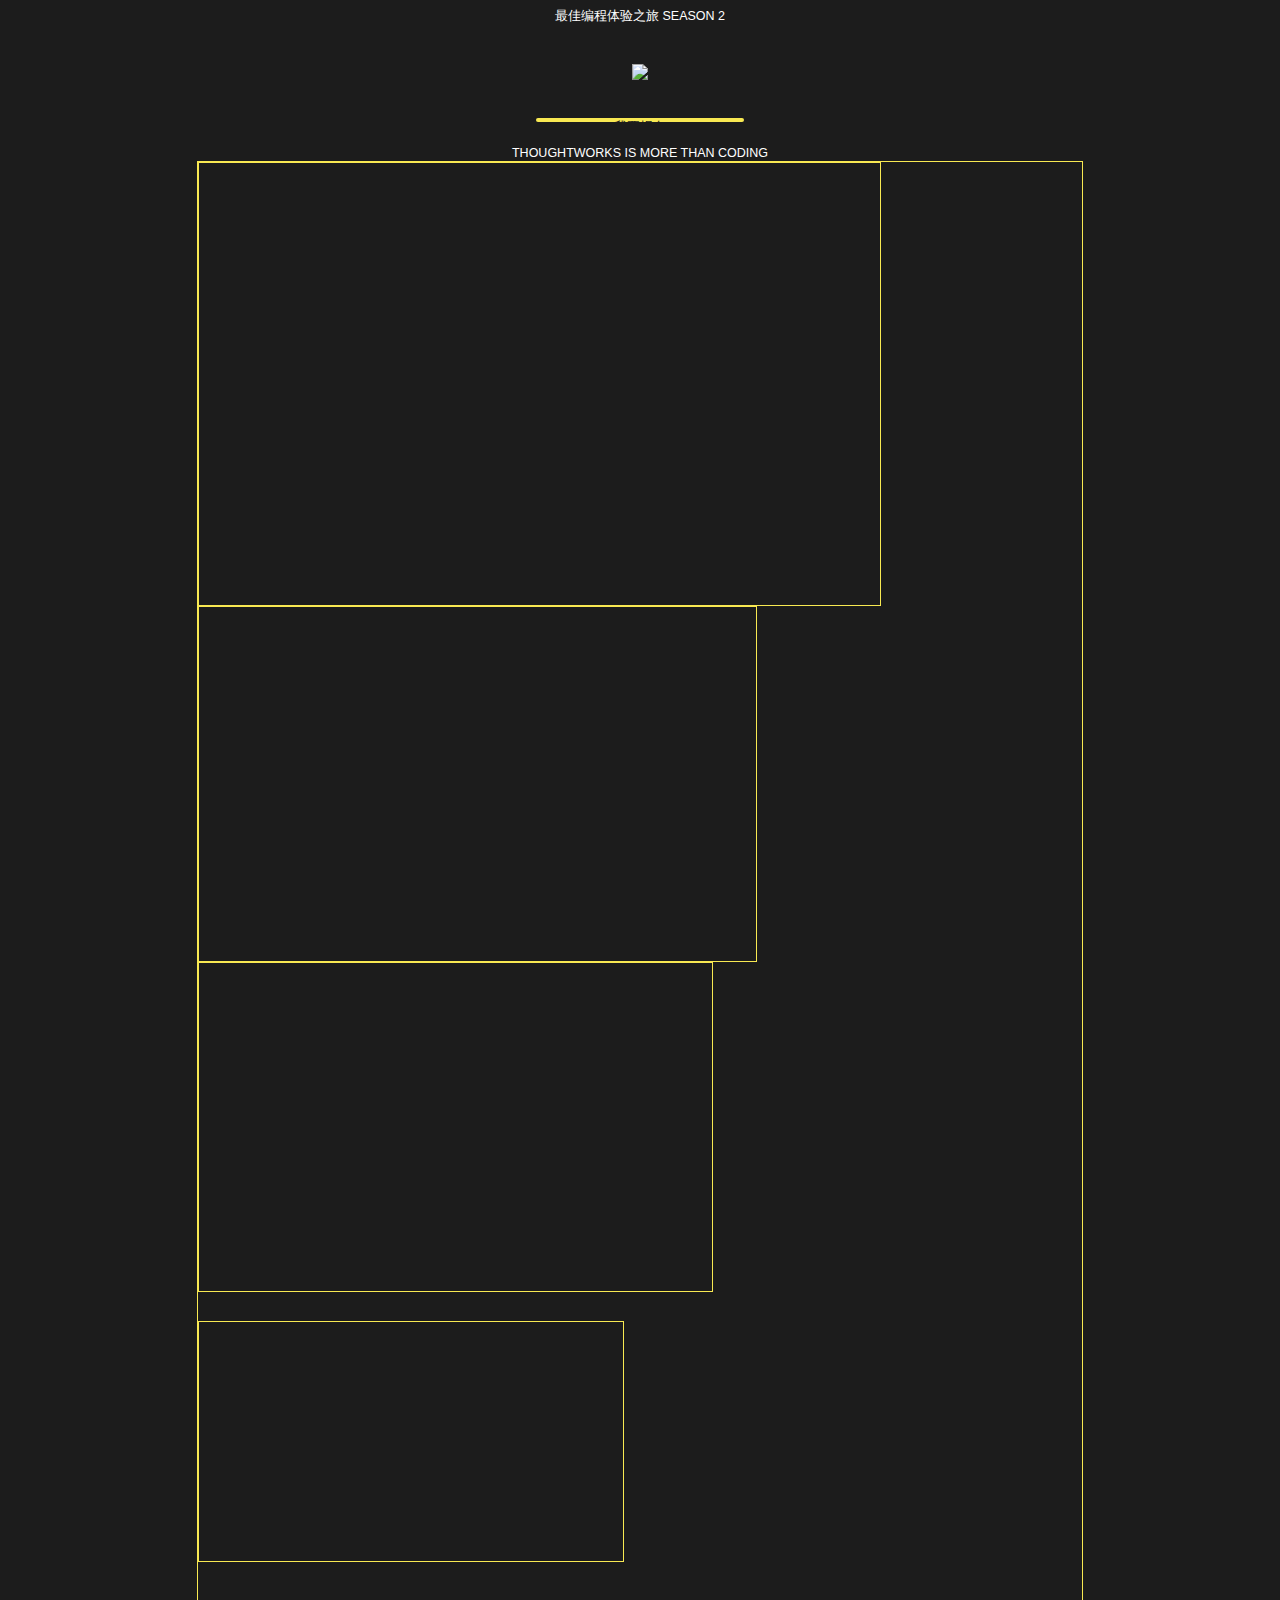
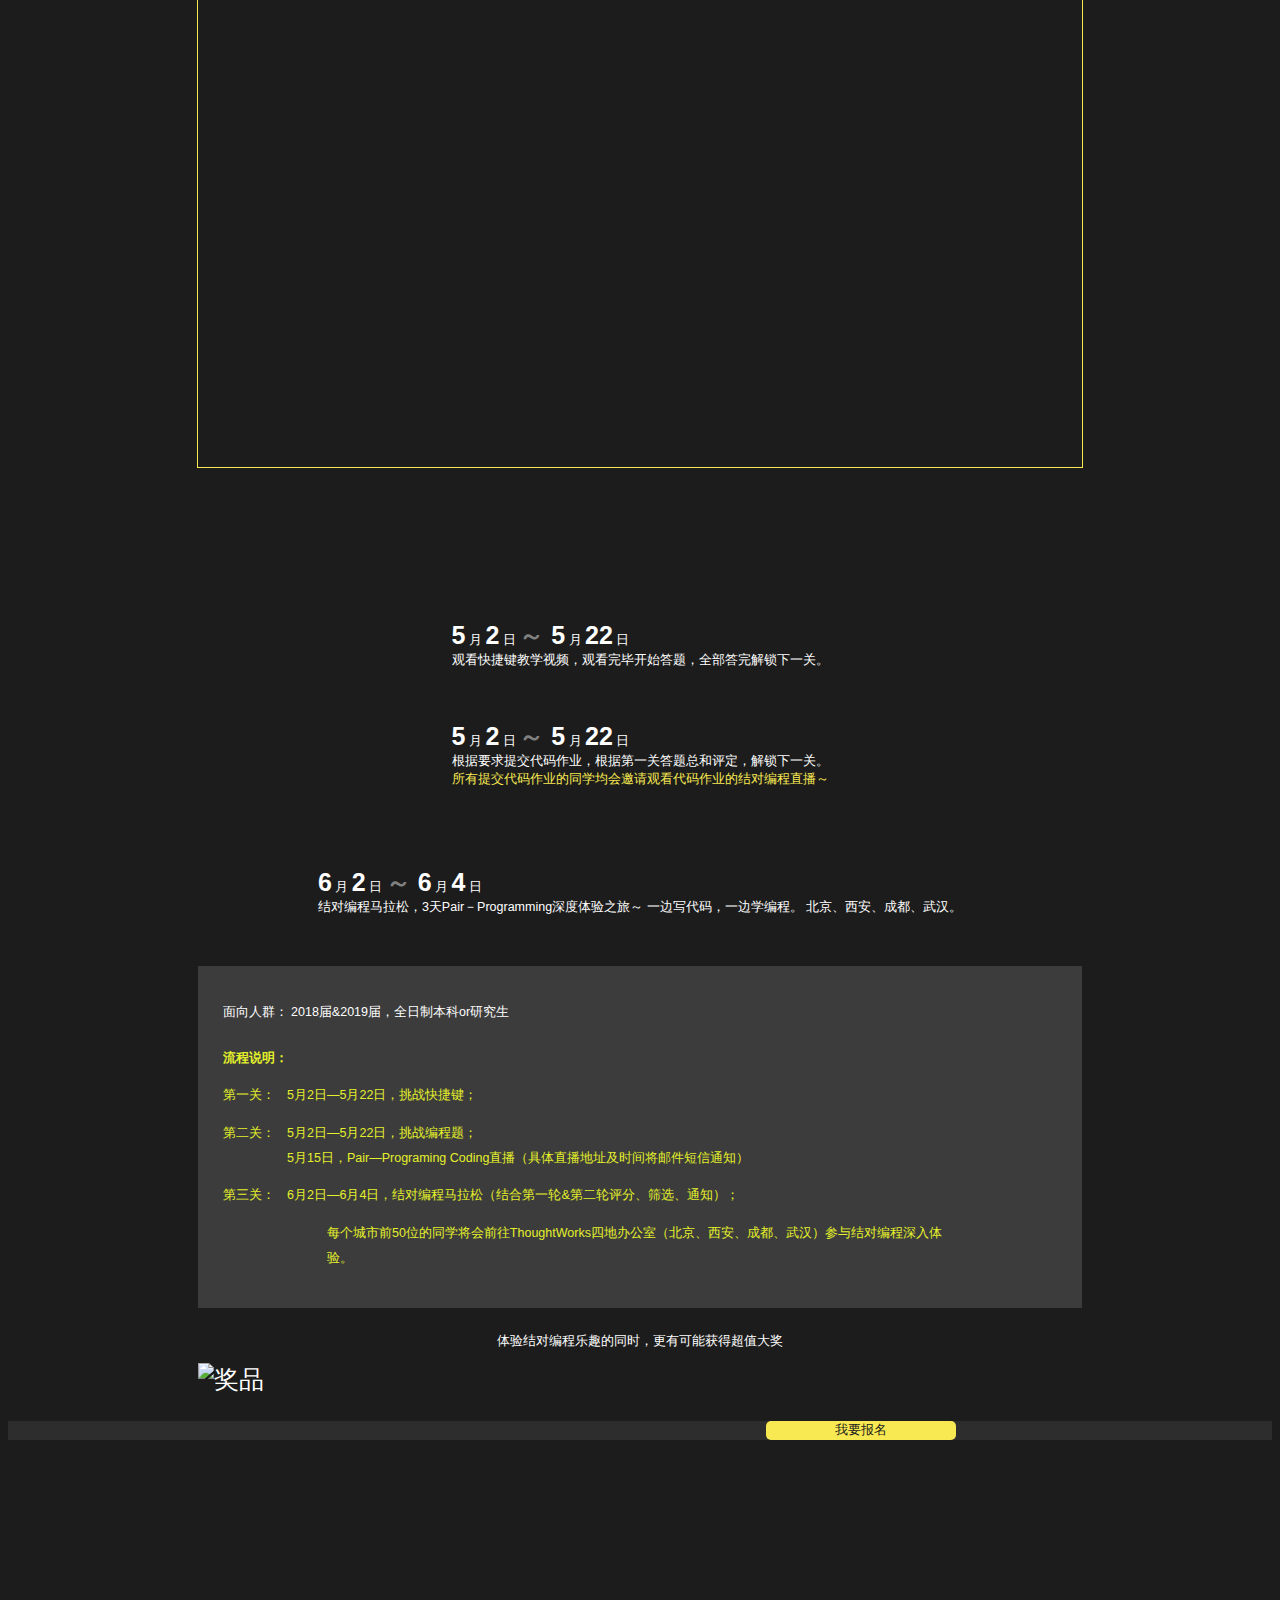
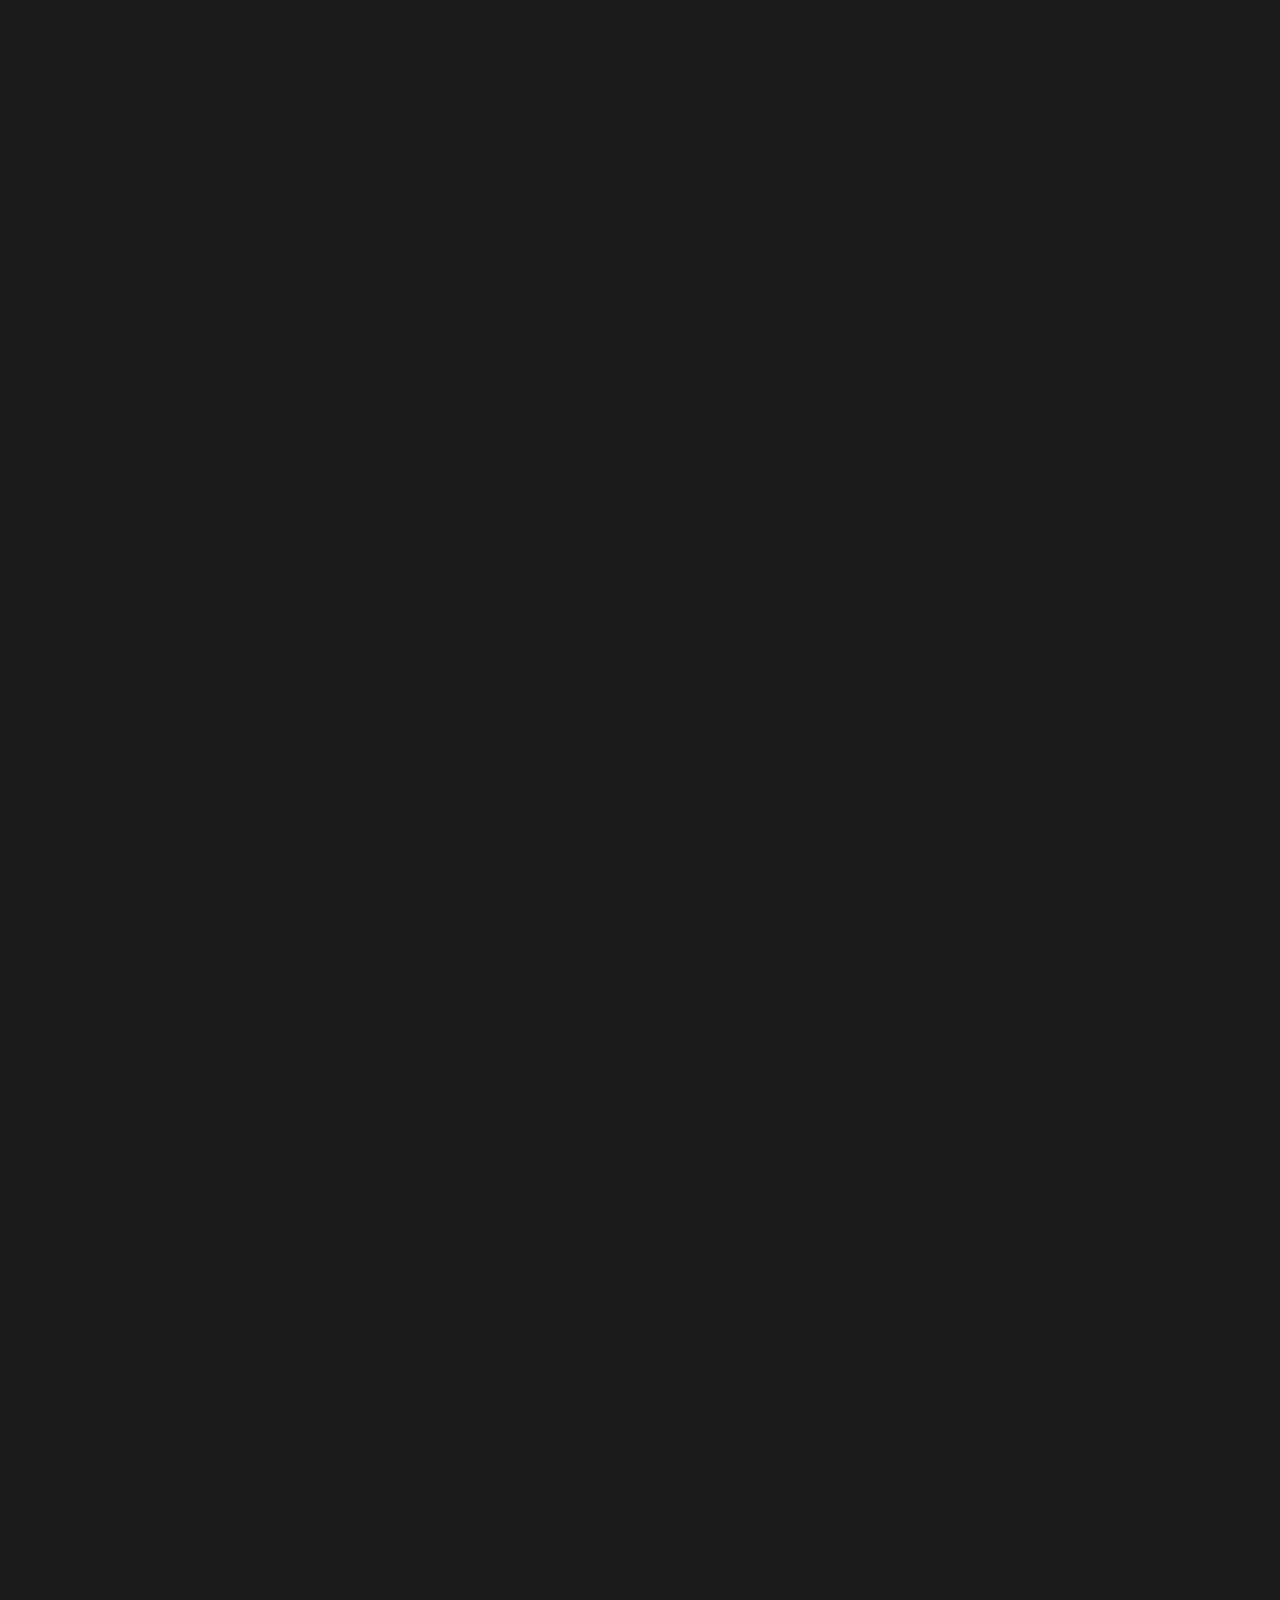
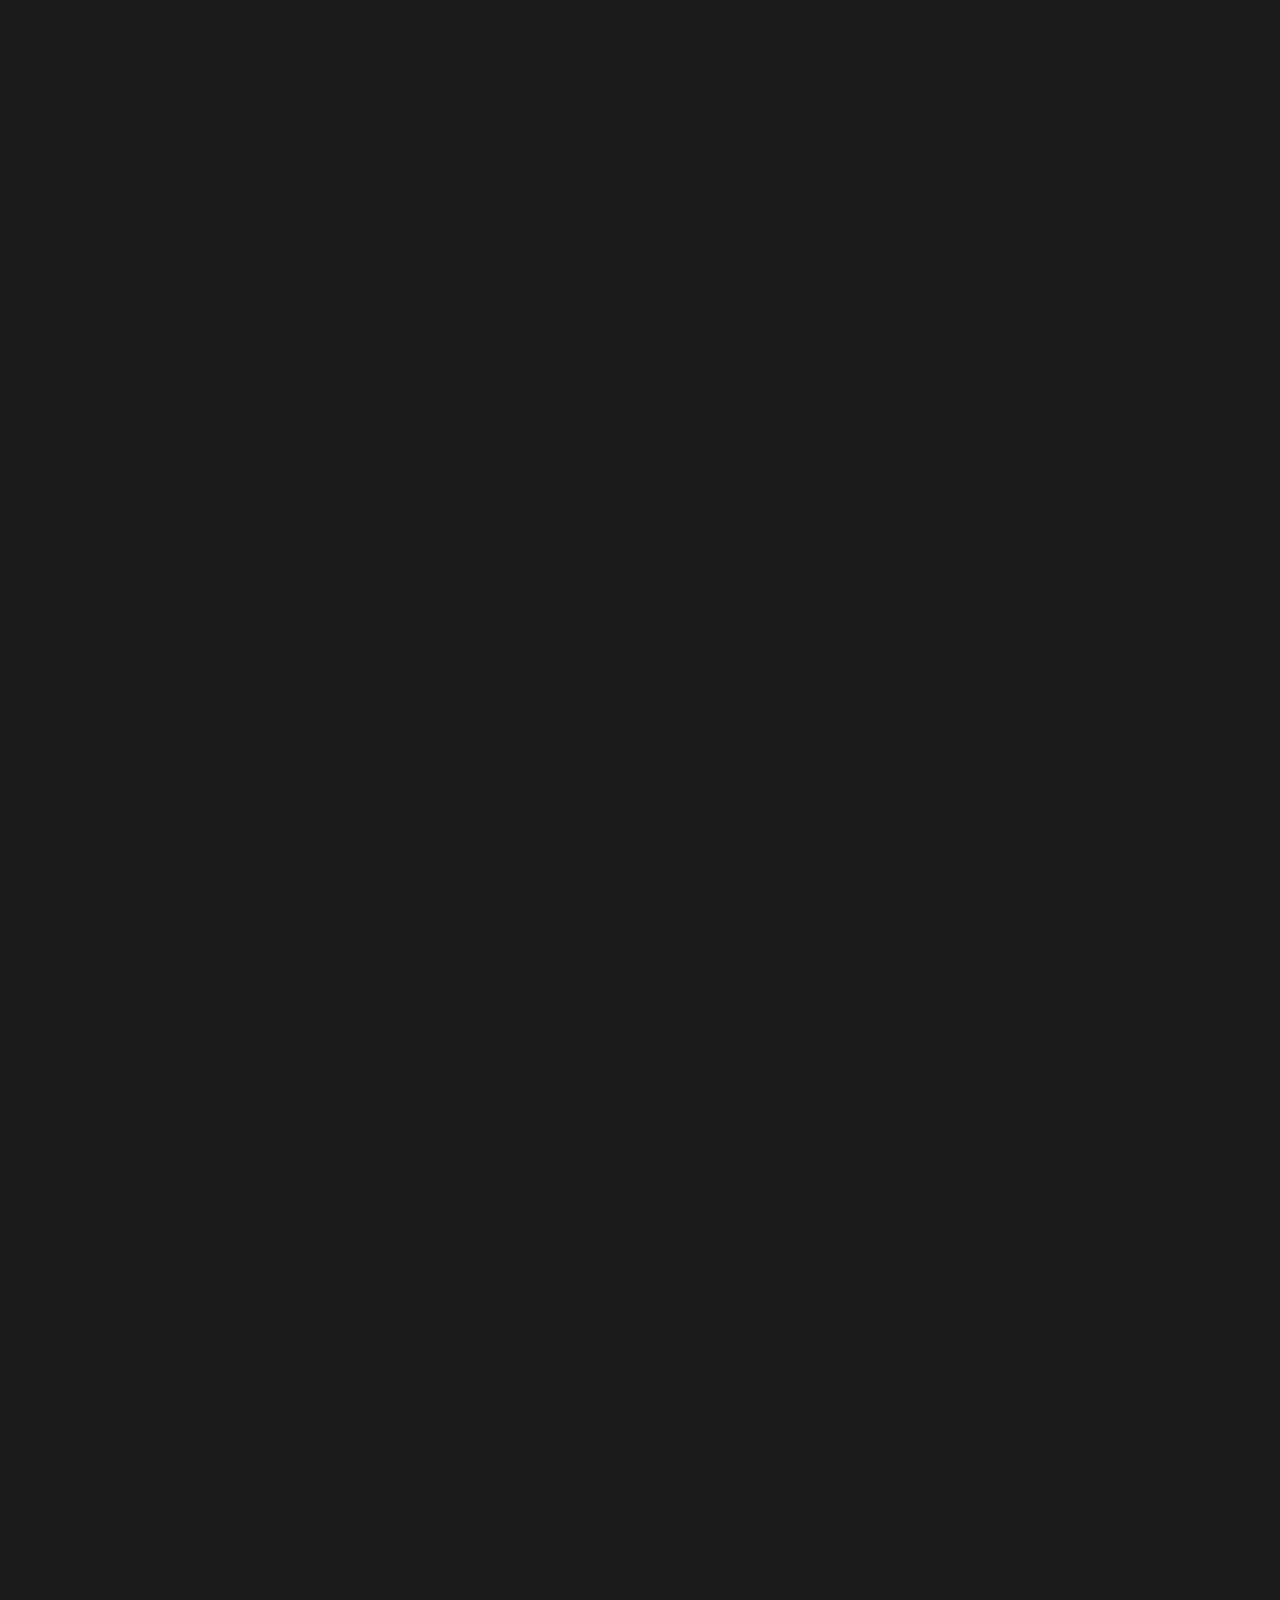
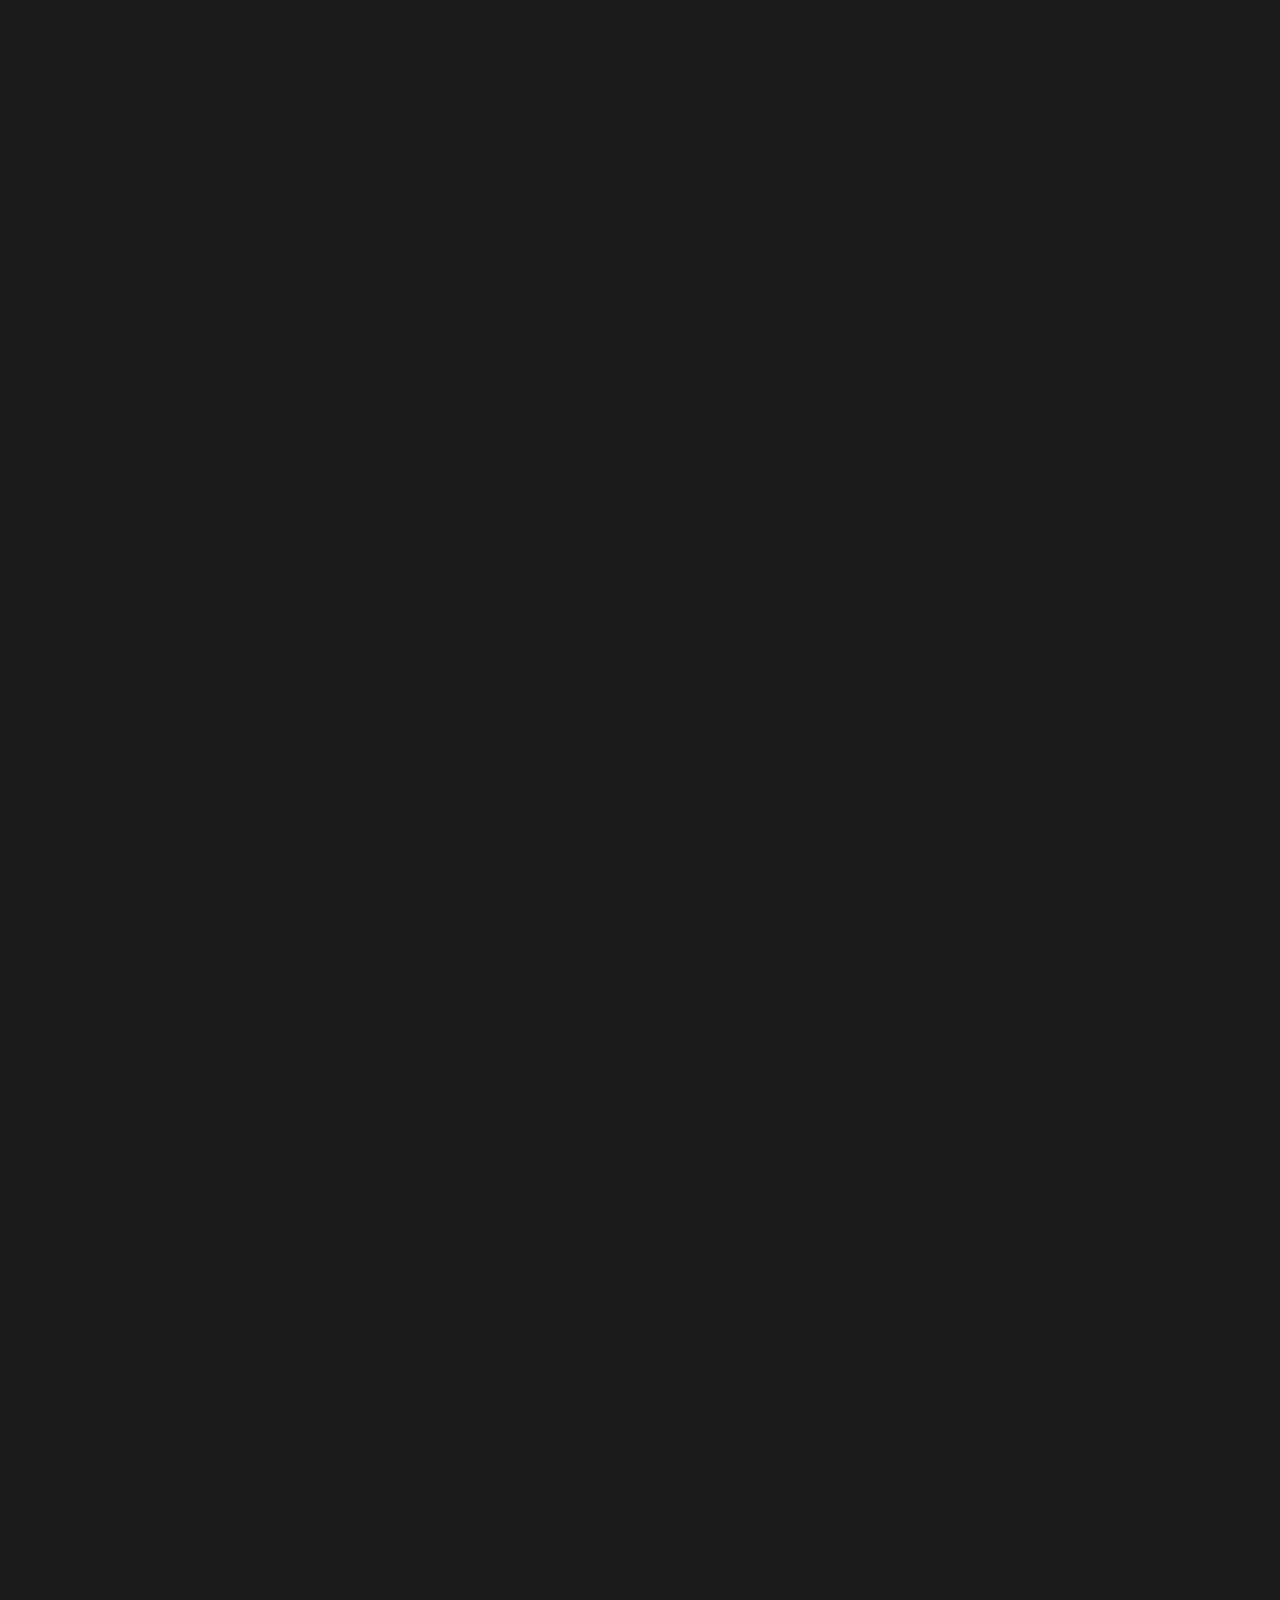
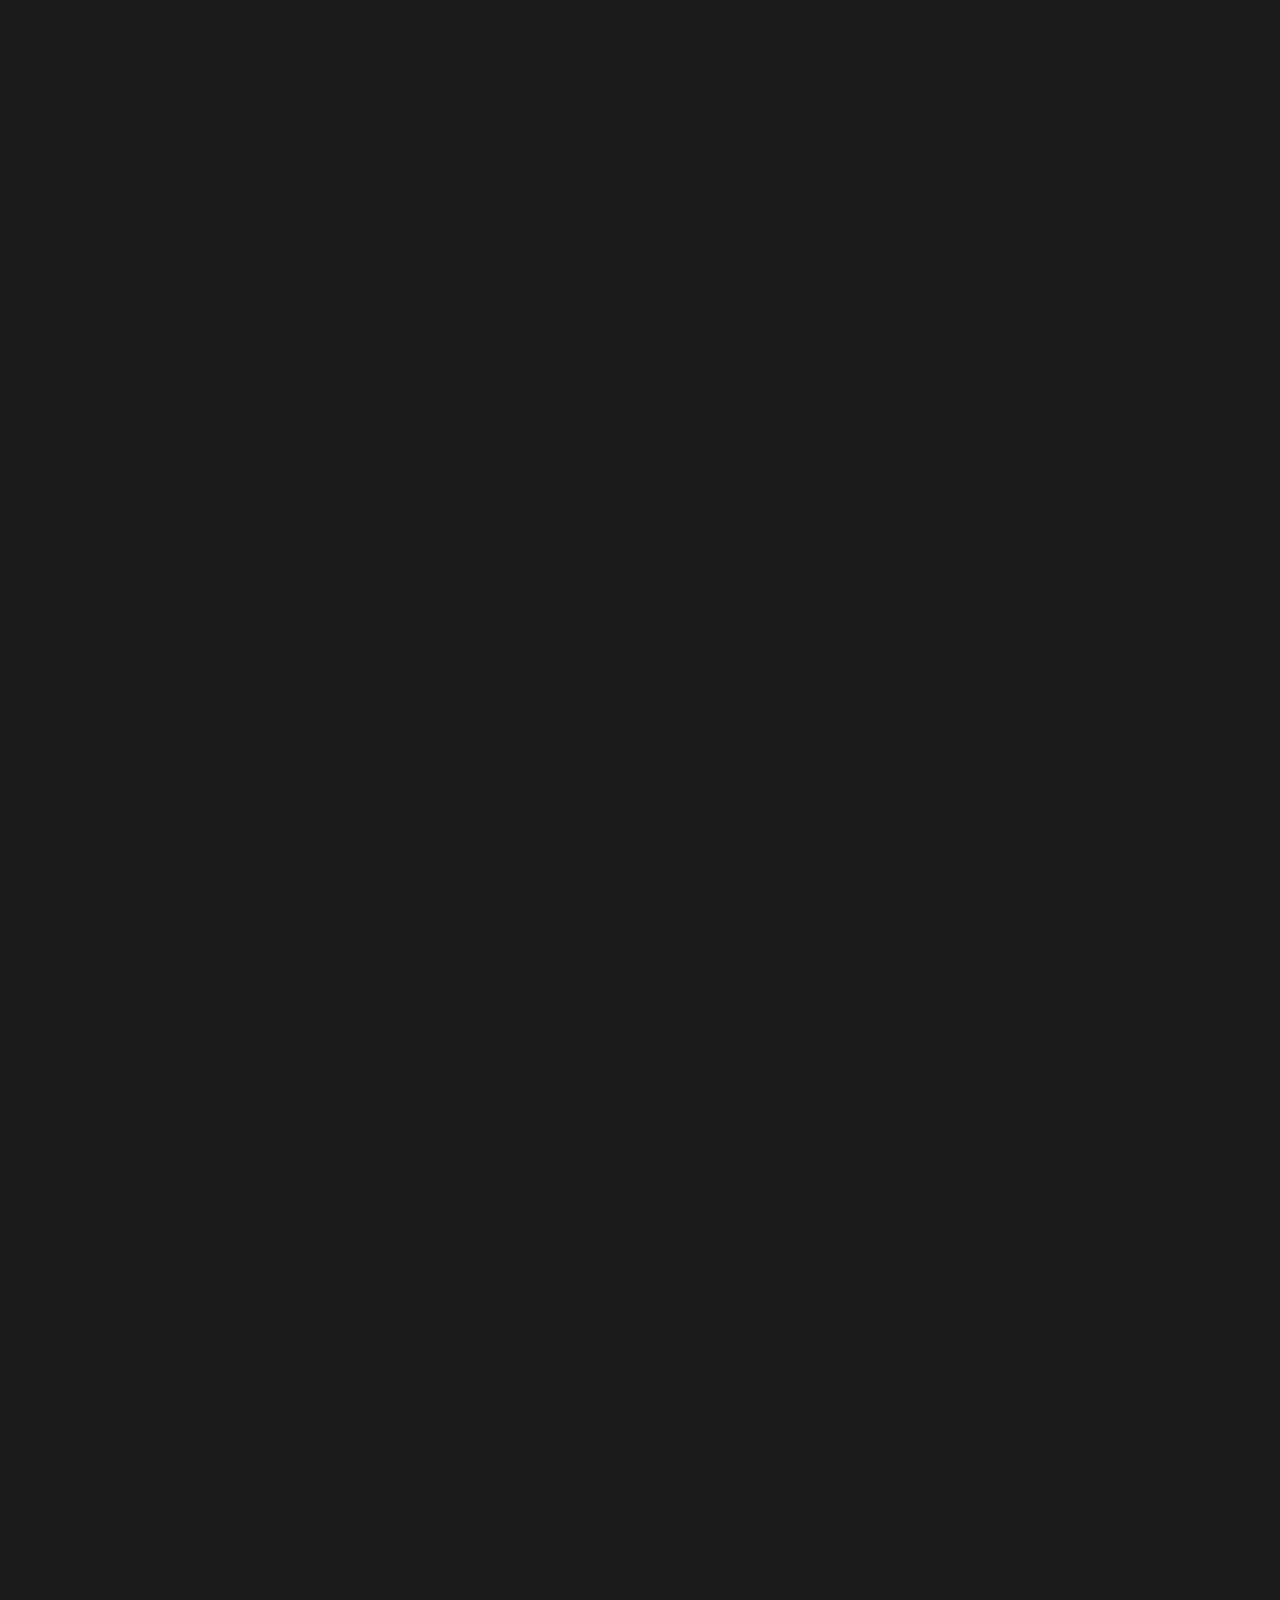
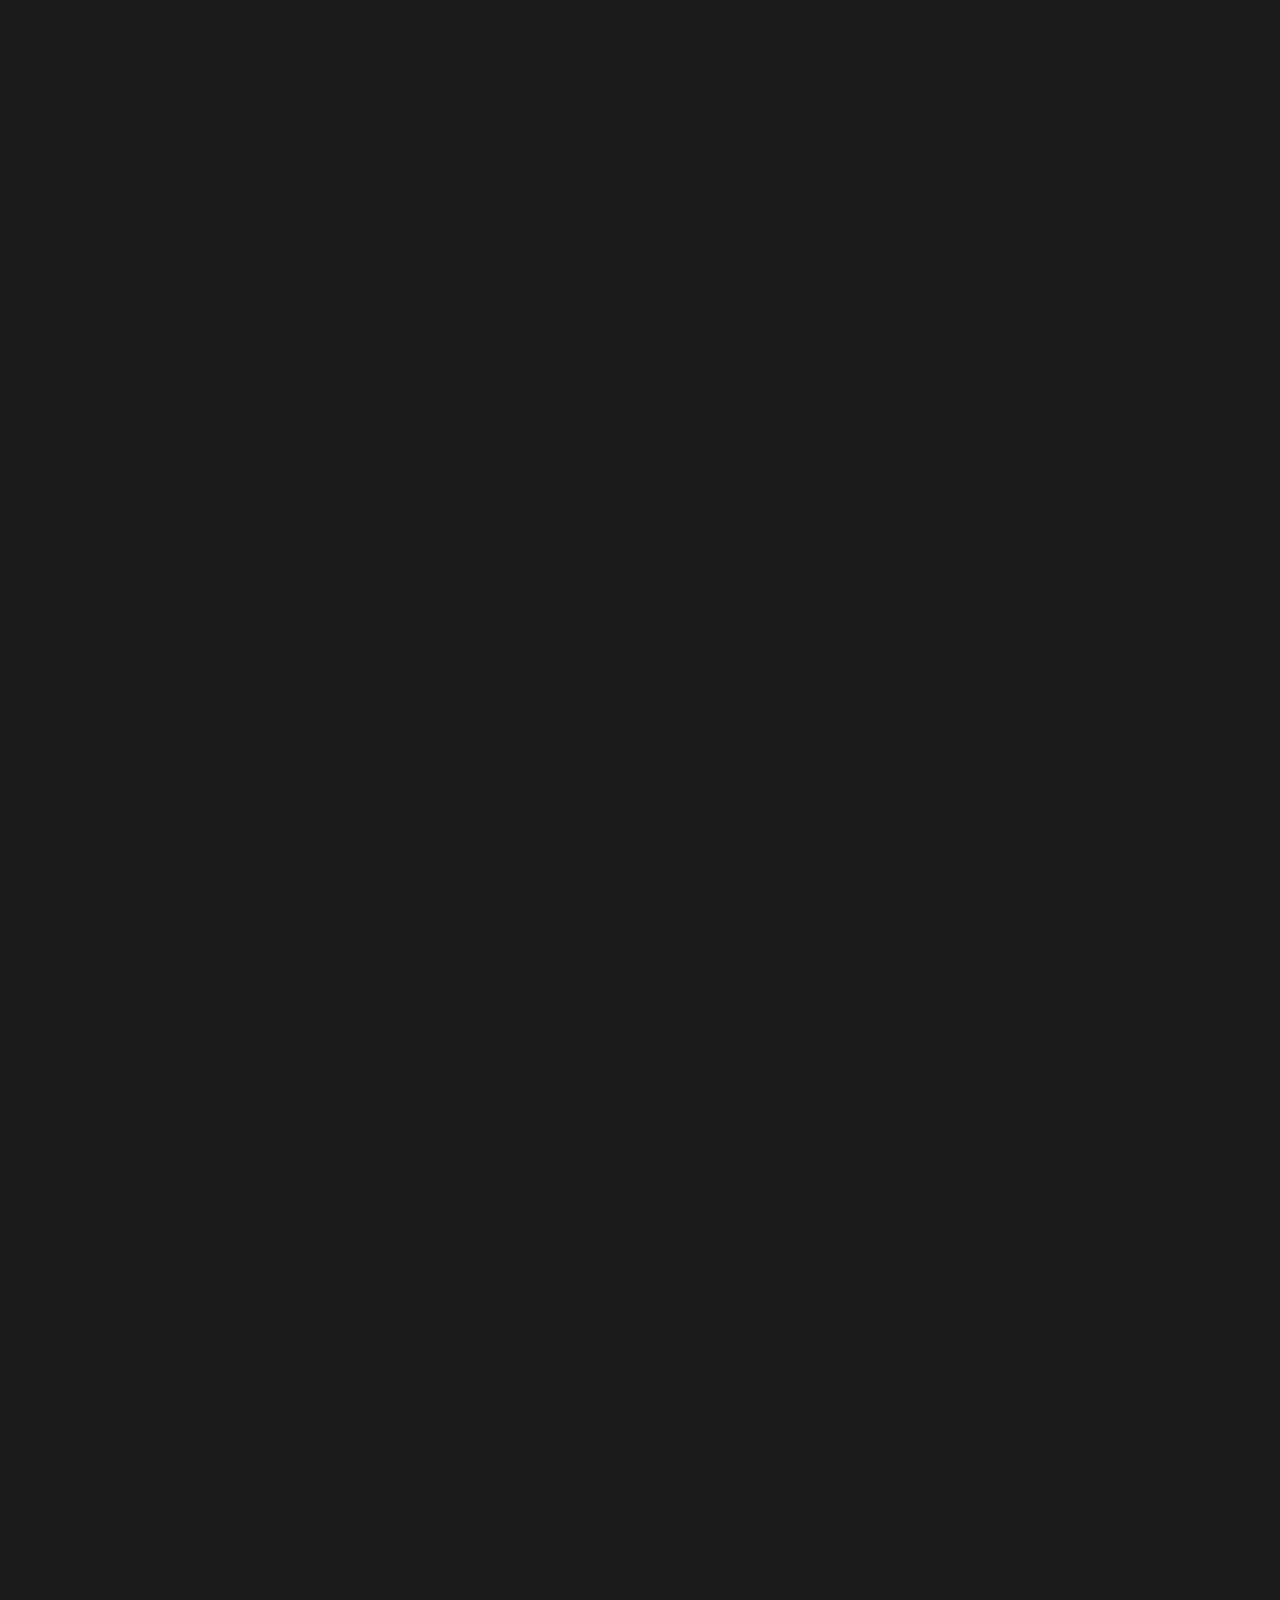
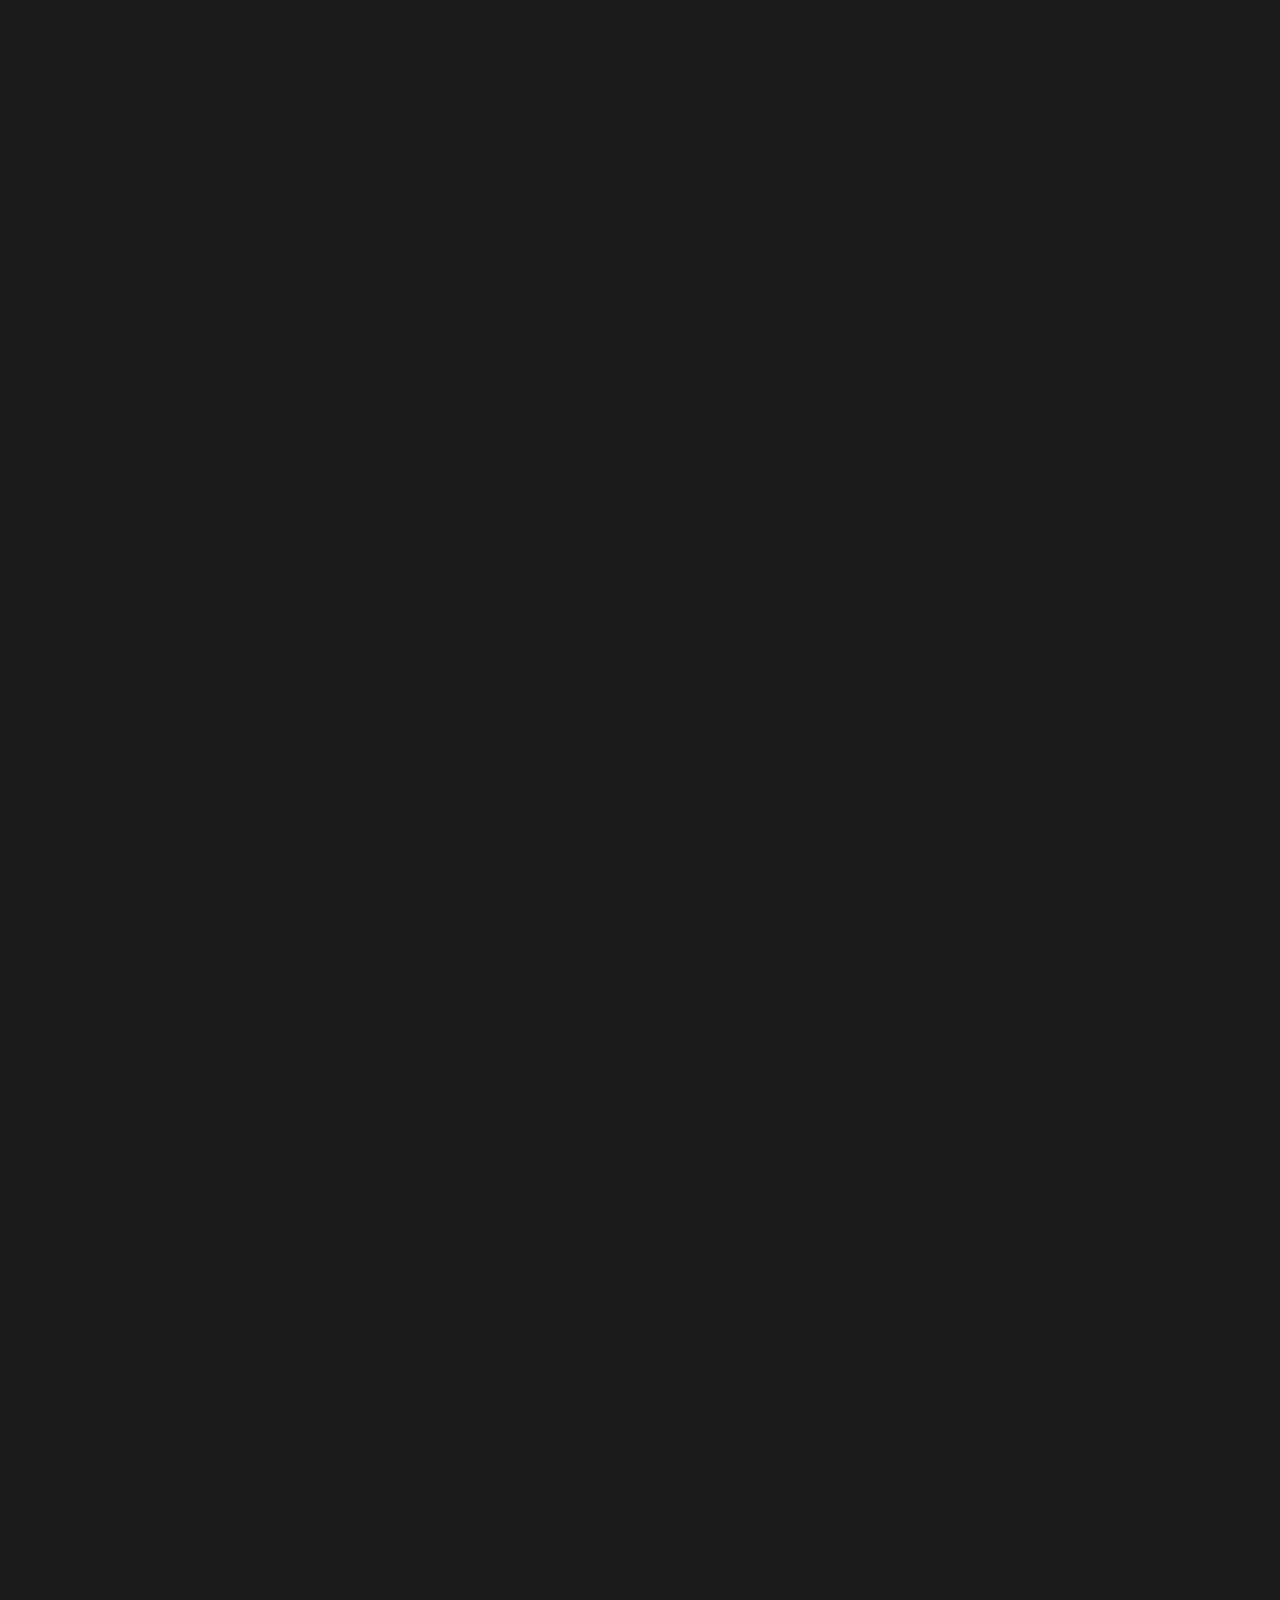
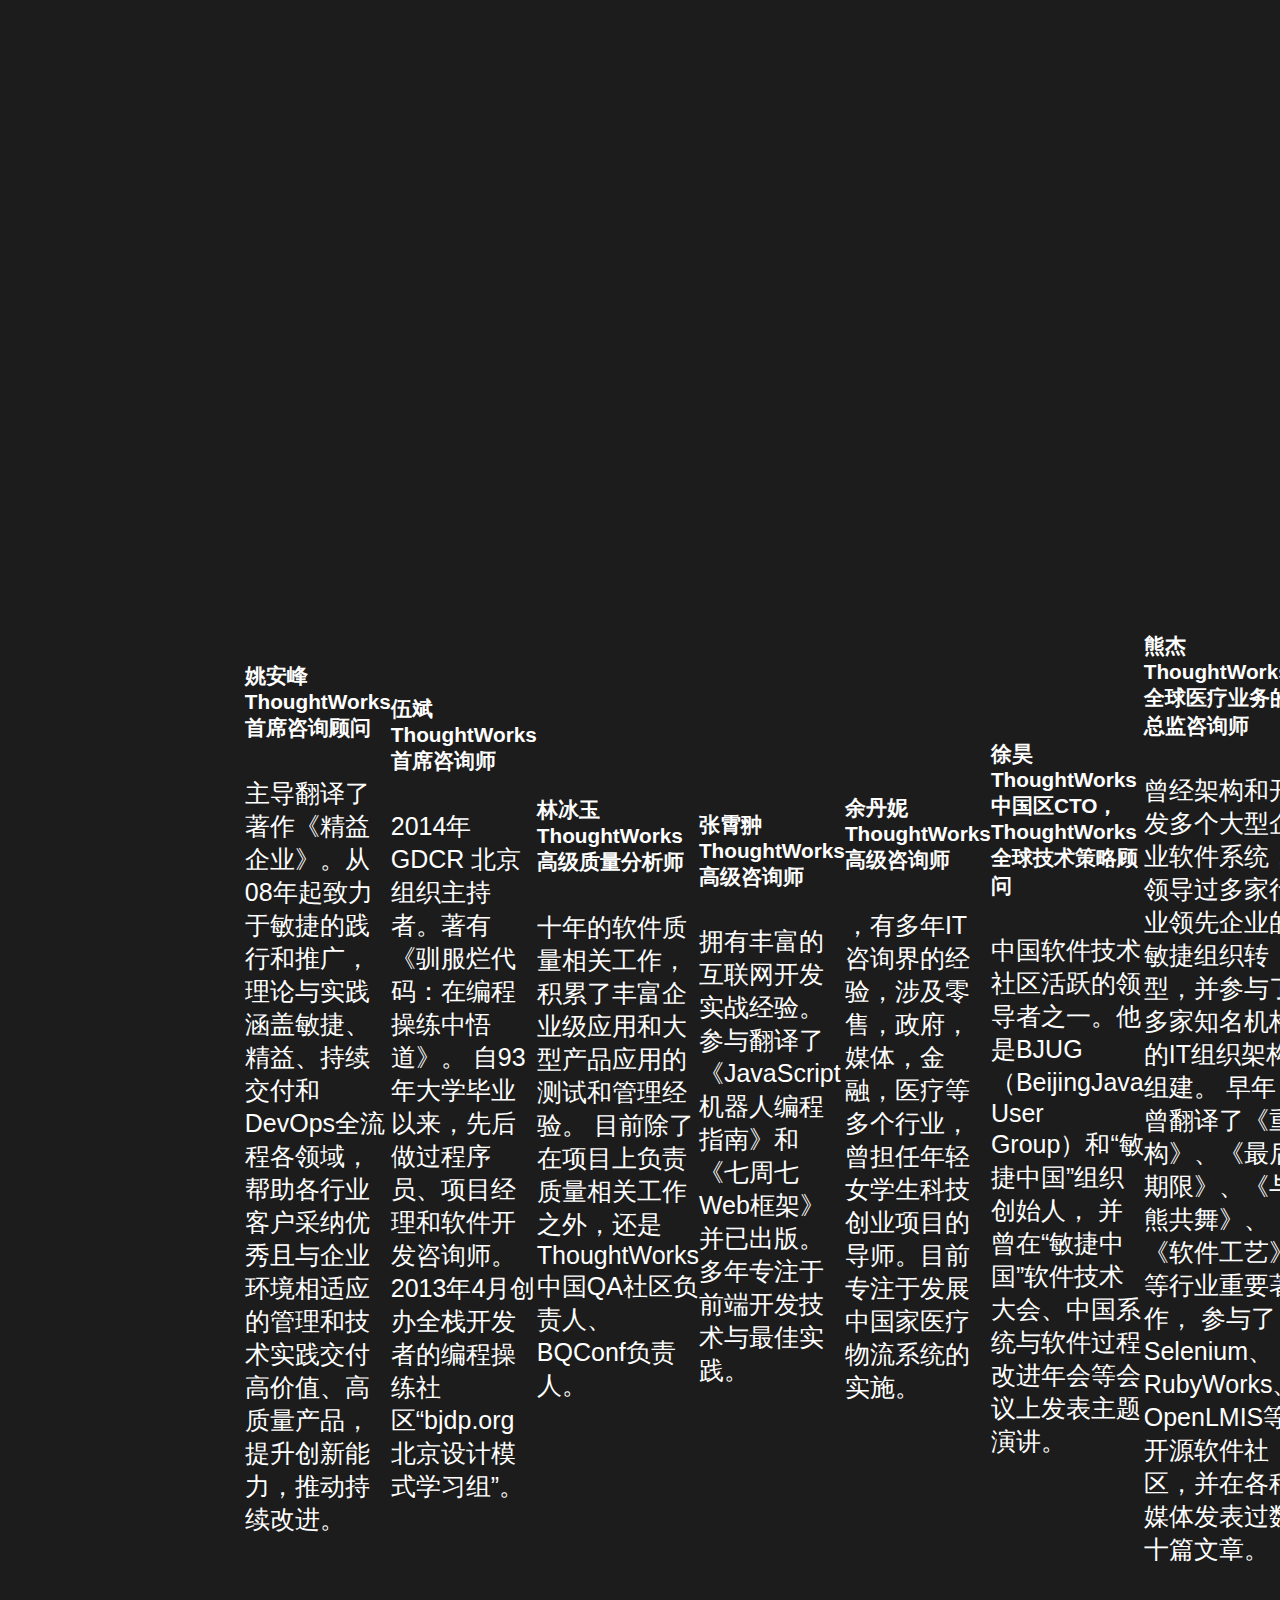
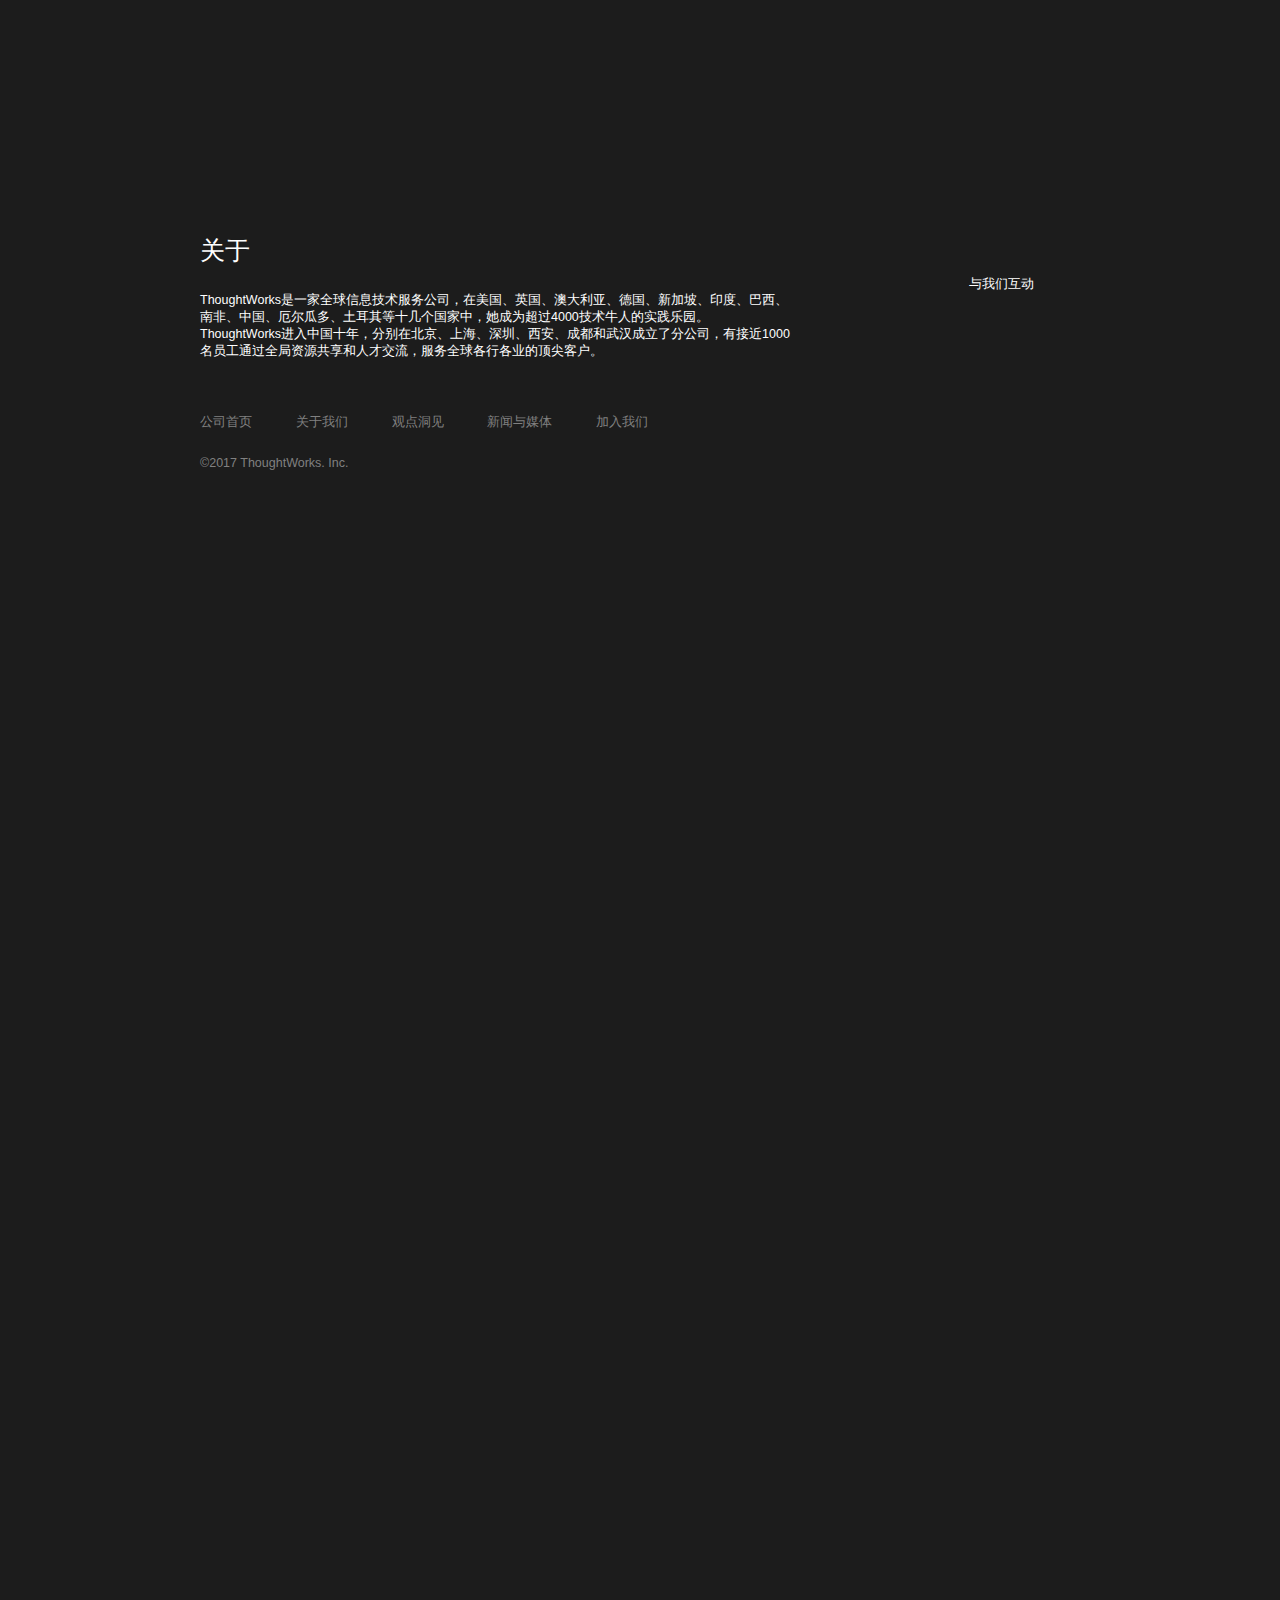
==== commit 12ea1f17: "make bg longer" ====
--- a/index.html
+++ b/index.html
@@ -12,9 +12,6 @@
     <script src="script/siema.min.js"></script>
     <title>ThoughtWorks Pair Programming</title>
     <script type="text/javascript">
-        var start_time = new Date();
-        var end_time = "";
-
         function displayLoading() {
             document.getElementById("over").style.display = "none";
             document.getElementById('layout').style.display = 'none';
@@ -23,15 +20,10 @@
 
         var t = setInterval(function () {
             if (document.readyState == "complete") {
-                aa();
+                clearInterval(t);
                 displayLoading();
             }
         }, 500);
-
-        function aa() {
-            end_time = new Date();
-            clearInterval(t);
-        }
     </script>
 </head>
 <body>
@@ -460,10 +452,11 @@
     <section>
         <div class="activity-and-award"
              data-10700="top:200%;"
-             data-11500="top:-5%;"
-             data-12000="display:flex; justify-content: center; height:120%"
-             data-12400="top:-120%;">
-            <div class="activity">
+             data-11500="top:0%;"
+             data-12100="display:flex; justify-content: center; height:120%"
+             data-12600="display:flex; justify-content: center;"
+             data-12800="top:-120%;">
+            <div class="activity" data-11700="top: 0" data-12300="top:-120%">
                 <div class="activity-detail">
                     <div class="activity-detail-content">
                         <div class="activity-detail__target">面向人群： 2018届&2019届，全日制本科or研究生</div>
@@ -491,7 +484,7 @@
                     </div>
                 </div>
             </div>
-            <div class="awards" id="easing">
+            <div class="awards" id="easing" data-12300="top:55%" data-12400="top:30%" data-12700="top:30%" data-12800="top:-120%">
                 <div class="awards__header">
                     体验结对编程乐趣的同时，更有可能获得超值大奖
                 </div>
@@ -806,7 +799,5 @@
             siemaBook.next(4);
         }
     }
-
-
 </script>
 </html>--- a/style/mobile.css
+++ b/style/mobile.css
@@ -3,7 +3,7 @@
 }
 
 .level1-level2-level3__back-ground {
-    height: 1150%;
+    height: 2160%;
 }
 
 .banner {
@@ -12,6 +12,21 @@
 
 .begin__body {
     width: 100%;
+}
+
+.video__body__watch-video-cn img {
+    left: 30%;
+    top: 13%;
+}
+
+.level3__body {
+    height: 100%;
+}
+
+.level3__background {
+    top: 50%;
+    left: 50%;
+    transform: translate(-50%,-50%);
 }
 
 .foot__entry-point {
@@ -67,7 +82,7 @@
 
 .last-part-do-not-parallax {
     position: absolute;
-    top: 7800px;
+    top: 1800px;
 }
 
 .about-us__tw {
--- a/style/PC.css
+++ b/style/PC.css
@@ -3,7 +3,7 @@
 }
 
 .level1-level2-level3__back-ground {
-    height: 1170%;
+    height: 2200%;
 }
 
 .banner {
@@ -29,7 +29,7 @@
 
 .last-part-do-not-parallax {
     position: absolute;
-    top: 7900px;
+    top: 13200px;
 }
 
 .about-us__tw__title {
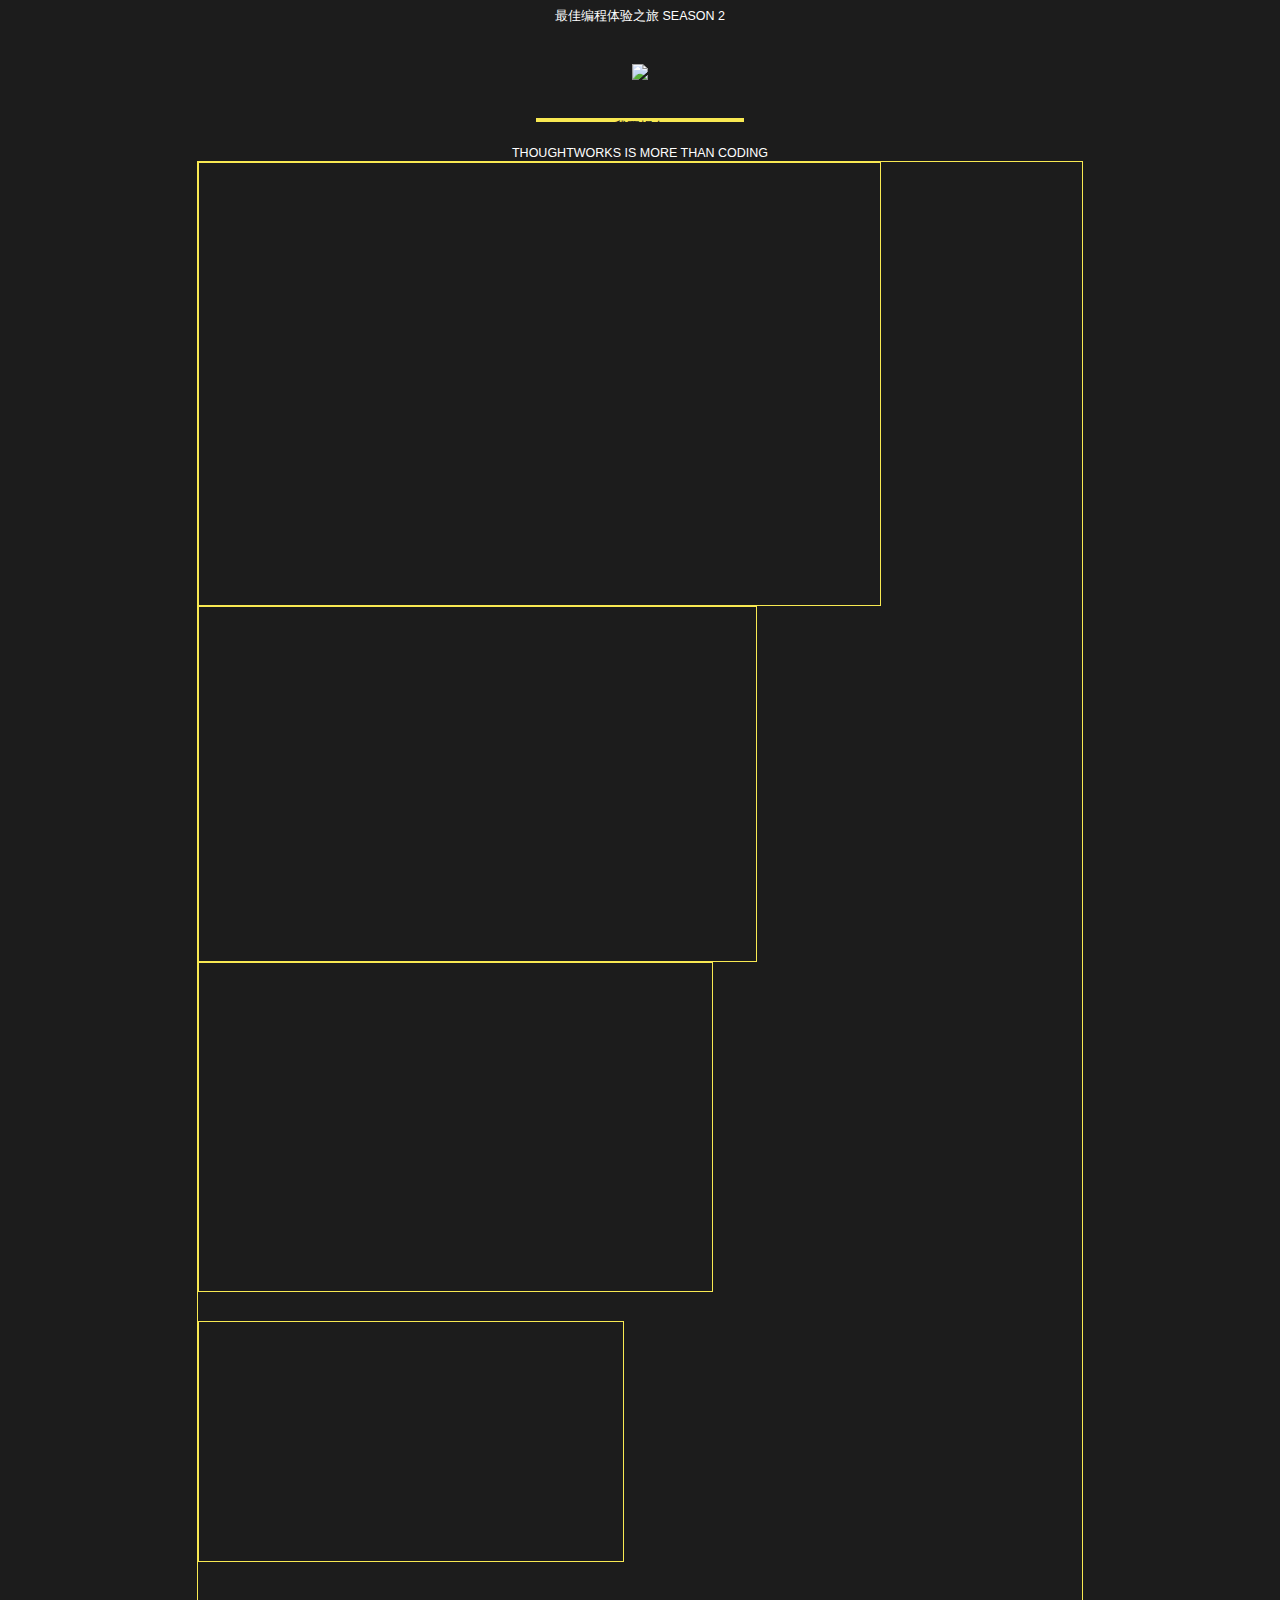
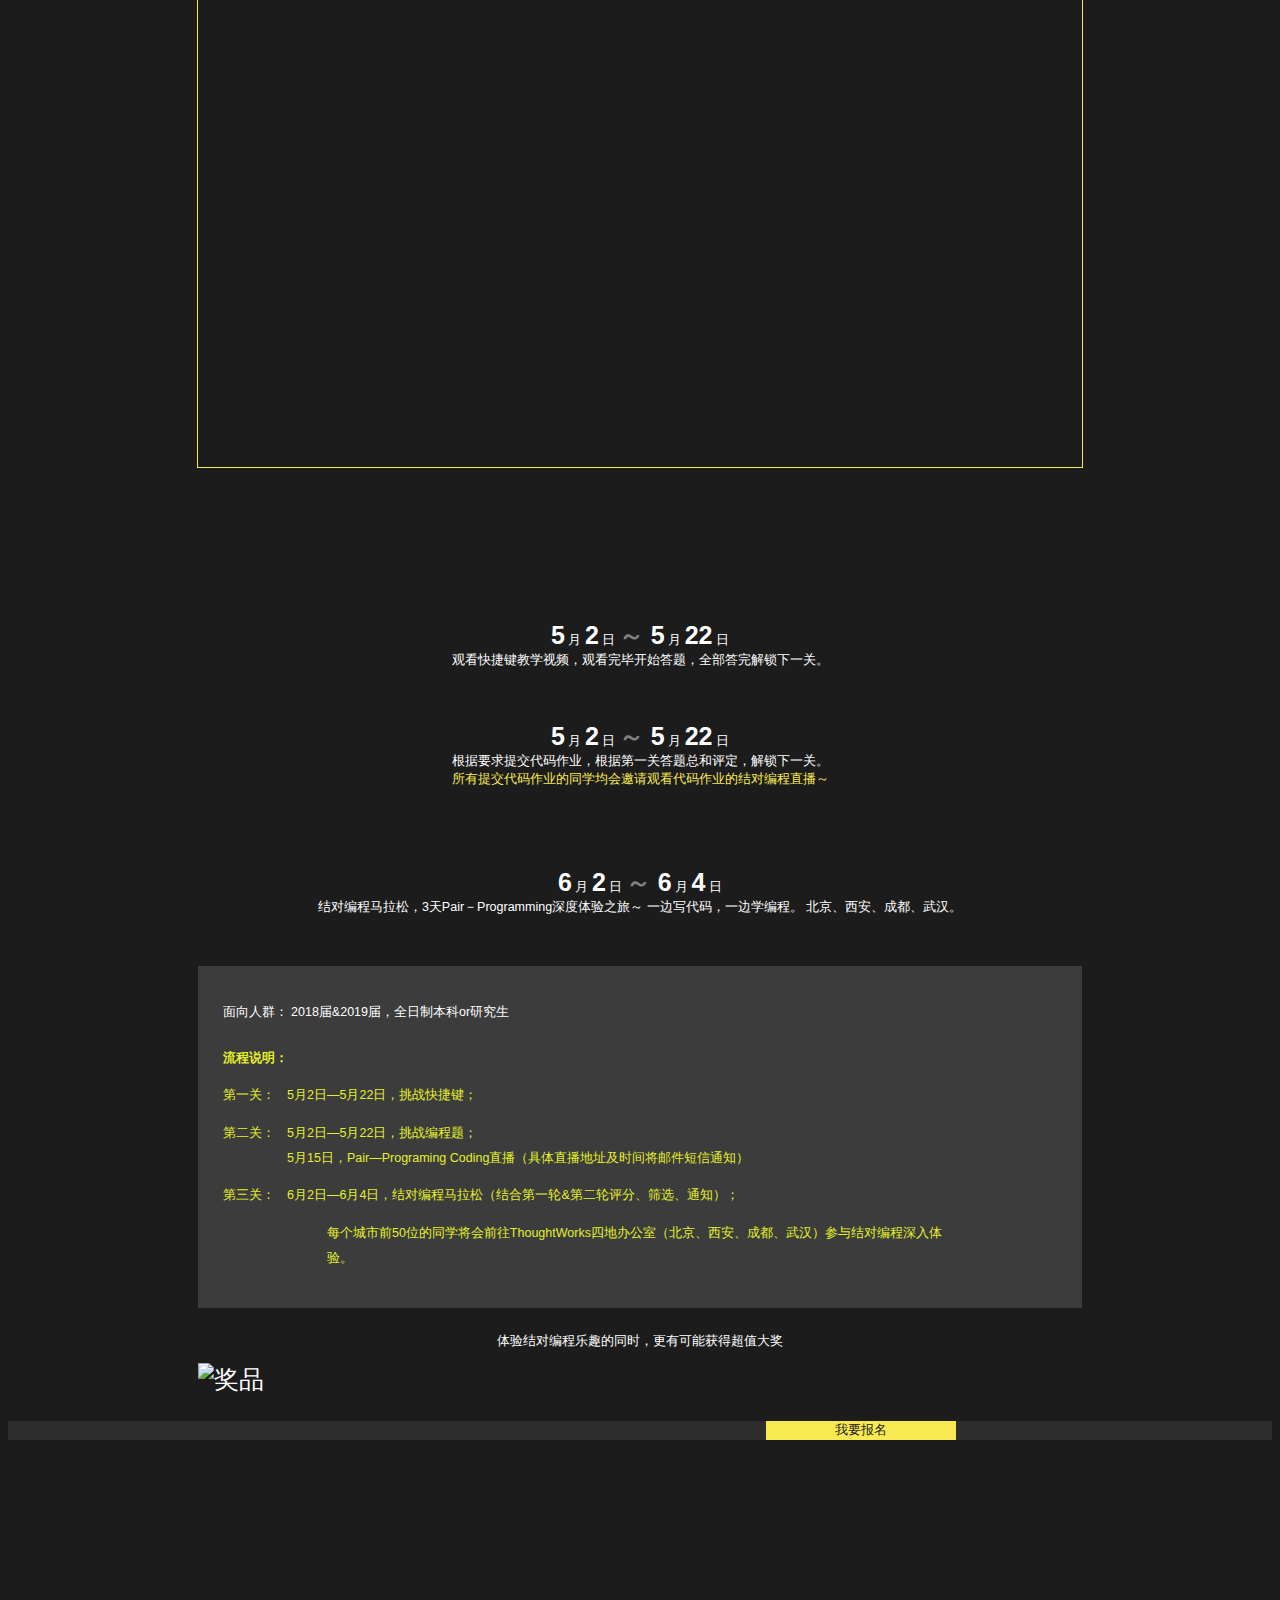
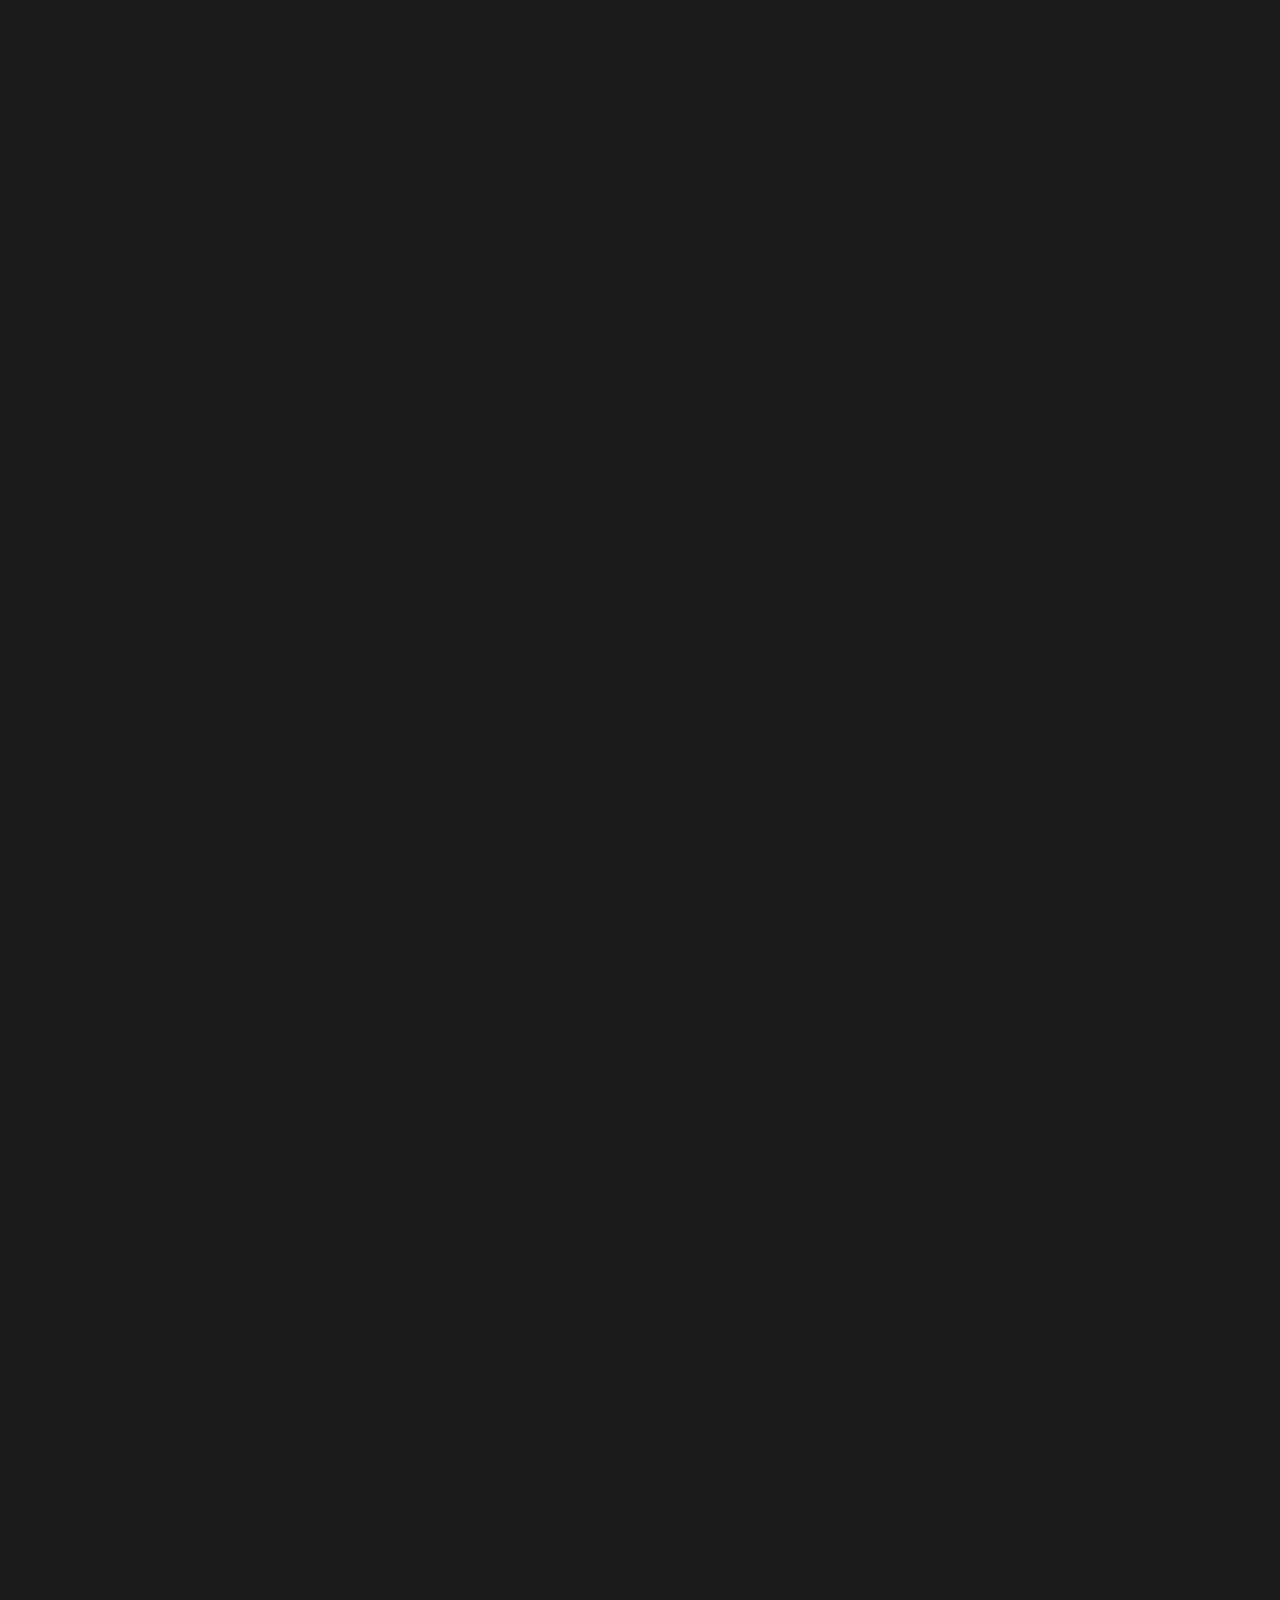
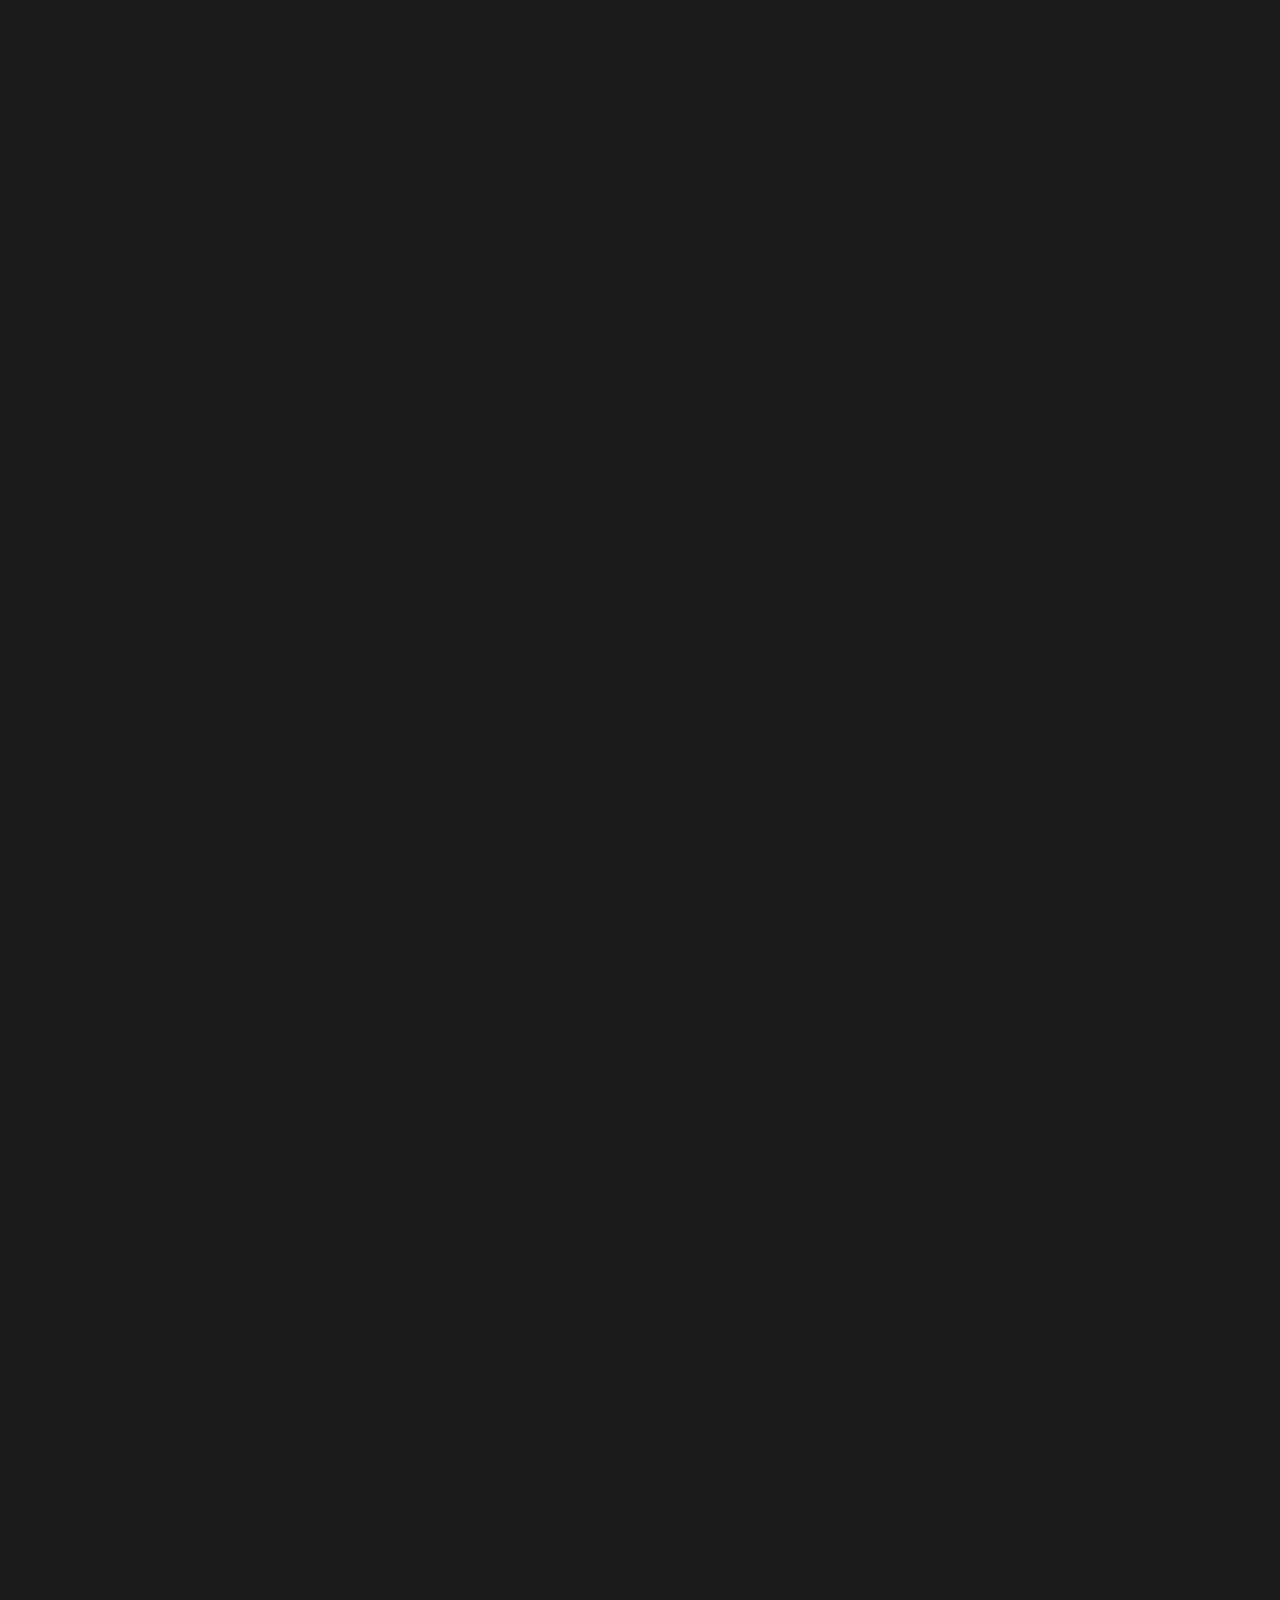
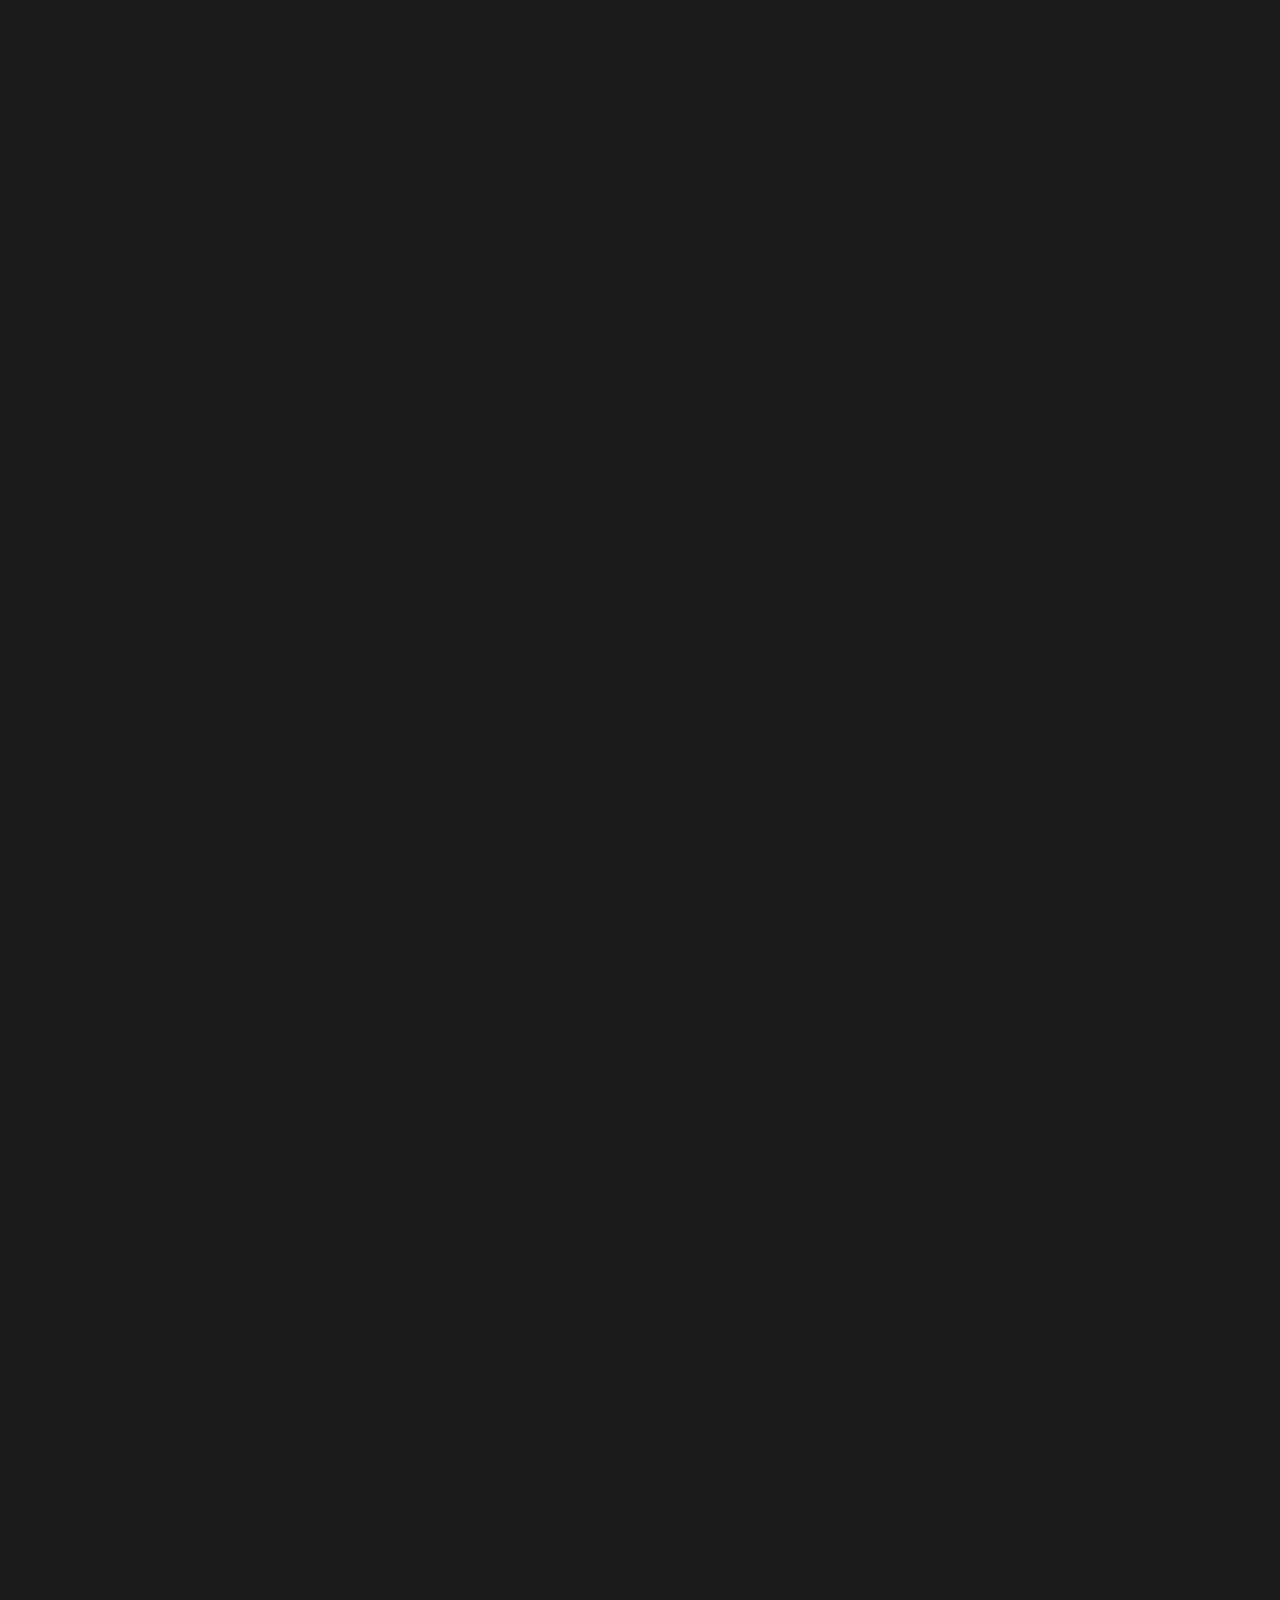
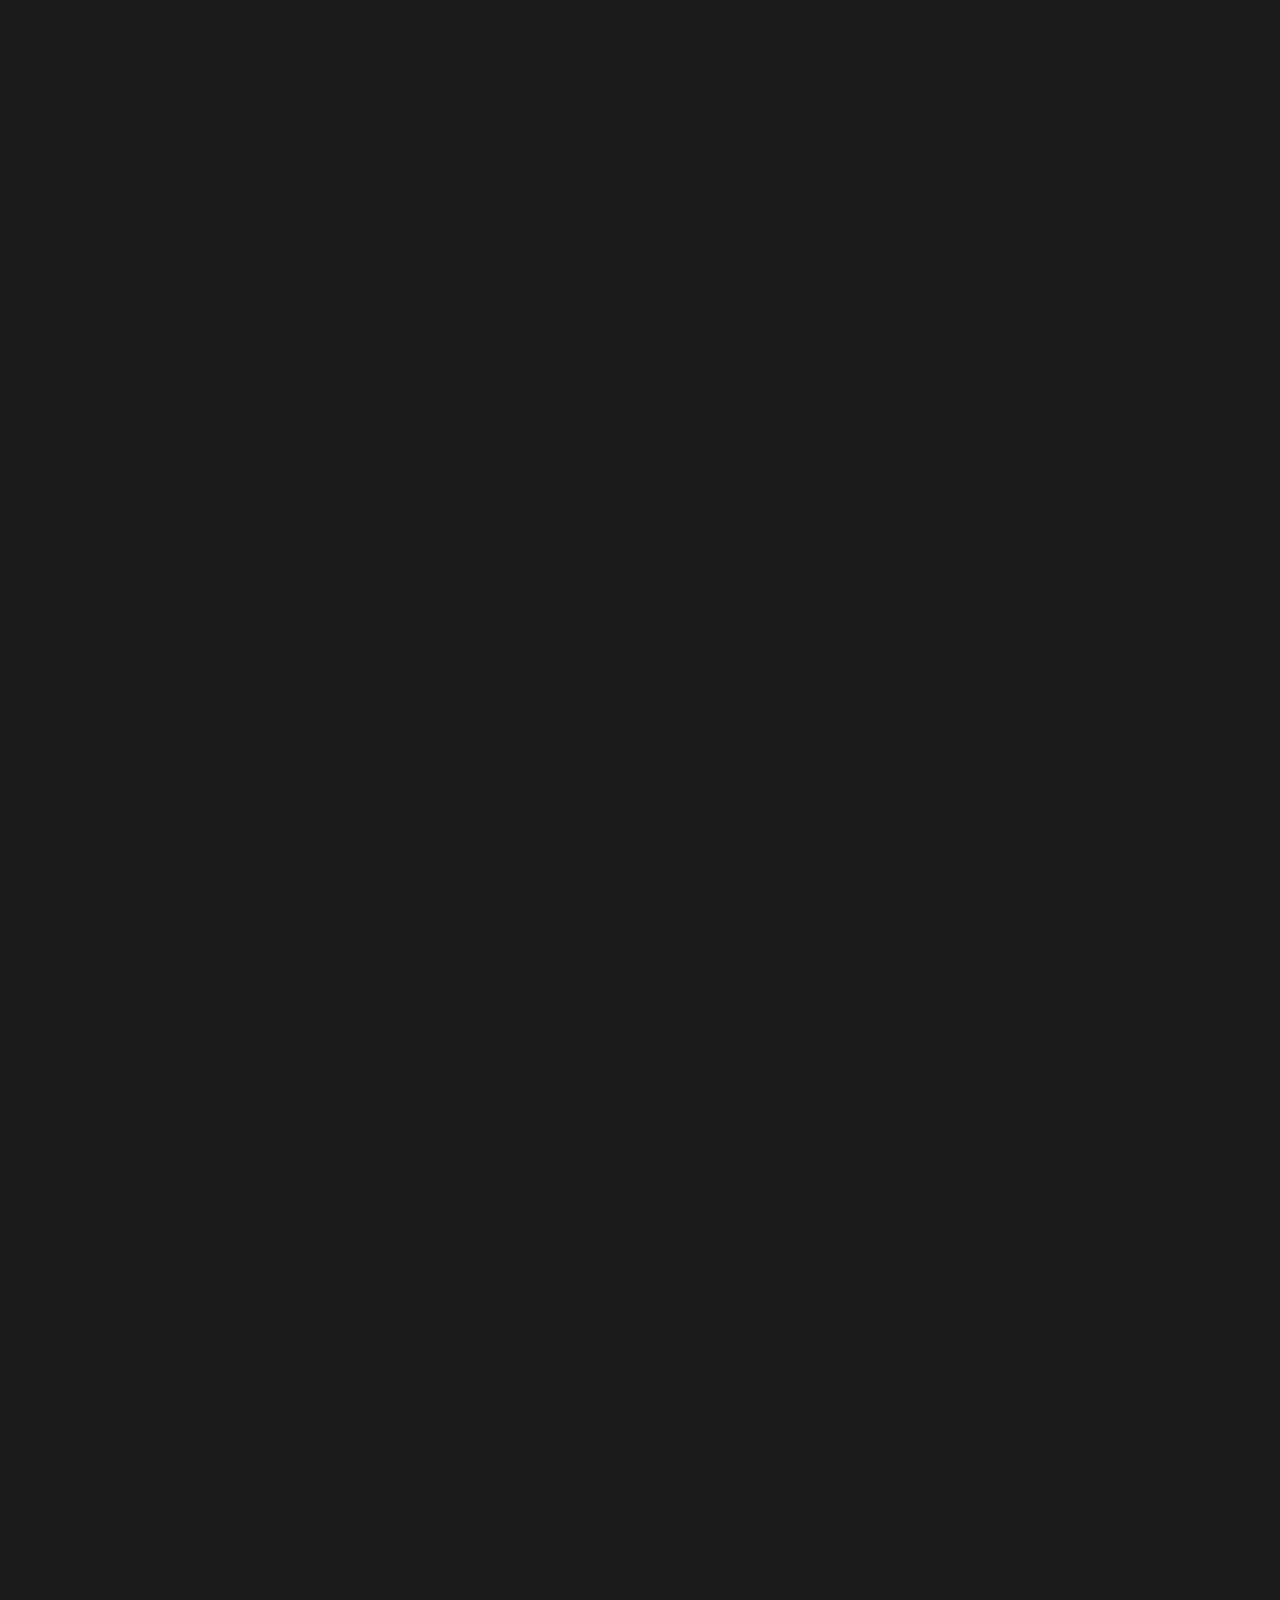
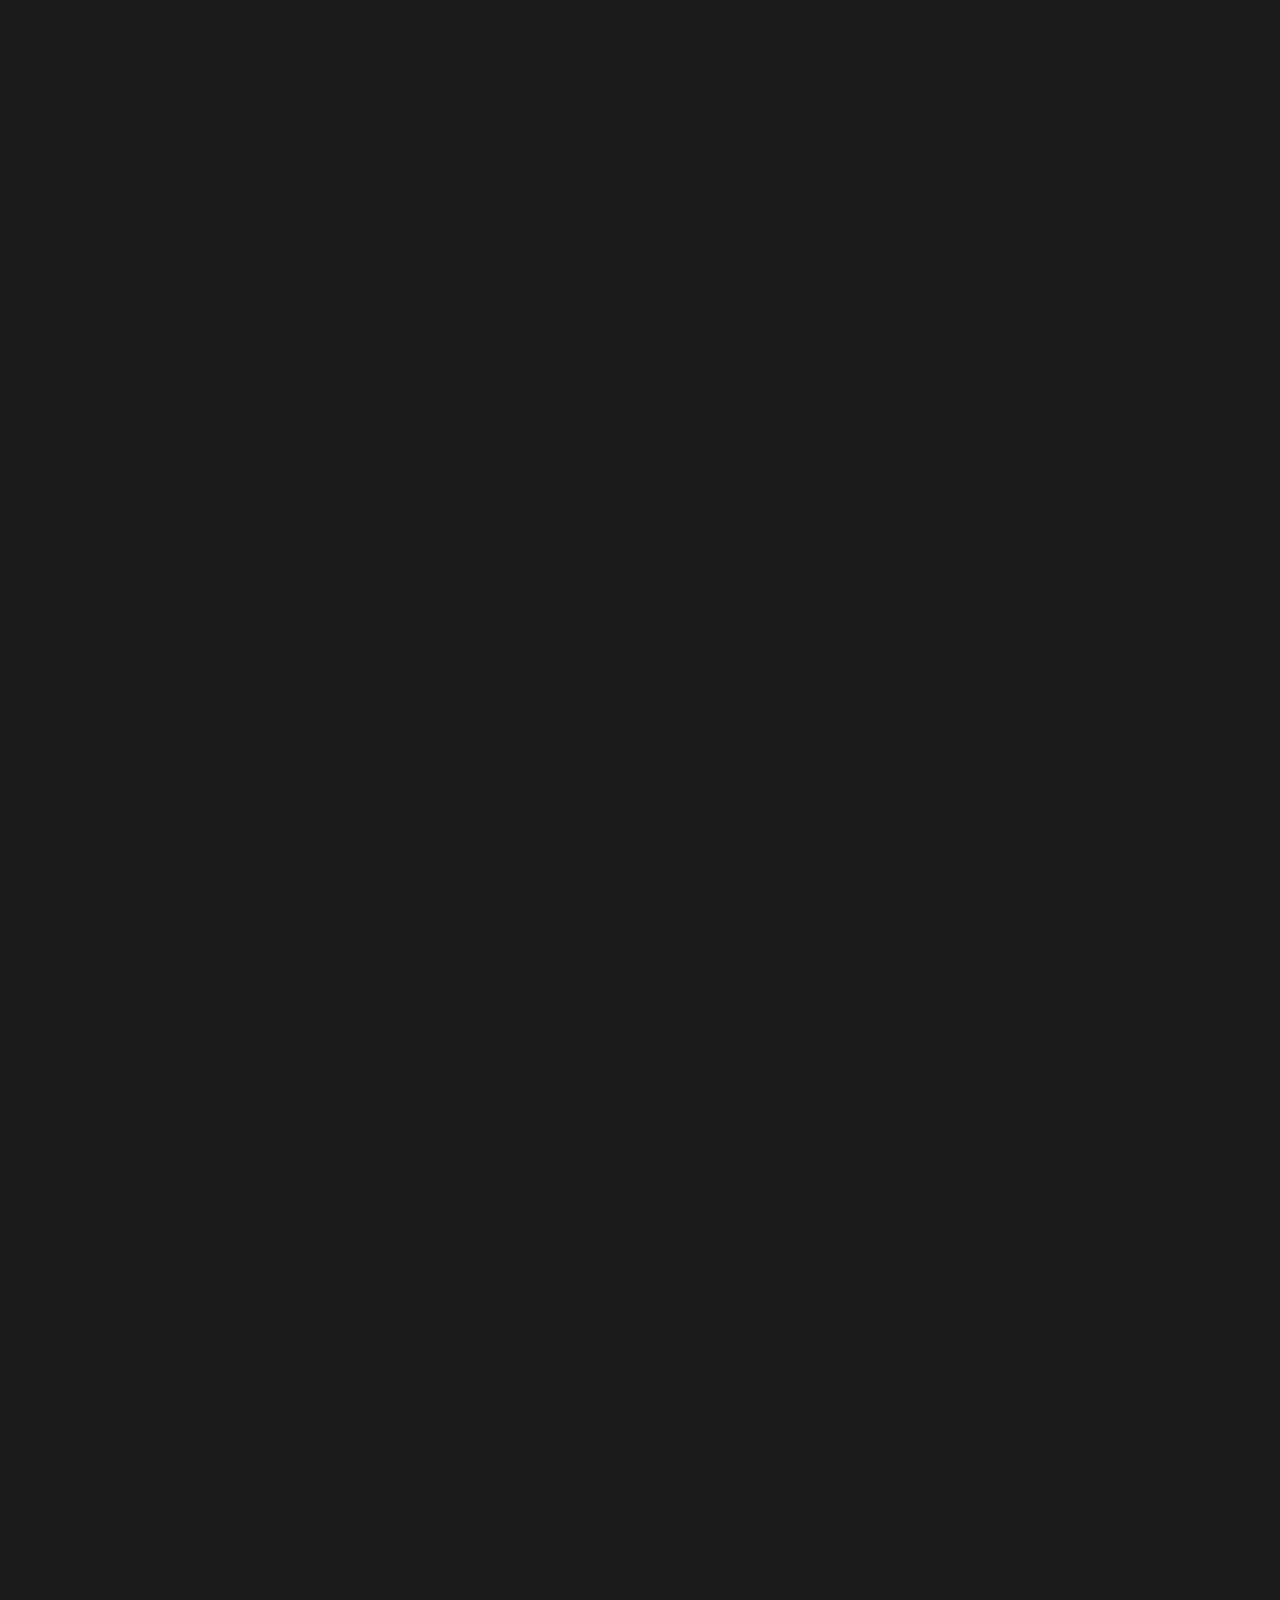
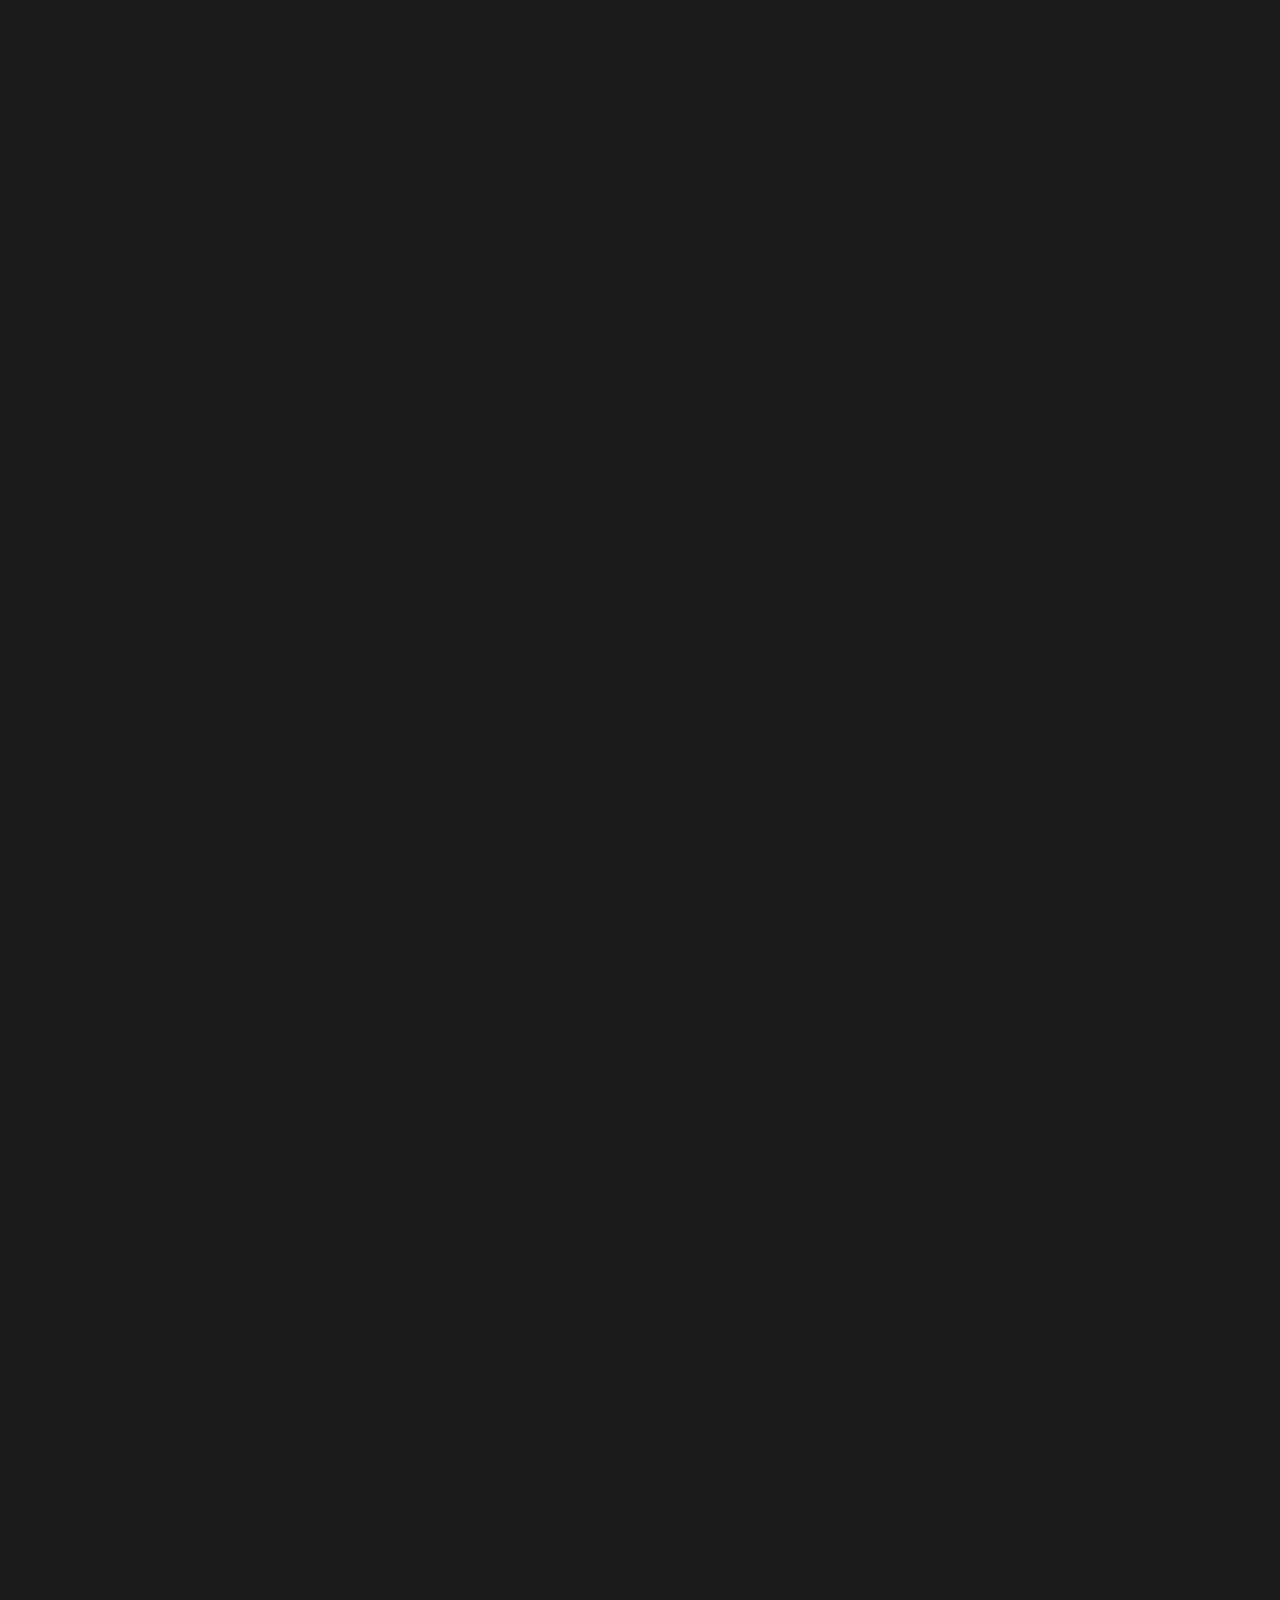
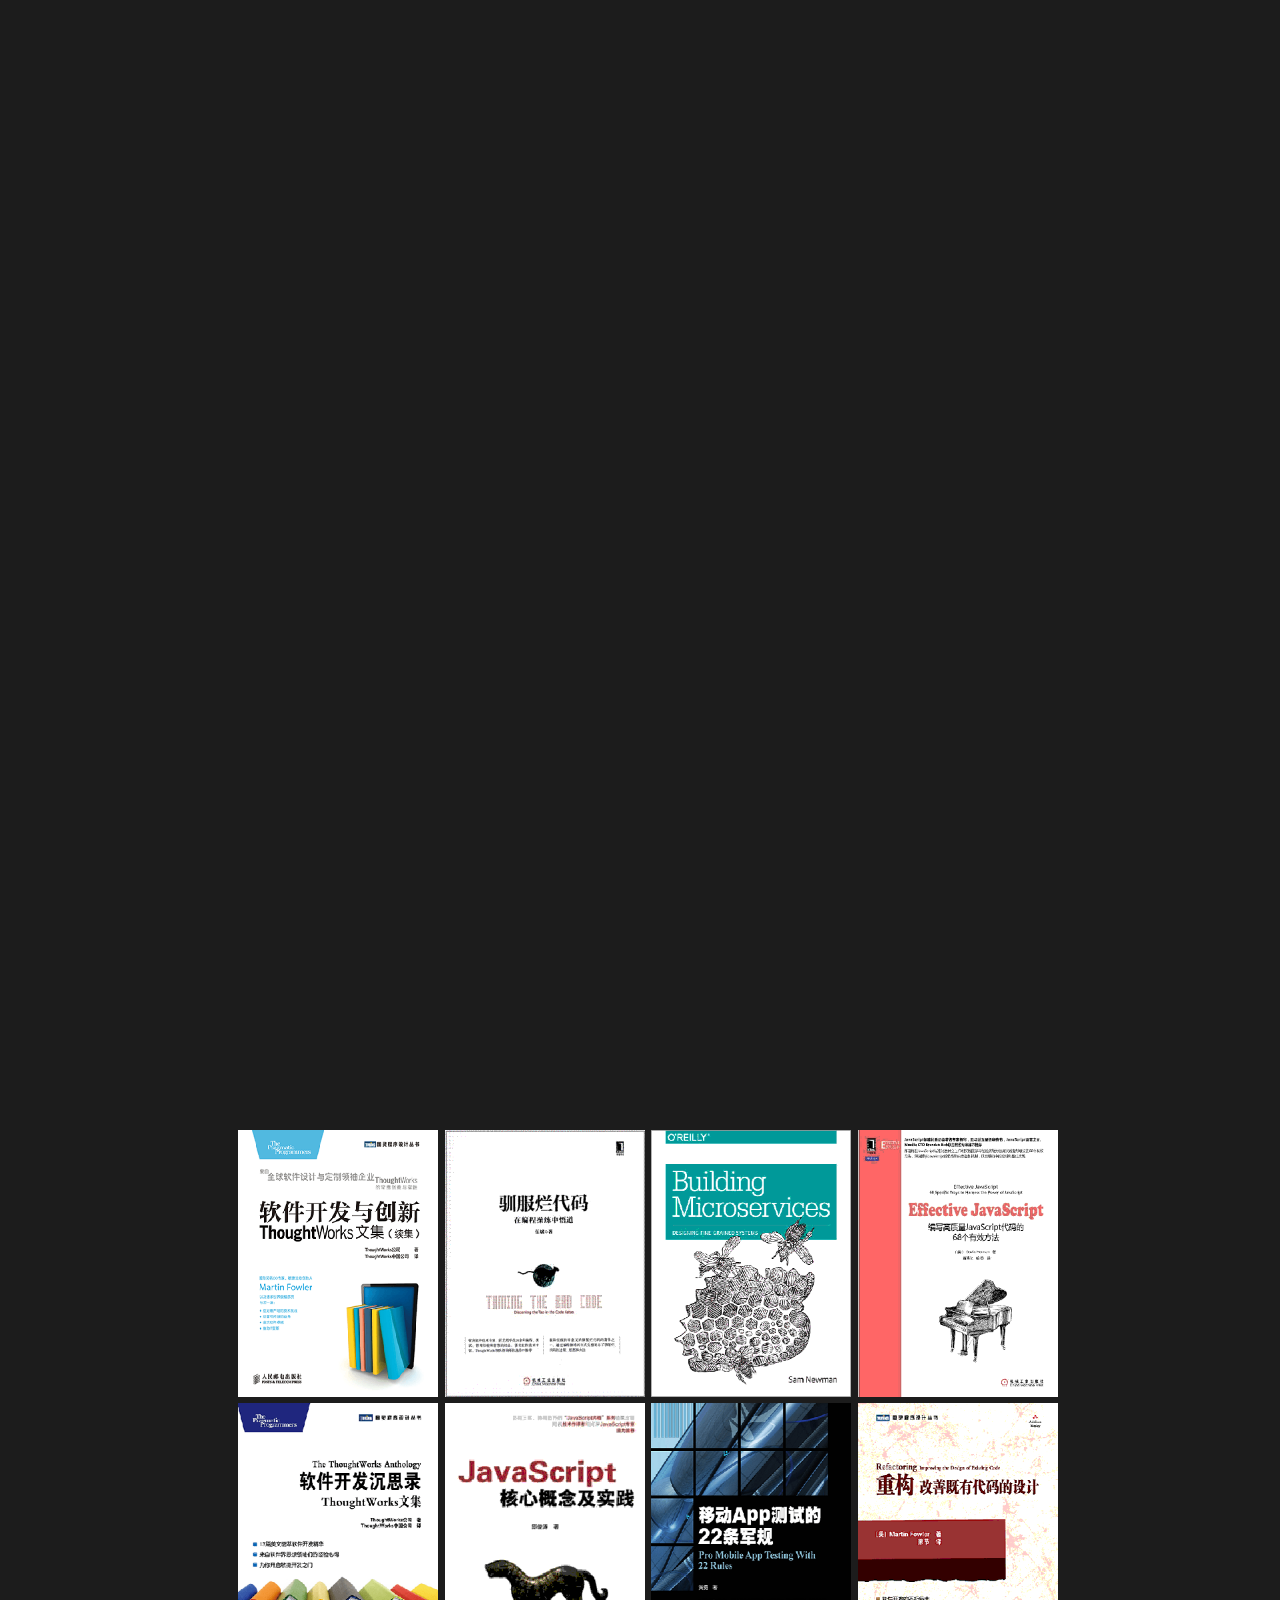
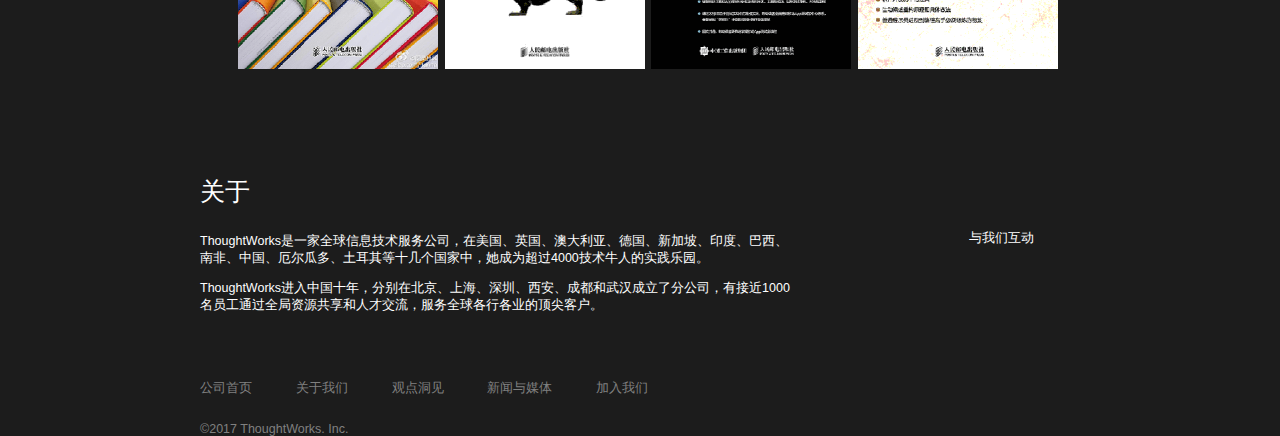
==== commit 0dc77e08: "add loading" ====
--- a/index.html
+++ b/index.html
@@ -12,18 +12,18 @@
     <script src="script/siema.min.js"></script>
     <title>ThoughtWorks Pair Programming</title>
     <script type="text/javascript">
-        function displayLoading() {
-            document.getElementById("over").style.display = "none";
-            document.getElementById('layout').style.display = 'none';
-            document.getElementById('main').style.opacity = '1';
+      function displayLoading() {
+        document.getElementById("over").style.display = "none";
+        document.getElementById('layout').style.display = 'none';
+        document.getElementById('main').style.opacity = '1';
+      }
+
+      var t = setInterval(function () {
+        if (document.readyState == "complete") {
+          clearInterval(t);
+          displayLoading();
         }
-
-        var t = setInterval(function () {
-            if (document.readyState == "complete") {
-                clearInterval(t);
-                displayLoading();
-            }
-        }, 500);
+      }, 500);
     </script>
 </head>
 <body>
@@ -100,10 +100,10 @@
     </section>
     <section>
         <div class="video"
-             data-1400="top:100%;"
-             data-1800="top:0%;"
+             data-1600="top:100%;"
+             data-2000="top:0%;"
              data-3000="top:0%;display:flex;height:100%"
-             data-3500="top:-110%; display: none;">
+             data-3200="top:-110%; display: none;">
             <div class="video__header">
                 ThoughtWorks is more than coding
             </div>
@@ -112,31 +112,31 @@
             </div>
             <div class="video__body">
                 <div class="video-frame__layer1"
-                     data-1800="top:12%"
+                     data-2000="top:12%"
                      data-2400="top: 6%" data-2800="top: 6%"
                      data-3000="top: 0%"></div>
                 <div class="video-frame__layer2"
-                     data-1800="top:30%"
+                     data-2000="top:30%"
                      data-2400="top: 16%" data-2800="top: 16%"
                      data-3000="top: 0%"></div>
                 <div class="video-frame__layer3"
-                     data-1800="top:35%"
+                     data-2000="top:35%"
                      data-2400="top: 19%" data-2800="top: 19%"
                      data-3000="top: 0%"></div>
                 <div class="video__body__watch-video"
-                     data-1800="top:74%"
+                     data-2000="top:74%"
                      data-2400="top: 40%" data-2800="top: 40%"
                      data-3000="top: 1%">
                     <img src="img/watch-video.png" alt="">
                 </div>
                 <div class="video-frame__layer4"
-                     data-1800="top: 53%"
+                     data-2000="top: 53%"
                      data-2400="top: 28%" data-2800="top: 28%"
                      data-3000="top: 0%">
                     <div class="video__body__background">
                         <div class="video__body__watch-video-cn" onClick="videoPlayPause()">
                             <video id="video-programming-tour" preload="none">
-                                <source src="http://7xlgq2.com1.z0.glb.clouddn.com/final.`">
+                                <source src="http://113.200.99.132/xdispatch/7xlgq2.com1.z0.glb.clouddn.com/final.mp4">
                                 </source>
                             </video>
                             <img src="img/watch-video-cn.png" alt="">
@@ -148,7 +148,7 @@
     </section>
     <section>
         <div class="full_width"
-             data-3000="top:100%;"
+             data-3100="top:100%;"
              data-3500="top:0%;"
              data-4450="top:0%;display:flex;height:100%"
              data-4900="display: none">
@@ -235,8 +235,8 @@
                     </div>
                 </div>
                 <div class="column_width_height_center full_width"
-                     data-4400="top:80%"
-                     data-4450="top:50%;"
+                     data-4200="top:80%"
+                     data-4400="top:50%;"
                      data-4800="opacity:1"
                      data-4900="opacity:0">
                     <div class="level1__time">
@@ -249,7 +249,6 @@
                         <span>月</span>
                         <span class="level1__number">22</span>
                         <span>日</span>
-
                     </div>
                     <div class="level1__description">
                         观看快捷键教学视频，观看完毕开始答题，全部答完解锁下一关。
@@ -371,9 +370,9 @@
                         <span class="level2__description__note">
                    所有提交代码作业的同学均会邀请观看代码作业的结对编程直播～
             </span>
-                    </div>
-                </div>
-            </div>
+                </div>
+            </div>
+        </div>
         </div>
     </section>
     <section>
@@ -383,14 +382,14 @@
              data-11000="top: 3%; display:flex; justify-content: center;height:100%"
              data-11100="display: none">
             <div class="level3 relative_the_section">
-                <div data-10000="top:10%;"
+                <div data-10000="top:8%;"
                      data-10200="top:-100%;">
                     <div class="level3__header">
                         <img src="img/level3-header.png" alt="">
                     </div>
                 </div>
                 <div class="column_width_height_center level3__body__height"
-                     data-10200="top:28%;"
+                     data-10200="top:27%;"
                      data-10600="top:-100%;">
                     <div class="level3__body">
                         <div class="level3__background">
@@ -425,8 +424,8 @@
                     </div>
                 </div>
                 <div class="column_width_height_center full_width"
-                     data-10600="top:80%;"
-                     data-10700="top:50%;"
+                     data-10200="top:80%;"
+                     data-10600="top:50%;"
                      data-11000="opacity:1"
                      data-11100="opacity:0">
                     <div class="level3__time">
@@ -456,7 +455,7 @@
              data-12100="display:flex; justify-content: center; height:120%"
              data-12600="display:flex; justify-content: center;"
              data-12800="top:-120%;">
-            <div class="activity" data-11700="top: 0" data-12300="top:-120%">
+            <div class="activity" data-11700="top: 0" data-12200="top:-120%">
                 <div class="activity-detail">
                     <div class="activity-detail-content">
                         <div class="activity-detail__target">面向人群： 2018届&2019届，全日制本科or研究生</div>
@@ -484,7 +483,8 @@
                     </div>
                 </div>
             </div>
-            <div class="awards" id="easing" data-12300="top:55%" data-12400="top:30%" data-12700="top:30%" data-12800="top:-120%">
+            <div class="awards" id="easing" data-12200="top:58%" data-12400="top:top:30%" data-12600="top:30%"
+                 data-12800="top:-120%">
                 <div class="awards__header">
                     体验结对编程乐趣的同时，更有可能获得超值大奖
                 </div>
--- a/style/index.css
+++ b/style/index.css
@@ -4,10 +4,6 @@
     font-family: sans-serif;
 }
 
-img {
-    max-width: 100%;
-}
-
 a {
     text-decoration: none;
     color: gray;
@@ -15,6 +11,31 @@
 
 button a {
     color: #1c1c1c;
+    display: inline-block;
+    width:100%;
+}
+
+img {
+    max-width: 100%;
+}
+
+.relative_the_section {
+    position: relative;
+}
+
+.full_width {
+    width: 100%;
+}
+
+.level1__body__height, .level2__body__height, .level3__body__height {
+    height: 50%;
+}
+
+.column_width_height_center {
+    display: flex;
+    flex-direction: column;
+    justify-content: center;
+    align-items:center;
 }
 
 .banner {
@@ -30,14 +51,9 @@
 
 .banner__logo {
     position: relative;
-    /*height: 6%;*/
     width: 30%;
-    /* flex: 1 0 30%; */
-    /* flex-direction: column; */
-    display: flex;
-    align-items: center;
-    /*width: 88%;*/
-    /*align-items: flex-start;*/
+    display: flex;
+    align-items: center;
 }
 
 .banner__button {
@@ -50,12 +66,7 @@
     border: none;
     border-radius: 0.2rem;
     background: #f8e952;
-    /*width: 18%;*/
-    /*max-width: 28rem;*/
-    font-size: 0.5rem;
-    /* padding: 0.4rem 0; */
-    /*top: 5%;*/
-    /*right: 37%;*/
+    font-size: 0.5rem;
     width: 50%;
     top: 0%;
     right: 0%;
@@ -69,6 +80,7 @@
     border: none;
     background: #f8e952;
     font-size: 0.5rem;
+    width:100%;
 }
 
 .begin {
@@ -145,6 +157,7 @@
     border: none;
     background: #f8e952;
     font-size: 0.5rem;
+    width:100%;
 }
 
 .heavenly-body__left1 {
@@ -256,6 +269,7 @@
     width: 35%;
     left: 34%;
 }
+
 .video__body__watch-video-cn {
     position: relative;
     display: flex;
@@ -276,7 +290,7 @@
 
 .level1__header, .level2__header, .level3__header {
     z-index: 1;
-    height: 10%;
+    height: 16%;
     display: flex;
     justify-content: center;
     align-items: center;
@@ -363,8 +377,9 @@
 }
 
 .level1-level2-level3__back-ground {
-    background: url(../img/background.png) repeat;
-    background-size: contain;
+    background-image:url(../img/background.png);
+    background-repeat: repeat;
+    background-attachment: scroll;
     position: absolute;
     top: 0%;
     width: 100%;
@@ -471,6 +486,7 @@
 .level3 {
     top: 0%;
     height: 100%;
+    width: 100%;
     display: flex;
     flex-direction: column;
     justify-content: center;
@@ -568,6 +584,7 @@
 
 /*---------------------------------------------activity-start-----------------------------------------------*/
 .activity, .awards {
+    width:100%;
     display: flex;
     align-items: center;
     flex-direction: column;
@@ -644,56 +661,73 @@
 }
 
 .coaches__photos, .books__covers {
-    width: 90%;
-    display: flex;
     align-items: center;
     justify-content: space-around;
+    margin-left: auto;
+    margin-right: auto;
+}
+
+@media screen and (min-width: 320px) and (max-width: 480px) {
+    .books__covers img {
+        width: 60px;
+    }
+
+    .human-display img {
+        width: 50px;
+    }
+}
+
+@media screen and (min-width: 480px) and (max-width: 720px) {
+    .books__covers img {
+        width: 90px;
+    }
+
+    .human-display img {
+        width: 75px;
+    }
+}
+
+@media screen and (min-width: 720px) and (max-width: 1080px) {
+    .books__covers img {
+        width: 130px;
+    }
+
+    .human-display img {
+        width: 100px;
+    }
+}
+
+@media screen and (min-width: 1080px) {
+    .books__covers img {
+        width: 200px;
+    }
+
+    .human-display img {
+        width: 171px;
+    }
+}
+
+.about-us__content {
+    display: flex;
     flex-direction: row;
-}
-
-.coaches__photos img {
-    width: 17%;
-}
-
-.img--show {
-    display: block;
-}
-
-.img--hide {
-    display: none;
-}
-
-.books__covers img {
-    width: 22%;
-}
-
-.book--show {
-    display: block;
-}
-
-.book--hide {
-    display: none;
-}
-
-.about-us__content {
+    justify-content: center;
+}
+
+.about-us__tw {
+    display: flex;
+    flex-direction: column;
+    justify-content: space-between;
+}
+
+.about-us__tw__title {
     display: flex;
     flex-direction: row;
-    justify-content: center;
-}
-
-.about-us__tw {
-    display: flex;
-    flex-direction: column;
-    justify-content: space-between;
-}
-
-.about-us__tw__title {
-    display: flex;
-    flex-direction: row;
+    padding-bottom: .5rem;
 }
 
 .about-us__tw__detail {
     font-size: 0.5rem;
+    padding-bottom: .5rem;
 }
 
 .about-us__code {
@@ -710,6 +744,10 @@
 
 .about-us__QR-Code {
     width: 50%;
+}
+
+.background-bottom {
+    margin-top: -20%;
 }
 
 .foot {
@@ -740,4 +778,118 @@
     align-items: center;
     flex-direction: row;
     justify-content: space-between;
-}+    text-align: center;
+    position: relative;
+}
+
+.books__right-arrow, .coaches__right-arrow {
+    width: 70px;
+    height: 30px;
+    position: absolute;
+    right: -50px;
+    background-repeat: no-repeat;
+    background-position: 10px;
+    background-image: url('../img/right-arrow.png');
+    background-size: 30px 30px;
+}
+
+.books__left-arrow, .coaches__left-arrow {
+    width: 70px;
+    height: 30px;
+    position: absolute;
+    left: -40px;
+    background-size: 30px 30px;
+    background-position: 20px;
+    background-repeat: no-repeat;
+    background-image: url('../img/left-arrow.png');
+}
+
+.bounce-right {
+  -moz-animation: bounce-right 2s infinite;
+  -webkit-animation: bounce-right 2s infinite;
+  animation: bounce-right 2s infinite;
+}
+
+@keyframes bounce-right {
+  0%, 20%, 50%, 80%, 100% {
+    transform: translateX(0);
+  }
+  40% {
+    transform: translateX(30px);
+  }
+  60% {
+    transform: translateX(15px);
+  }
+}
+
+.bounce-left {
+  -moz-animation: bounce-left 2s infinite;
+  -webkit-animation: bounce-left 2s infinite;
+  animation: bounce-left 2s infinite;
+}
+
+@keyframes bounce-left {
+  0%, 20%, 50%, 80%, 100% {
+    transform: translateX(0);
+  }
+  40% {
+    transform: translateX(-30px);
+  }
+  60% {
+    transform: translateX(-15px);
+  }
+}
+
+.human-display {
+    position: relative;
+    width: 100%;
+    display: inline-block;
+}
+
+.human-display:hover .instruction {
+    display: block;
+}
+
+.instruction {
+    font-size: 0.45em;
+    color: white;
+    position: absolute;
+    width: 85%;
+    height: 100%;
+    padding-left: 7%;
+    padding-right: 7%;
+    top: 0;
+    background-color: rgba(140, 16, 24, .6);
+    display: none;
+    vertical-align: middle;
+    overflow: auto;
+}
+
+/*-----------------------------------------------loading-start-----------------------------------------------*/
+#over {
+    display: block;
+    position: fixed;
+    top: 0;
+    left: 0;
+    width: 100%;
+    height: 100%;
+    background-color: #c1c1c1;
+    opacity: 0.5;
+    z-index: 1000;
+}
+
+#layout {
+    display: block;
+    position: fixed;
+    top: 40%;
+    left: 40%;
+    width: 20%;
+    height: 20%;
+    z-index: 1001;
+    text-align: center;
+}
+
+#main {
+ opacity: 0;
+}
+/*-----------------------------------------------loading-end-----------------------------------------------*/
--- a/style/mobile.css
+++ b/style/mobile.css
@@ -1,5 +1,9 @@
 html {
     font-size: 16px;
+}
+
+body {
+    background-image: none;
 }
 
 .level1-level2-level3__back-ground {
@@ -32,10 +36,6 @@
 .foot__entry-point {
     width: 100%;
     justify-content: space-between;
-}
-
-.thought-works-logo {
-    width: 70%;
 }
 
 .level2__body__floor-light {
--- a/style/PC.css
+++ b/style/PC.css
@@ -2,8 +2,10 @@
     font-size: 25px;
 }
 
-.level1-level2-level3__back-ground {
-    height: 2200%;
+body {
+    background-image:url(../img/background.png);
+    background-repeat: repeat-y;
+    background-attachment: scroll;
 }
 
 .banner {
@@ -50,7 +52,7 @@
 }
 
 .thought-works-logo {
-    width: 40%;
+    width: 30%;
 }
 
 .activity {
